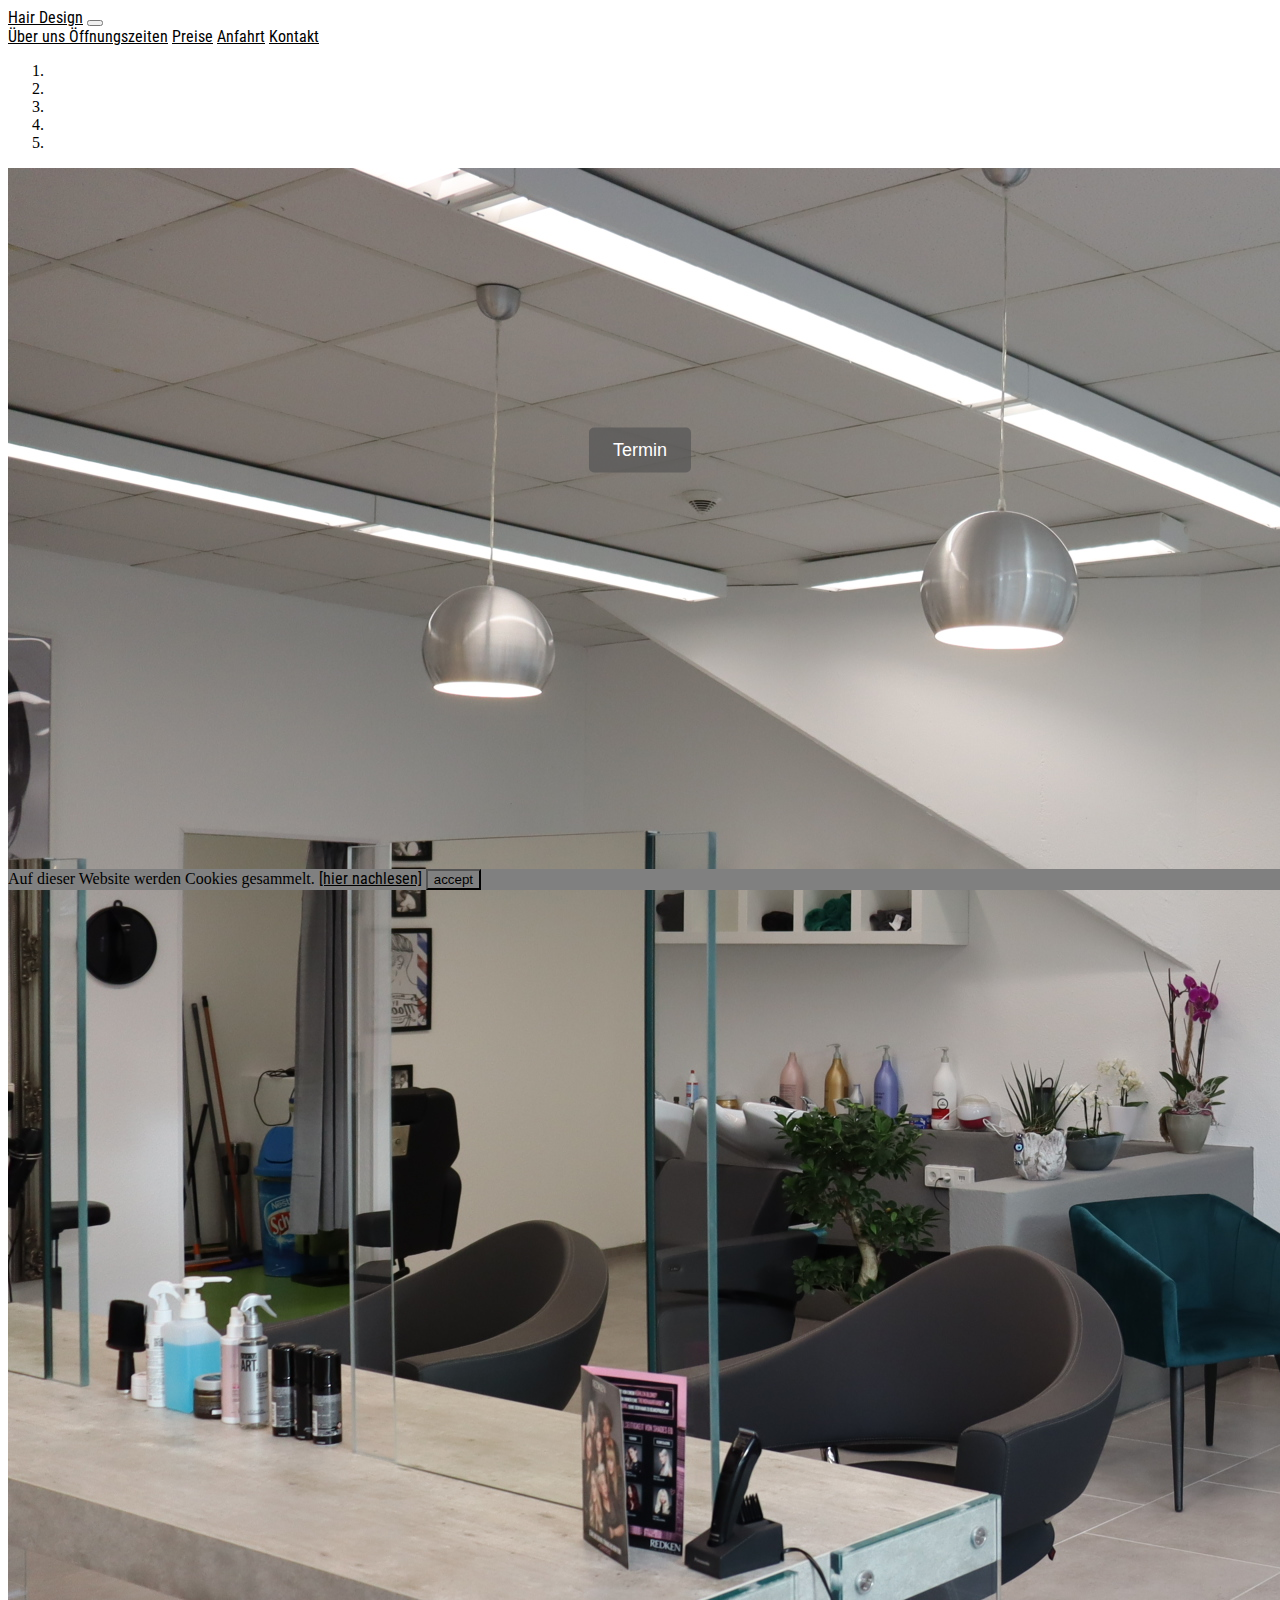
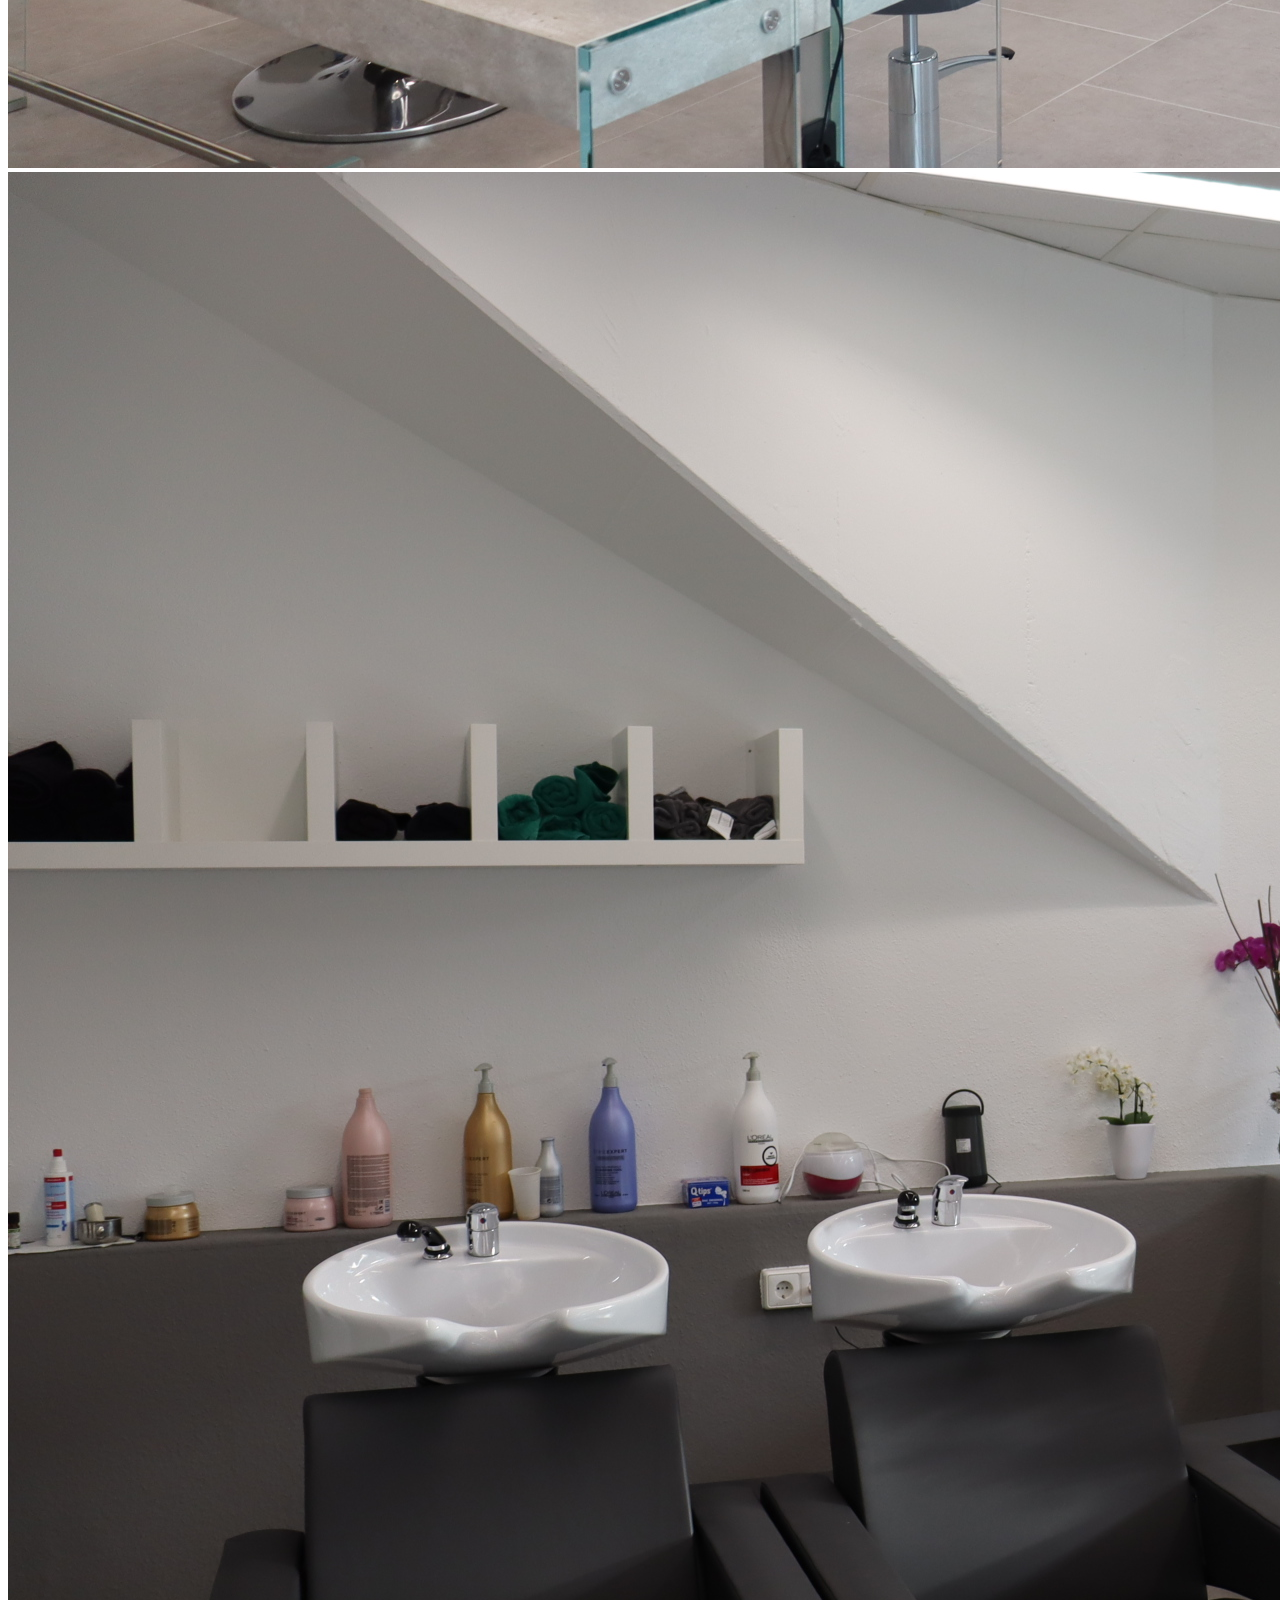
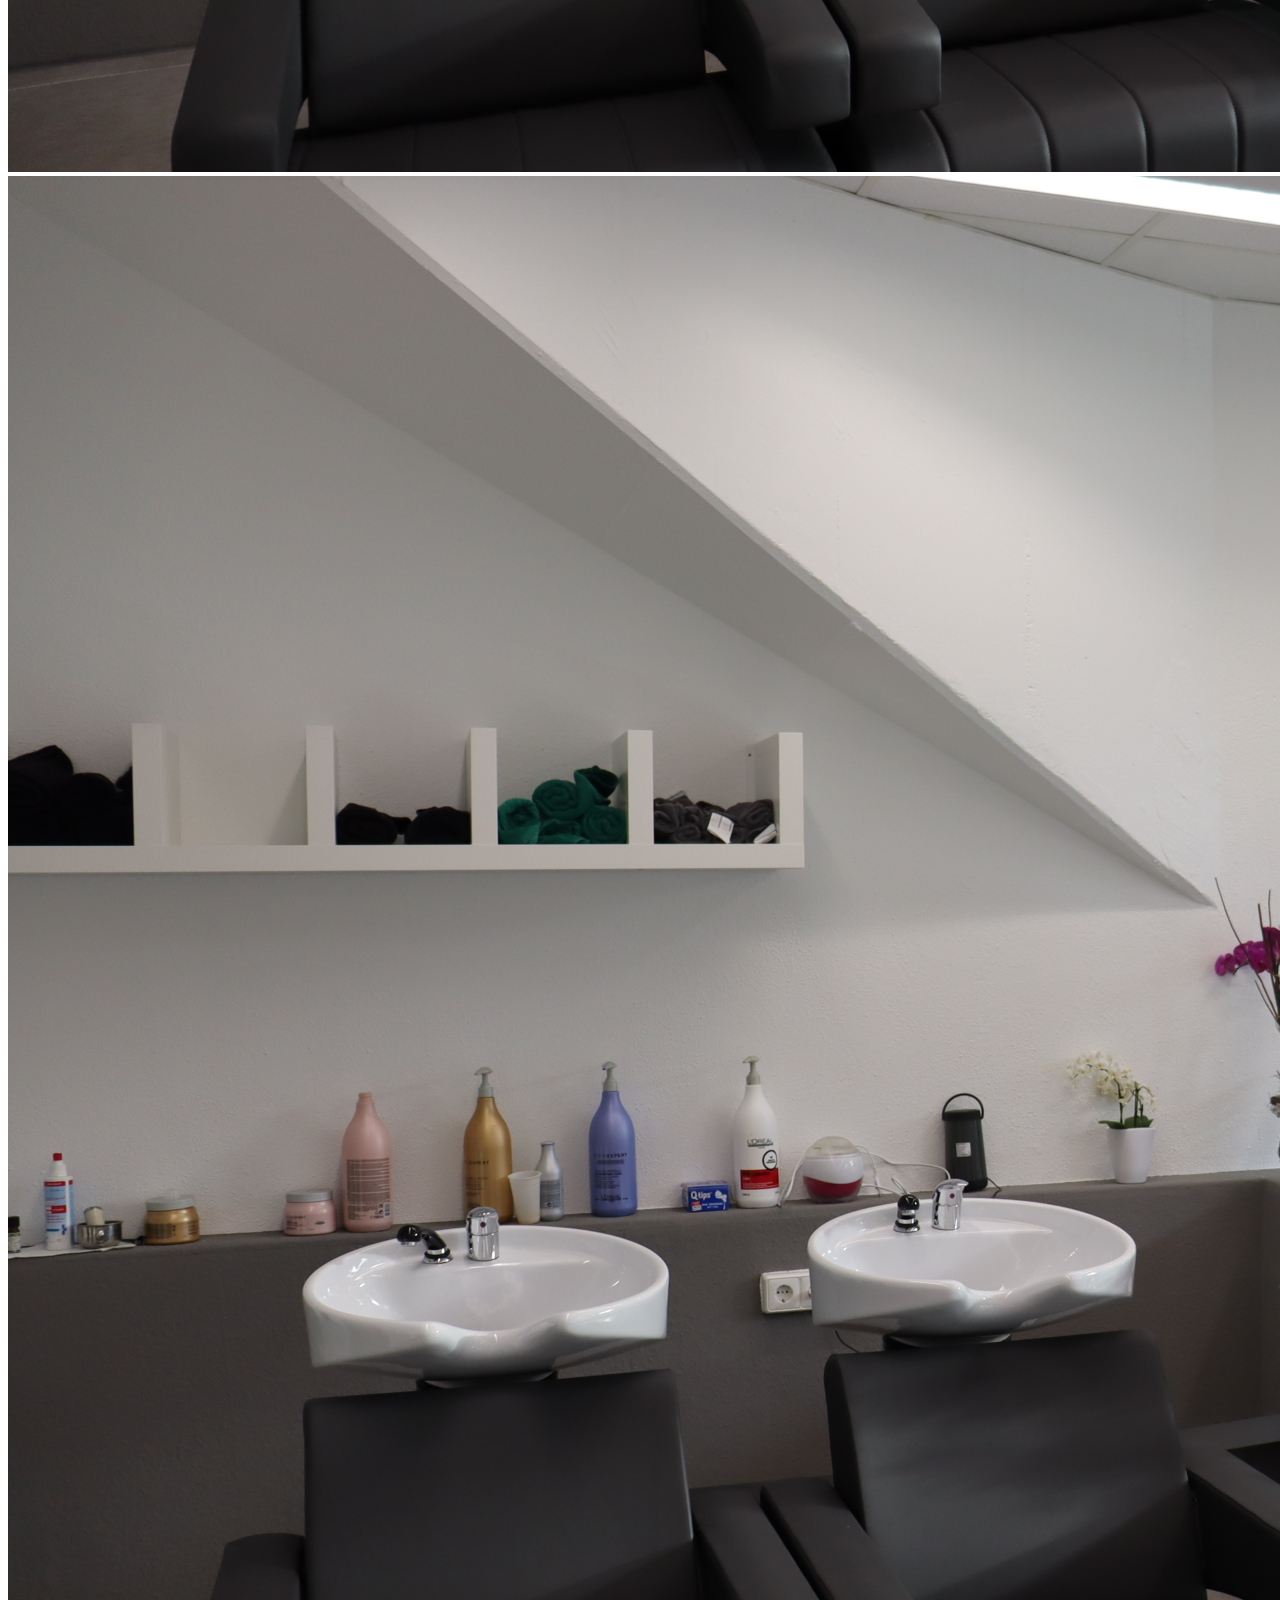
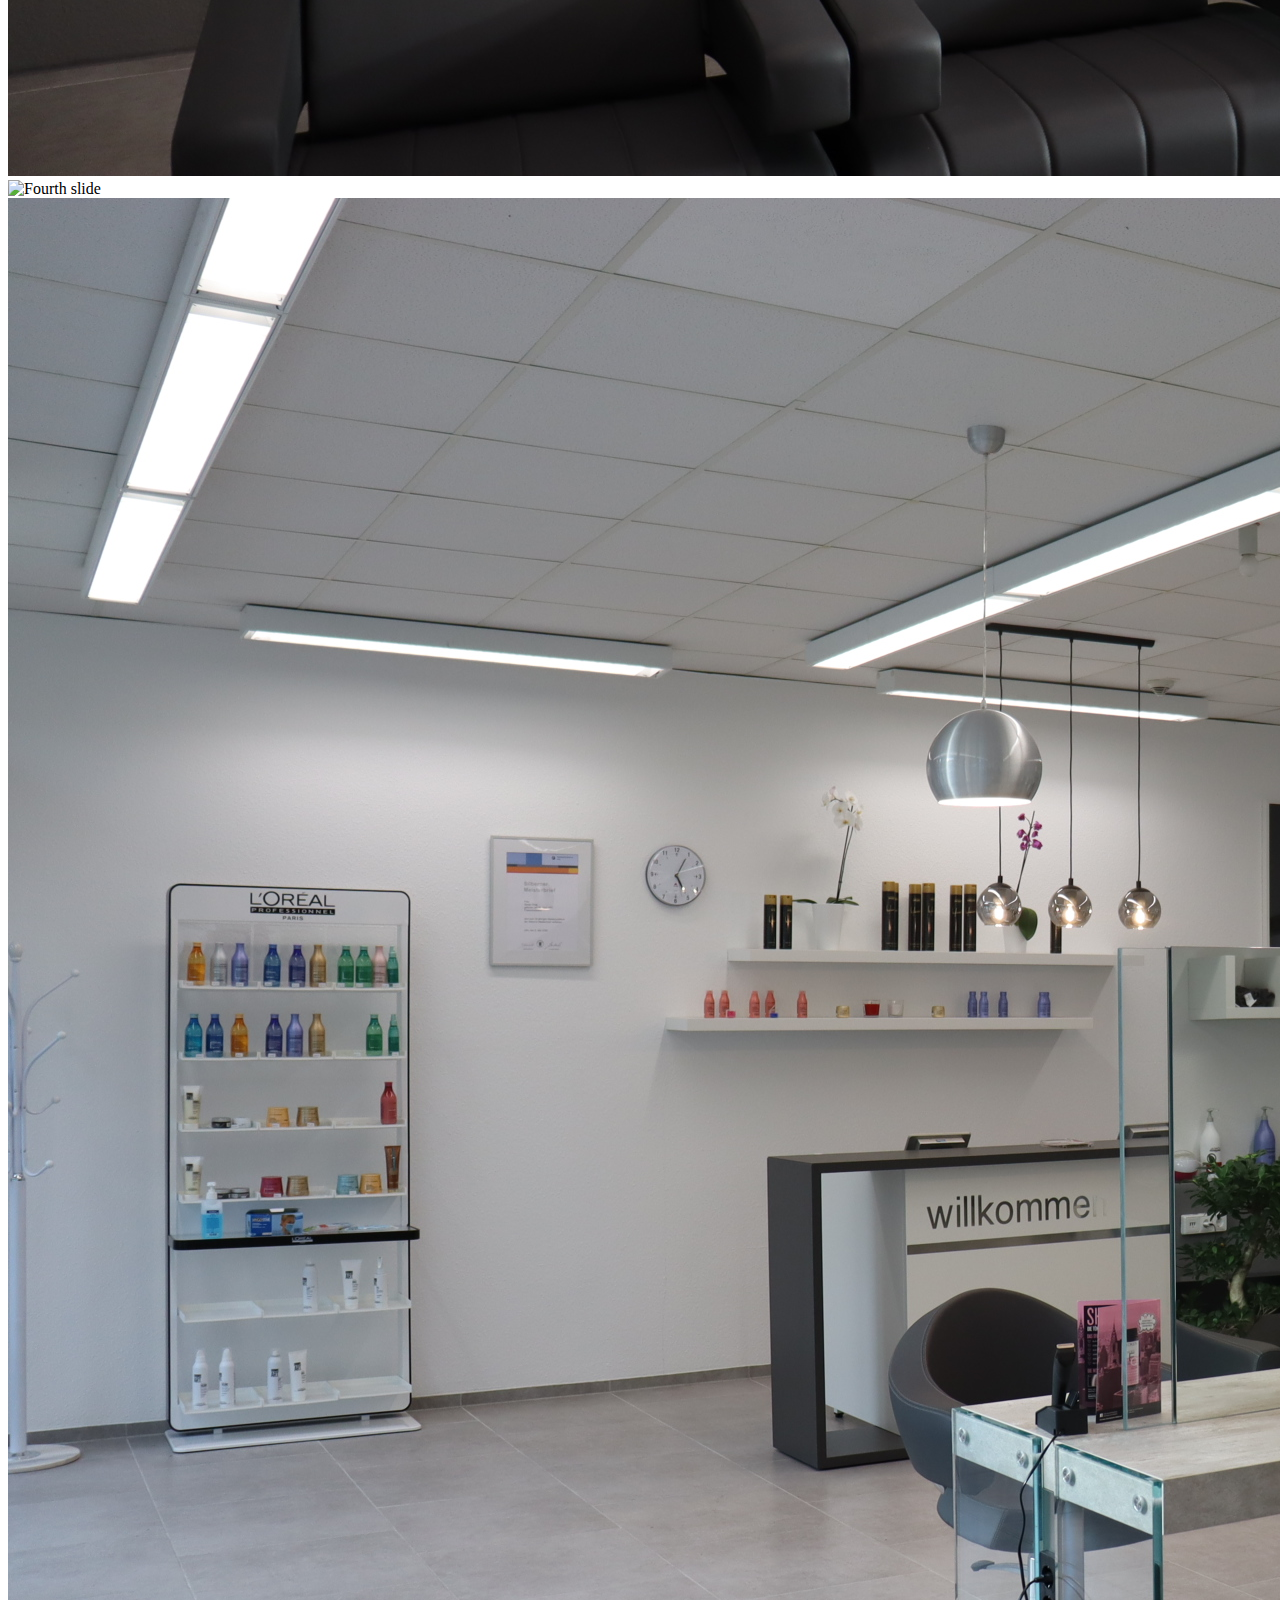
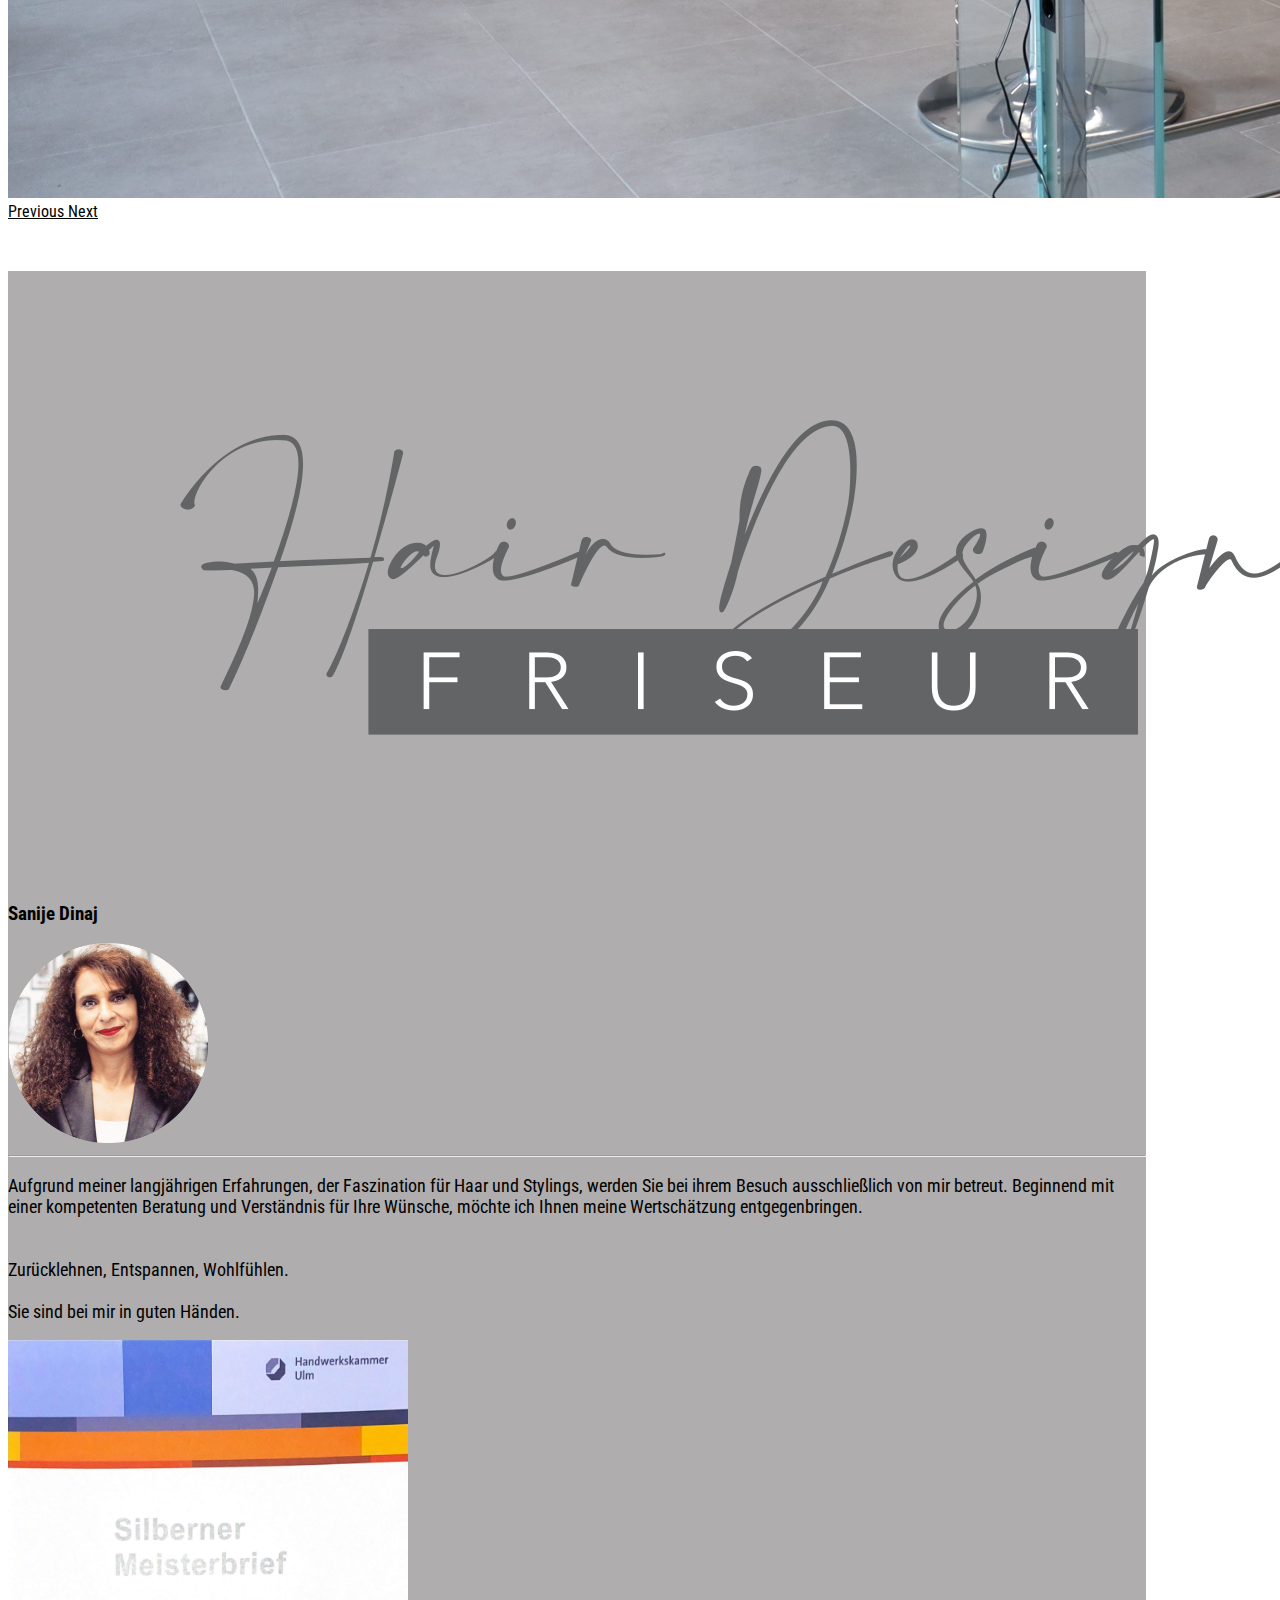
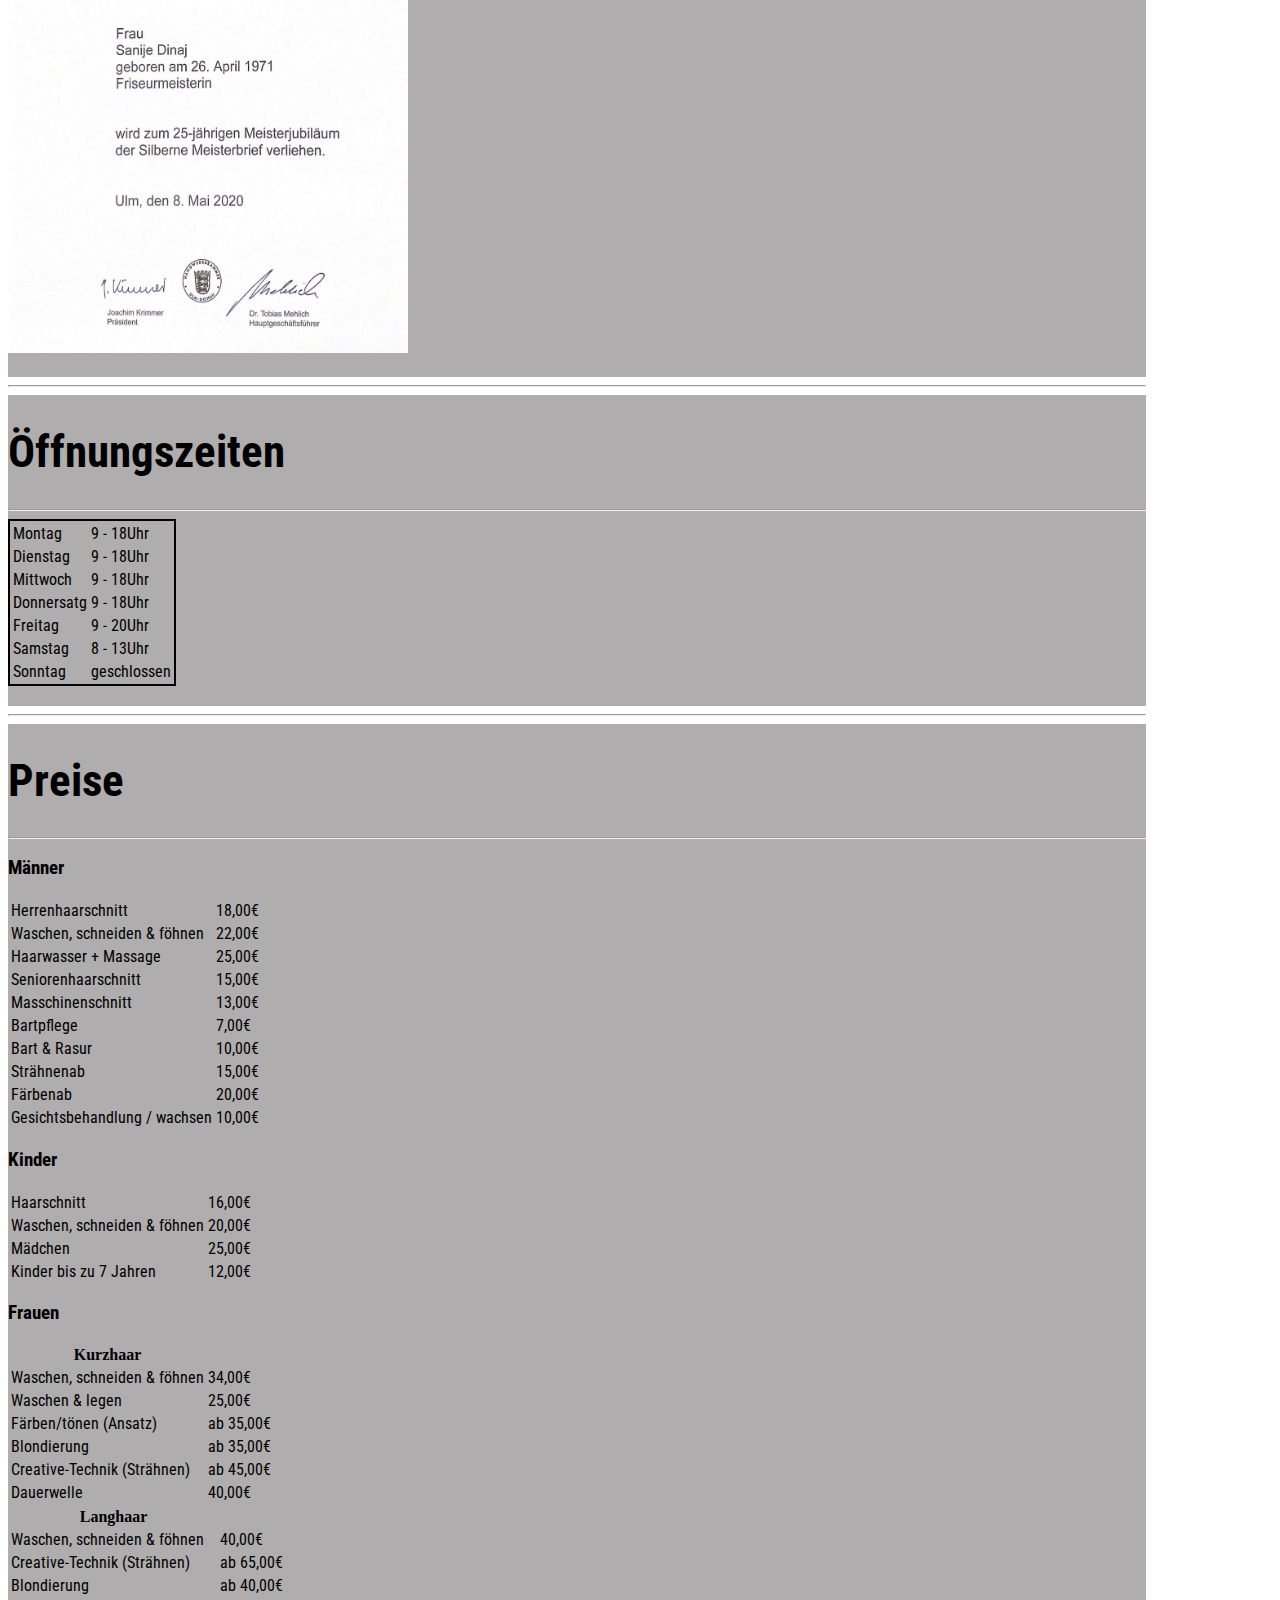
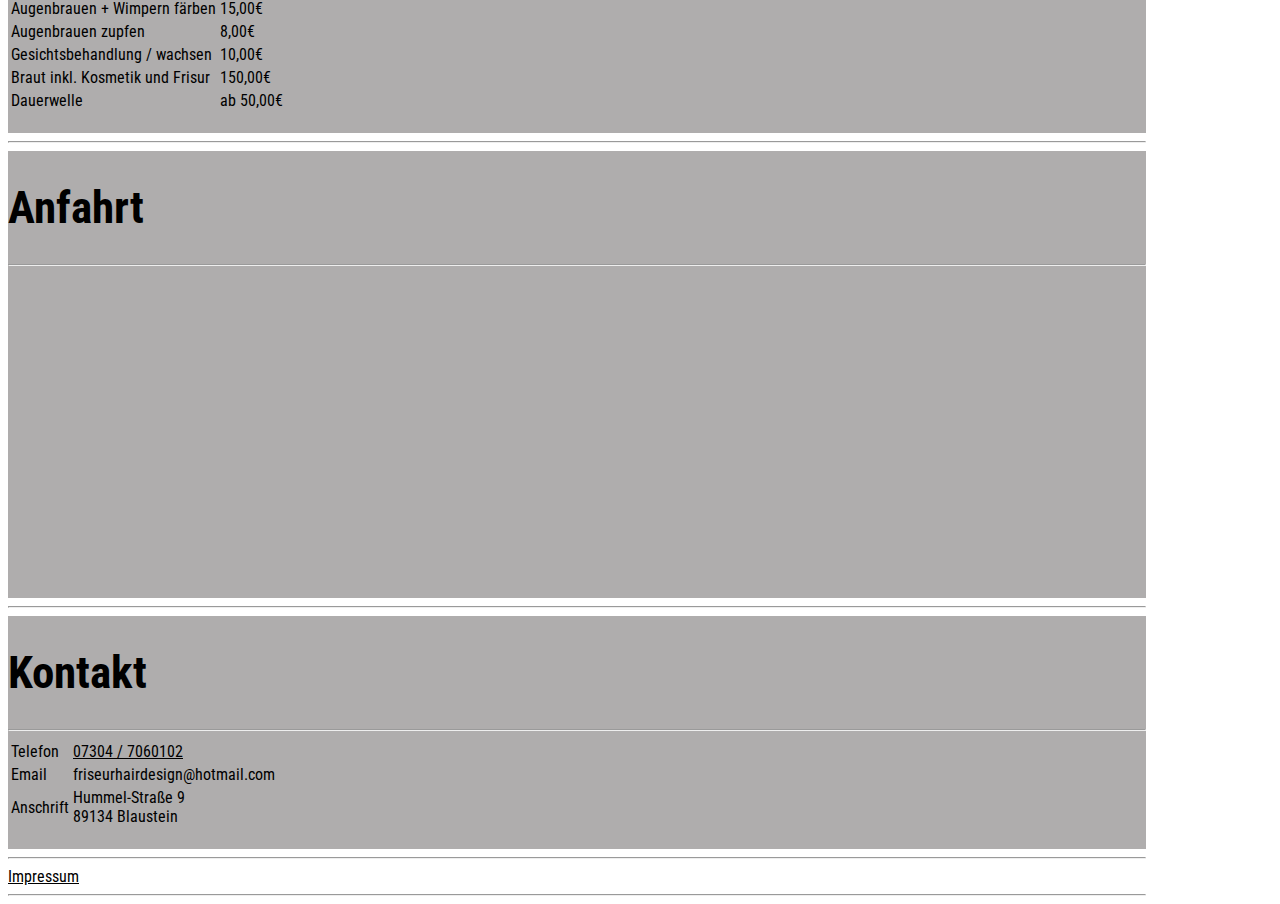
==== index.html @ 825c8ca1 "Mit Bootstrap!" ====
<!DOCTYPE html>
<html lang="de">

<head>
  <meta charset="UTF-8">
  <meta name="viewport" content="width=device-width, initial-scale=1.0">
  <title>Hair Design</title>
  <link rel="stylesheet" href="https://cdn.jsdelivr.net/npm/bootstrap@4.5.3/dist/css/bootstrap.min.css"
    integrity="sha384-TX8t27EcRE3e/ihU7zmQxVncDAy5uIKz4rEkgIXeMed4M0jlfIDPvg6uqKI2xXr2" crossorigin="anonymous">
  <script src="https://code.jquery.com/jquery-3.5.1.slim.min.js"
    integrity="sha384-DfXdz2htPH0lsSSs5nCTpuj/zy4C+OGpamoFVy38MVBnE+IbbVYUew+OrCXaRkfj"
    crossorigin="anonymous"></script>
  <script src="https://cdn.jsdelivr.net/npm/bootstrap@4.5.3/dist/js/bootstrap.bundle.min.js"
    integrity="sha384-ho+j7jyWK8fNQe+A12Hb8AhRq26LrZ/JpcUGGOn+Y7RsweNrtN/tE3MoK7ZeZDyx"
    crossorigin="anonymous"></script>
  <link rel="stylesheet" href="style.css">
  <link rel="preconnect" href="https://fonts.gstatic.com">
  <link href="https://fonts.googleapis.com/css2?family=Roboto+Condensed&display=swap" rel="stylesheet">
  <script src="script.js" defer></script>
</head>

<body>
  <!--Navigation-->
  <nav class="navbar navbar-expand-md navbar-light bg-light fixed-top">
    <a class="navbar-brand" href="#">Hair Design</a>
    <button class="navbar-toggler" type="button" data-toggle="collapse" data-target="#navbarNavAltMarkup"
      aria-controls="navbarNavAltMarkup" aria-expanded="false" aria-label="Toggle navigation">
      <span class="navbar-toggler-icon"></span>
    </button>
    <div class="collapse navbar-collapse" id="navbarNavAltMarkup">
      <div class="navbar-nav">
        <a class="nav-link" href="#about_us">Über uns
          <a class="nav-link" href="#oefnungszeiten">Öffnungszeiten</a>
          <a class="nav-link" href="#preise">Preise</a>
          <a class="nav-link" href="#anfahrt">Anfahrt</a>
          <a class="nav-link" href="#kontakt">Kontakt</a>
      </div>
    </div>
  </nav>



  <!--Cookies button-->
  <div id="cookies" class="mx-auto" style="width: 100%; position: fixed; bottom: 10px; z-index: 1; ">
    <div class="row text-center">
      <div class="col-lg-6 mx-auto py-1" style="background-color: gray;">
        Auf dieser Website werden Cookies gesammelt. <a href="https://html-online.com/privacy-terms-and-conditions/"
          style="color:black;">[hier nachlesen]</a>
        <button id="cookies_accept" class="border border-dark"
          style=" background-color: rgba(128, 128, 128, 0);">accept</button>
      </div>
    </div>
  </div>
  <!--Bilder show-->
  <div id="home" class="row mx-auto" style="width: 90%;">
    <div class="col" id="container_col_carousel">

      <div id="carouselExampleIndicators" class="carousel slide" data-ride="carousel">
        <ol class="carousel-indicators">
          <li data-target="#carouselExampleIndicators" data-slide-to="0" class="active"></li>
          <li data-target="#carouselExampleIndicators" data-slide-to="1"></li>
          <li data-target="#carouselExampleIndicators" data-slide-to="2"></li>
          <li data-target="#carouselExampleIndicators" data-slide-to="3"></li>
          <li data-target="#carouselExampleIndicators" data-slide-to="4"></li>
        </ol>
        <div class="carousel-inner">
          <div class="carousel-item active">
            <img class="d-block w-100" src="pictures/friseur.jpg" alt="First slide">
          </div>
          <div class="carousel-item">
            <img class="d-block w-100" src="pictures/salon_zwischenbild.JPG" alt="Second slide">
          </div>
          <div class="carousel-item">
            <img class="d-block w-100" src="pictures/salon_zwischenbild.JPG" alt="Third slide">
          </div>
          <div class="carousel-item">
            <img class="d-block w-100" src="pictures/Theke.JPG" alt="Fourth slide">
          </div>
          <div class="carousel-item">
            <img class="d-block w-100" src="pictures/friseur2.JPG" alt="Fifth slide">
          </div>

        </div>
        <a class="carousel-control-prev" href="#carouselExampleIndicators" role="button" data-slide="prev">
          <span class="carousel-control-prev-icon" aria-hidden="true"></span>
          <span class="sr-only">Previous</span>
        </a>
        <a class="carousel-control-next" href="#carouselExampleIndicators" role="button" data-slide="next">
          <span class="carousel-control-next-icon" aria-hidden="true"></span>
          <span class="sr-only">Next</span>
        </a>
      </div>
      <!-- <button id="btn_carousel" type="button" class="btn btn-outline-secondary">Secondary</button>-->
      <div>
        <a href="#kontakt">
          <button class="btn_carousel d-block">Termin</button>
        </a>
      </div>
    </div>
  </div>
  <!--About us-->
  <div id="about_us" class="mx-auto colored_gray" style=" width: 90%; margin-top: 50px;">
    <div class="row mx-auto " style="width: 40vw; min-width: 300px; max-width: 500px;">
      <img src="pictures/logo_geschnitten.png" class="img-fluid" alt="Responsive image">
    </div>

    <div class="row mx-auto " style="width: fit-content;">
      <h3>Sanije Dinaj</h3>
    </div>
    <div id="div_Sani" class="row mx-auto " >
      <img src="pictures/Sani_Rund.png" alt="" class="img-fluid rounded" style="width: 100%;">
    </div>
    <div class="row">
      <div class="col">
        <hr class="featurette-divider m-5">
      </div>
    </div>
    <div class="row mx-auto">
      <div class="col-lg-6 text-center ">
        <p>
          Aufgrund meiner langjährigen Erfahrungen, der Faszination für Haar und Stylings, werden Sie bei ihrem Besuch
          ausschließlich von mir betreut.
          Beginnend mit einer kompetenten Beratung und Verständnis für Ihre Wünsche, möchte ich Ihnen meine
          Wertschätzung entgegenbringen.
          <br>
          <br>
          <br>
          Zurücklehnen, Entspannen, Wohlfühlen.
          <br>
          <br>
          Sie sind bei mir in guten Händen.
        </p>
      </div>
      <div class="col-lg-4 mx-auto text-center">

        <img src="pictures/Meisterbrief.jpg" alt="" class="img-fluid rounded border border-dark"
          style=" width: 100%; max-width: 400px;">

      </div>
    </div>

  </div>

  <!--Space-->
  <div class="row mx-auto" style="width: 90%;">
    <div class="col">
      <hr class="featurette-divider m-5">
    </div>
  </div>

  <!--Öffnungszeiten-->
  <div id="oefnungszeiten" class="mx-auto colored_gray" style="width: 90%;">
    <div class="row mx-auto" style="width: fit-content;">
      <h1>Öffnungszeiten</h1>
    </div>
    <div class="row">
      <div class="col-lg-2 mx-auto">
        <hr class="featurette-divider m-3">
      </div>
    </div>
    <div class="row">
      <div class="col-lg-3 mx-auto">

        <table class="table " style="border: 2px solid black;">

          <tbody>
            <tr>
              <td>Montag</td>
              <td>9 - 18Uhr</td>
            </tr>
            <tr>
              <td>Dienstag</td>
              <td>9 - 18Uhr</td>
            </tr>
            <tr>
              <td>Mittwoch</td>
              <td>9 - 18Uhr</td>
            </tr>
            <tr>
              <td>Donnersatg</td>
              <td>9 - 18Uhr</td>
            </tr>
            <tr>
              <td>Freitag</td>
              <td>9 - 20Uhr</td>
            </tr>
            <tr>
              <td>Samstag</td>
              <td>8 - 13Uhr</td>
            </tr>
            <tr>
              <td>Sonntag</td>
              <td>geschlossen</td>
            </tr>
          </tbody>
        </table>


      </div>
    </div>
  </div>

  <!--Space-->
  <div class="row mx-auto" style="width: 90%;">
    <div class="col">
      <hr class="featurette-divider m-5">
    </div>
  </div>

  <!--Preise-->
  <div id="preise" class="mx-auto colored_gray" style="width: 90%;">
    <div class="row mx-auto" style="width: fit-content;">
      <h1>Preise</h1>
    </div>
    <div class="row">
      <div class="col-lg-2 mx-auto">
        <hr class="featurette-divider m-3">
      </div>
    </div>
    <div class="row">
      <div class="col-lg-6 mx-auto">
        <div class="text-center">
          <h3>Männer</h3>
        </div>
        <table class="table table-striped">

          <tbody>
            <tr>
              <td>Herrenhaarschnitt</td>
              <td>18,00€</td>
            </tr>
            <tr>
              <td>Waschen, schneiden & föhnen</td>
              <td>22,00€</td>
            </tr>
            <tr>
              <td>Haarwasser + Massage</td>
              <td>25,00€</td>
            </tr>
            <tr>
              <td>Seniorenhaarschnitt</td>
              <td>15,00€</td>
            </tr>
            <tr>
              <td>Masschinenschnitt</td>
              <td>13,00€</td>
            </tr>
            <tr>
              <td>Bartpflege</td>
              <td>7,00€</td>
            </tr>
            <tr>
              <td>Bart & Rasur</td>
              <td>10,00€</td>
            </tr>
            <tr>
              <td>Strähnenab</td>
              <td>15,00€</td>
            </tr>
            <tr>
              <td>Färbenab</td>
              <td>20,00€</td>
            </tr>
            <tr>
              <td>Gesichtsbehandlung / wachsen</td>
              <td>10,00€</td>
            </tr>
          </tbody>
        </table>
        <div class="text-center">
          <h3>Kinder</h3>
        </div>
        <table class="table table-striped">

          <tbody>
            <tr>
              <td>Haarschnitt</td>
              <td>16,00€</td>
            </tr>
            <tr>
              <td>Waschen, schneiden & föhnen</td>
              <td>20,00€</td>
            </tr>
            <tr>
              <td>Mädchen</td>
              <td>25,00€</td>
            </tr>
            <tr>
              <td>Kinder bis zu 7 Jahren</td>
              <td>12,00€</td>
            </tr>
          </tbody>
        </table>
      </div>

      <div class="col-lg-6 mx-auto">
        <div class="text-center">
          <h3>Frauen</h3>
        </div>
        <table class="table table-striped">
          <thead>
            <tr>
              <th scope="col">Kurzhaar</th>
              <th scope="col"></th>
            </tr>
          </thead>
          <tbody>
            <tr>
              <td>Waschen, schneiden & föhnen</td>
              <td>34,00€</td>
            </tr>
            <tr>
              <td>Waschen & legen</td>
              <td>25,00€</td>
            </tr>
            <tr>
              <td>Färben/tönen (Ansatz)</td>
              <td>ab 35,00€</td>
            </tr>
            <tr>
              <td>Blondierung</td>
              <td>ab 35,00€</td>
            </tr>
            <tr>
              <td>Creative-Technik (Strähnen)</td>
              <td>ab 45,00€</td>
            </tr>
            <tr>
              <td>Dauerwelle</td>
              <td>40,00€</td>
            </tr>



          </tbody>
        </table>
        <table class="table table-striped">
          <thead>
            <tr>
              <th scope="col">Langhaar</th>
              <th scope="col"></th>
            </tr>
          </thead>
          <tbody>
            <tr>
              <td>Waschen, schneiden & föhnen</td>
              <td>40,00€</td>
            </tr>
            <tr>
              <td>Creative-Technik (Strähnen)</td>
              <td>ab 65,00€</td>
            </tr>
            <tr>
              <td>Blondierung</td>
              <td>ab 40,00€</td>
            </tr>
            <tr>
              <td>Augenbrauen + Wimpern färben</td>
              <td>15,00€</td>
            </tr>
            <tr>
              <td>Augenbrauen zupfen</td>
              <td>8,00€</td>
            </tr>
            <tr>
              <td>Gesichtsbehandlung / wachsen</td>
              <td>10,00€</td>
            </tr>
            <tr>
              <td>Braut inkl. Kosmetik und Frisur</td>
              <td>150,00€</td>
            </tr>
            <tr>
              <td>Dauerwelle</td>
              <td>ab 50,00€</td>
            </tr>
          </tbody>
        </table>
      </div>


    </div>

  </div>
  <!--Space-->
  <div class="row mx-auto" style="width: 90%;">
    <div class="col">
      <hr class="featurette-divider m-5">
    </div>
  </div>

  <!--Anfahrt-->
  <div id="anfahrt" class="mx-auto colored_gray" style="width: 90%;">
    <div class="row mx-auto" style="width: fit-content;">
      <h1>Anfahrt</h1>
    </div>
    <div class="row">
      <div class="col-lg-2 mx-auto">
        <hr class="featurette-divider m-3">
      </div>
    </div>
    <div class="row" style="height: fit-content;">
      <div class="col-lg-10 mx-auto">
          <iframe
          src="https://www.google.com/maps/embed?pb=!1m18!1m12!1m3!1d165.5125500696966!2d9.920906622735266!3d48.41428915697648!2m3!1f0!2f0!3f0!3m2!1i1024!2i768!4f13.1!3m3!1m2!1s0x4799655e5e4c27bf%3A0x64b57a60461dbae9!2sFriseurhairdesign!5e0!3m2!1sde!2sde!4v1606045719502!5m2!1sde!2sde"
          width="100%" height="300vw" frameborder="0" style="border:0;" allowfullscreen="" aria-hidden="false"
          tabindex="0"></iframe>
        </div>
    </div>

  </div>

  <!--Space-->
  <div class="row mx-auto" style="width: 90%;">
    <div class="col">
      <hr class="featurette-divider m-5">
    </div>
  </div>

  <!--Kontakt-->
  <div id="kontakt" class="mx-auto colored_gray" style="width: 90%;">
    <div class="row mx-auto" style="width: fit-content;">
      <h1>Kontakt</h1>
    </div>
    <div class="row">
      <div class="col-lg-2 mx-auto">
        <hr class="featurette-divider m-3">
      </div>
    </div>
    <div class="row">
      <div class="col-lg-4 mx-auto">

        <table class="table border">

          <tbody>
            <tr>
              <td>Telefon</td>
              <td>
                <a href="tel:+4973047060102">07304 / 7060102</a>
              </td>
            </tr>
            <tr>
              <td>Email</td>
              <td>friseurhairdesign@hotmail.com</td>
            </tr>
            <tr>
              <td>Anschrift</td>
              <td>Hummel-Straße 9 <br> 89134 Blaustein</td>
            </tr>

          </tbody>
        </table>


      </div>
    </div>
  </div>
  <!--Space-->
  <div class="row mx-auto" style="width: 90%;">
    <div class="col">
      <hr class="featurette-divider m-5">
    </div>
  </div>
</body>
<footer class="mx-auto" style="width: 90%;">
  <a href="impressum.html">Impressum</a>
</footer>
<!--Space-->
<div class="row mx-auto" style="width: 90%;">
  <div class="col m-2">
    <hr class="featurette-divider m-2">
  </div>
</div>

</html>
---- style.css ----
p, a, h1, h2, h3, td{

    font-family: 'Roboto Condensed', sans-serif;
}
p{
    font-size: 18px;
}
h1{
    font-size: 45px;
    margin-top: 10px;
}
a{
  color: black;
}


.container_col_carousel {
    position: relative;
    width: 50%;
  }
  
  /* Make the image responsive */
  .container_col_carousel img {
    width: 100%;
    height: auto;
  }
  
  /* Style the button and place it in the middle of the container/image */
  .btn_carousel {
    position: absolute;
    top: 50%;
    left: 50%;
    transform: translate(-50%, -50%);
    -ms-transform: translate(-50%, -50%);
    background-color: rgba(85, 85, 85, 0.700);
    color: white;
    font-size: 18px;
    padding: 12px 24px;
    border: none;
    cursor: pointer;
    border-radius: 5px;
  }

  .colored_gray{
    background-color:rgba(138, 136, 136, 0.685) ;
    padding-top: 20px;
    padding-bottom: 20px;
  }

  

  @media screen and (-webkit-min-device-pixel-ratio:0) {
    #div_Sani {
      max-width: 200px;
      height: auto;
      width: auto;
    }
  }
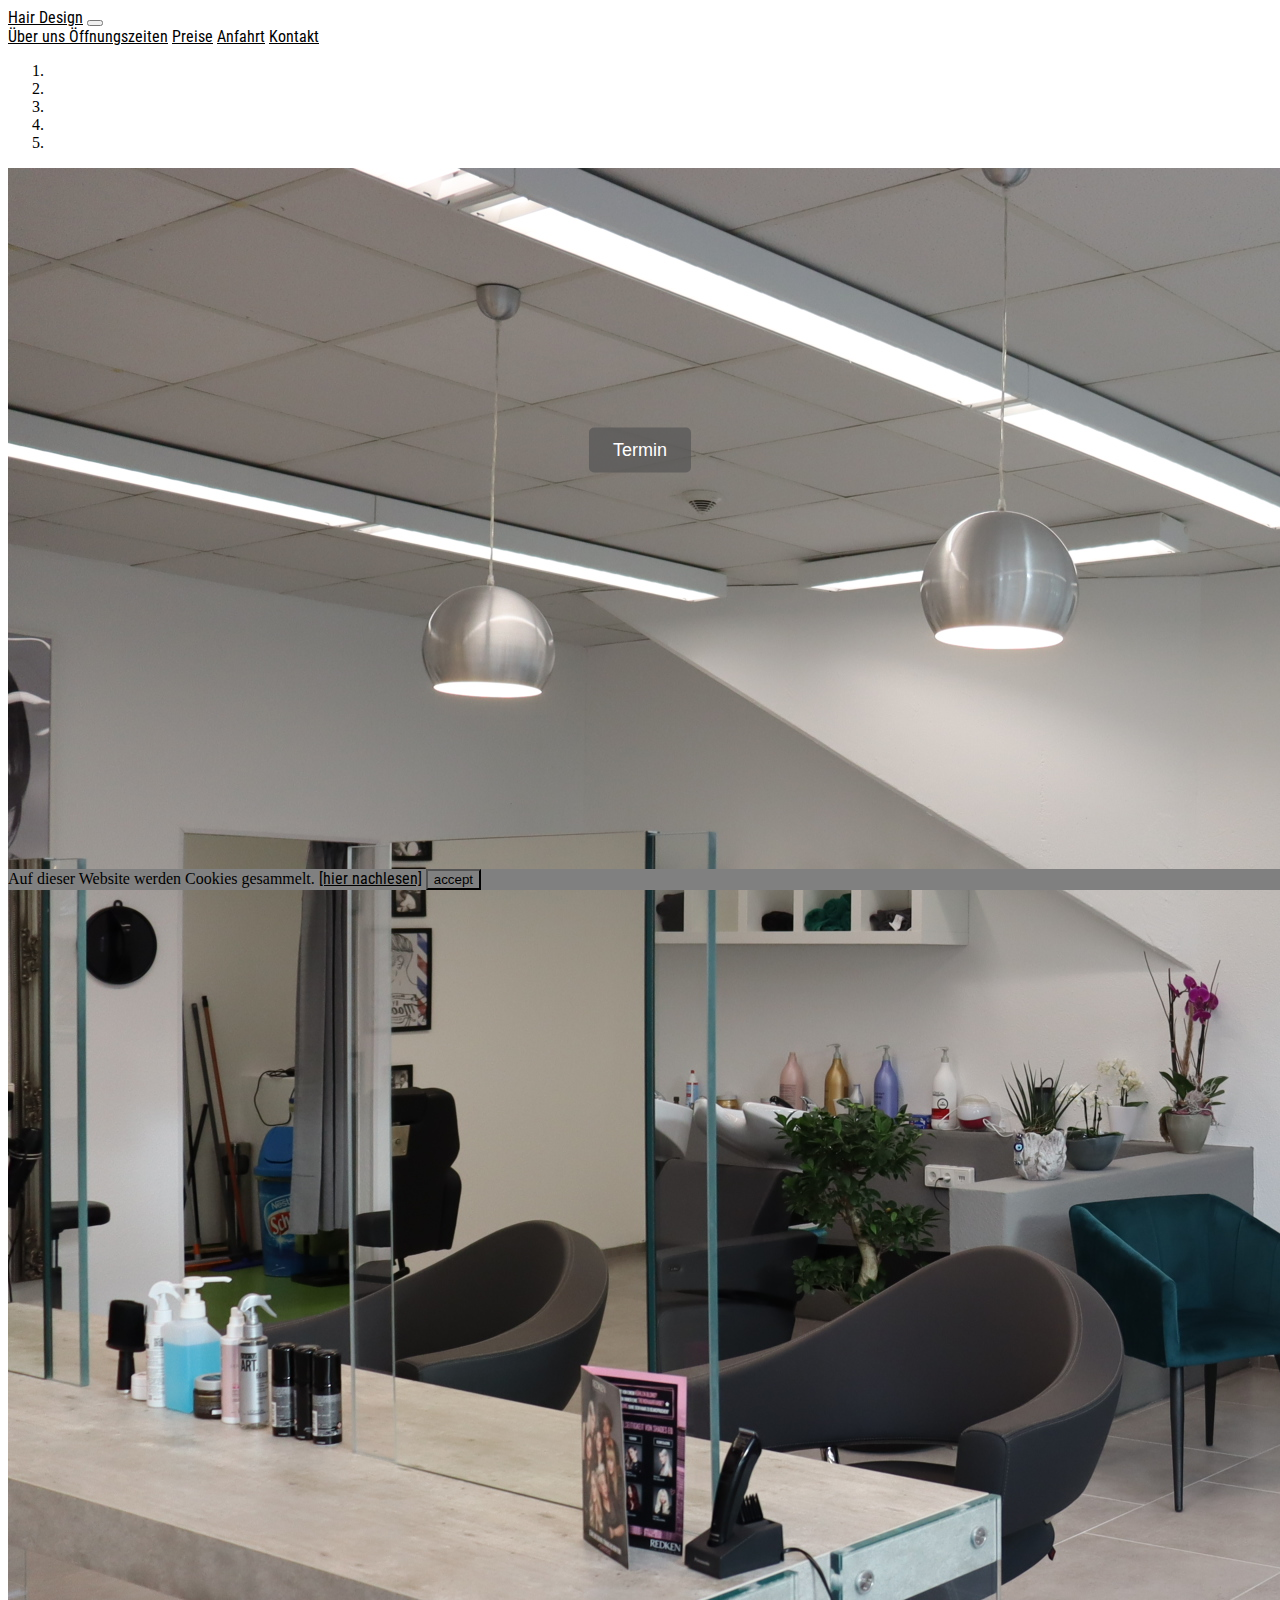
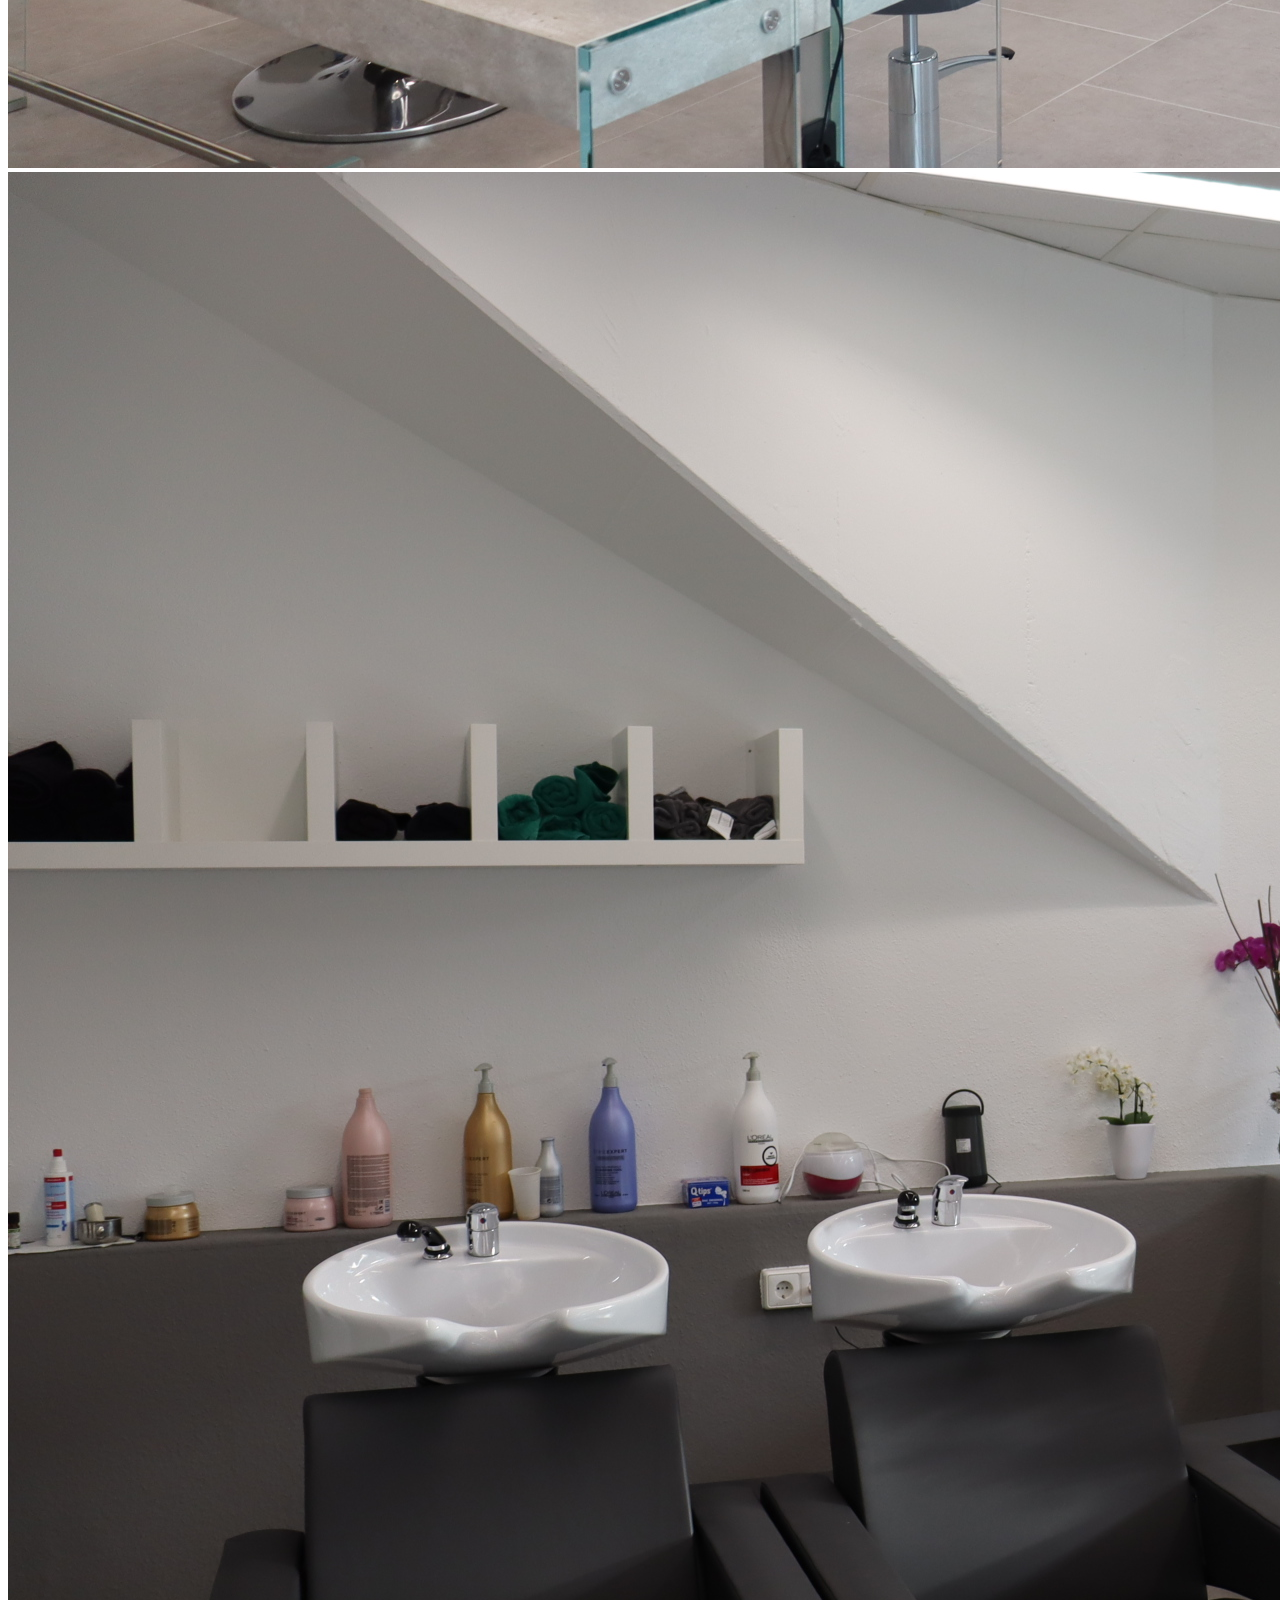
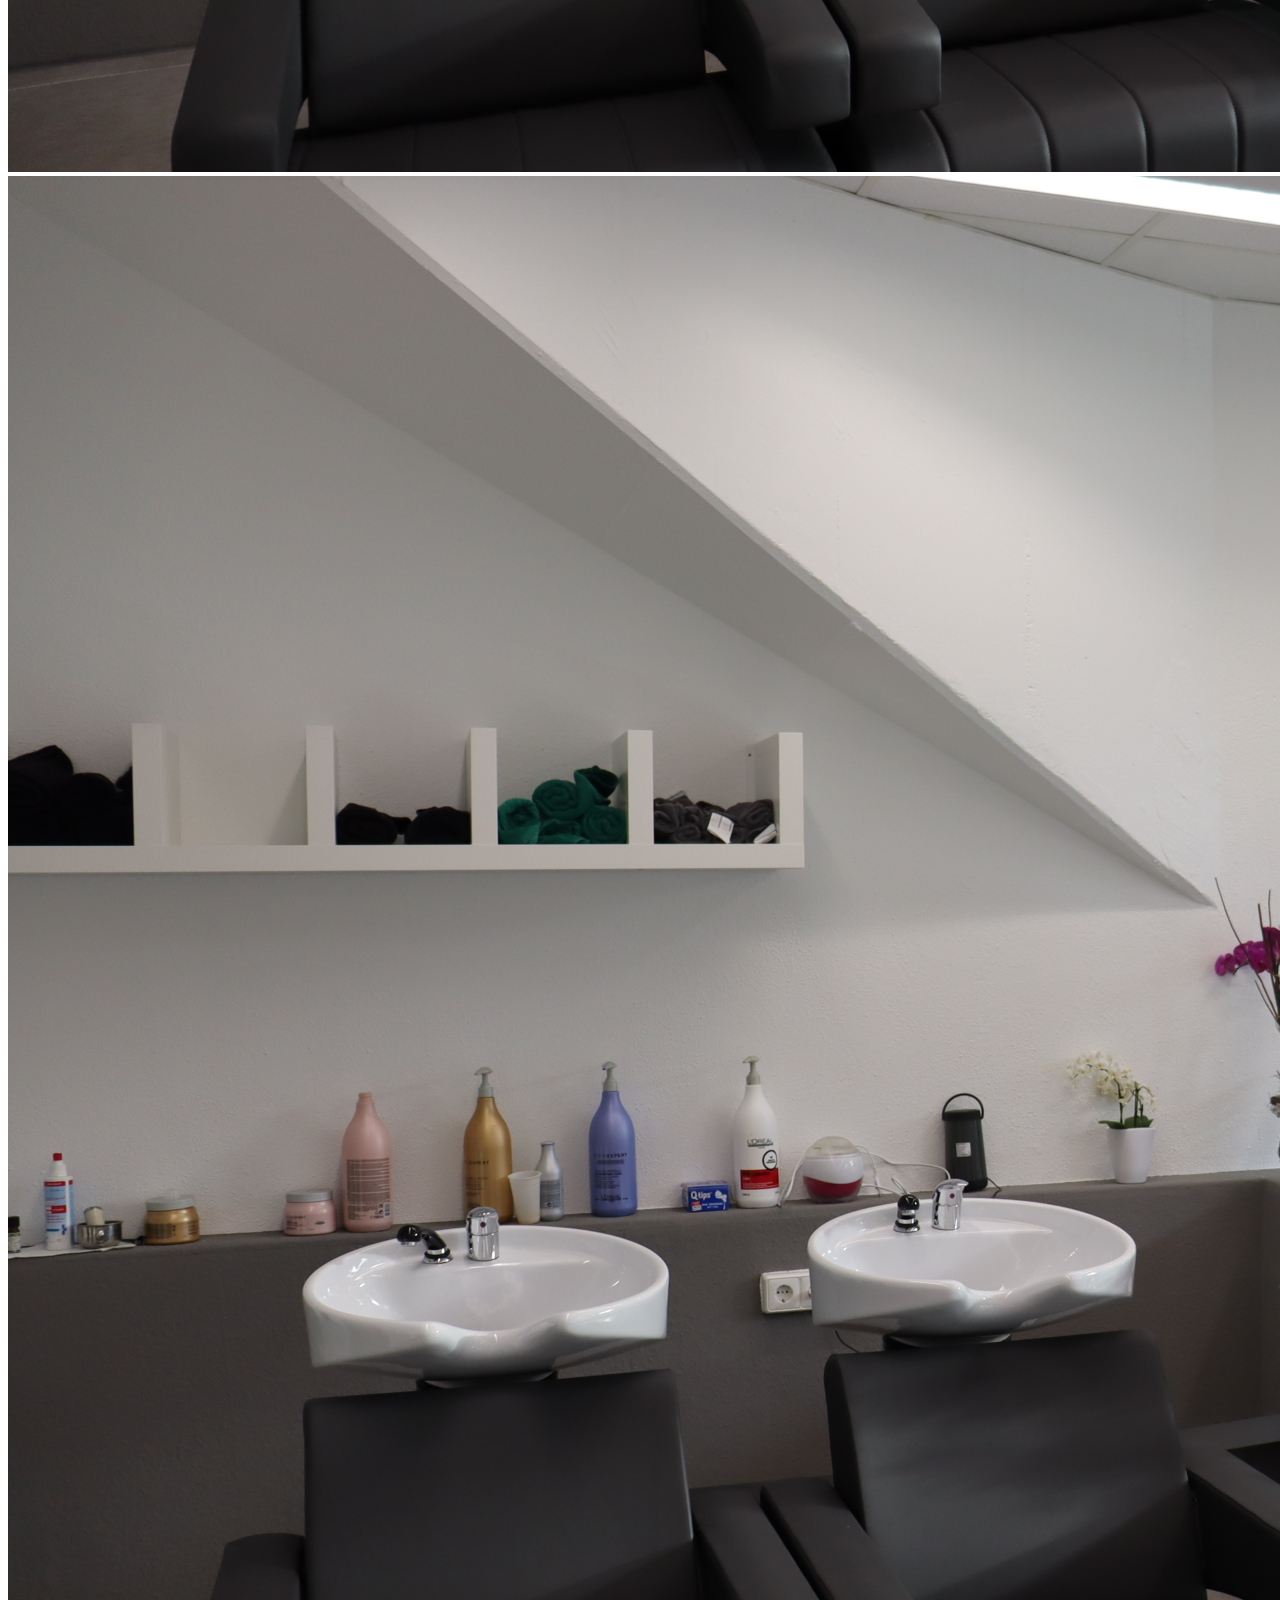
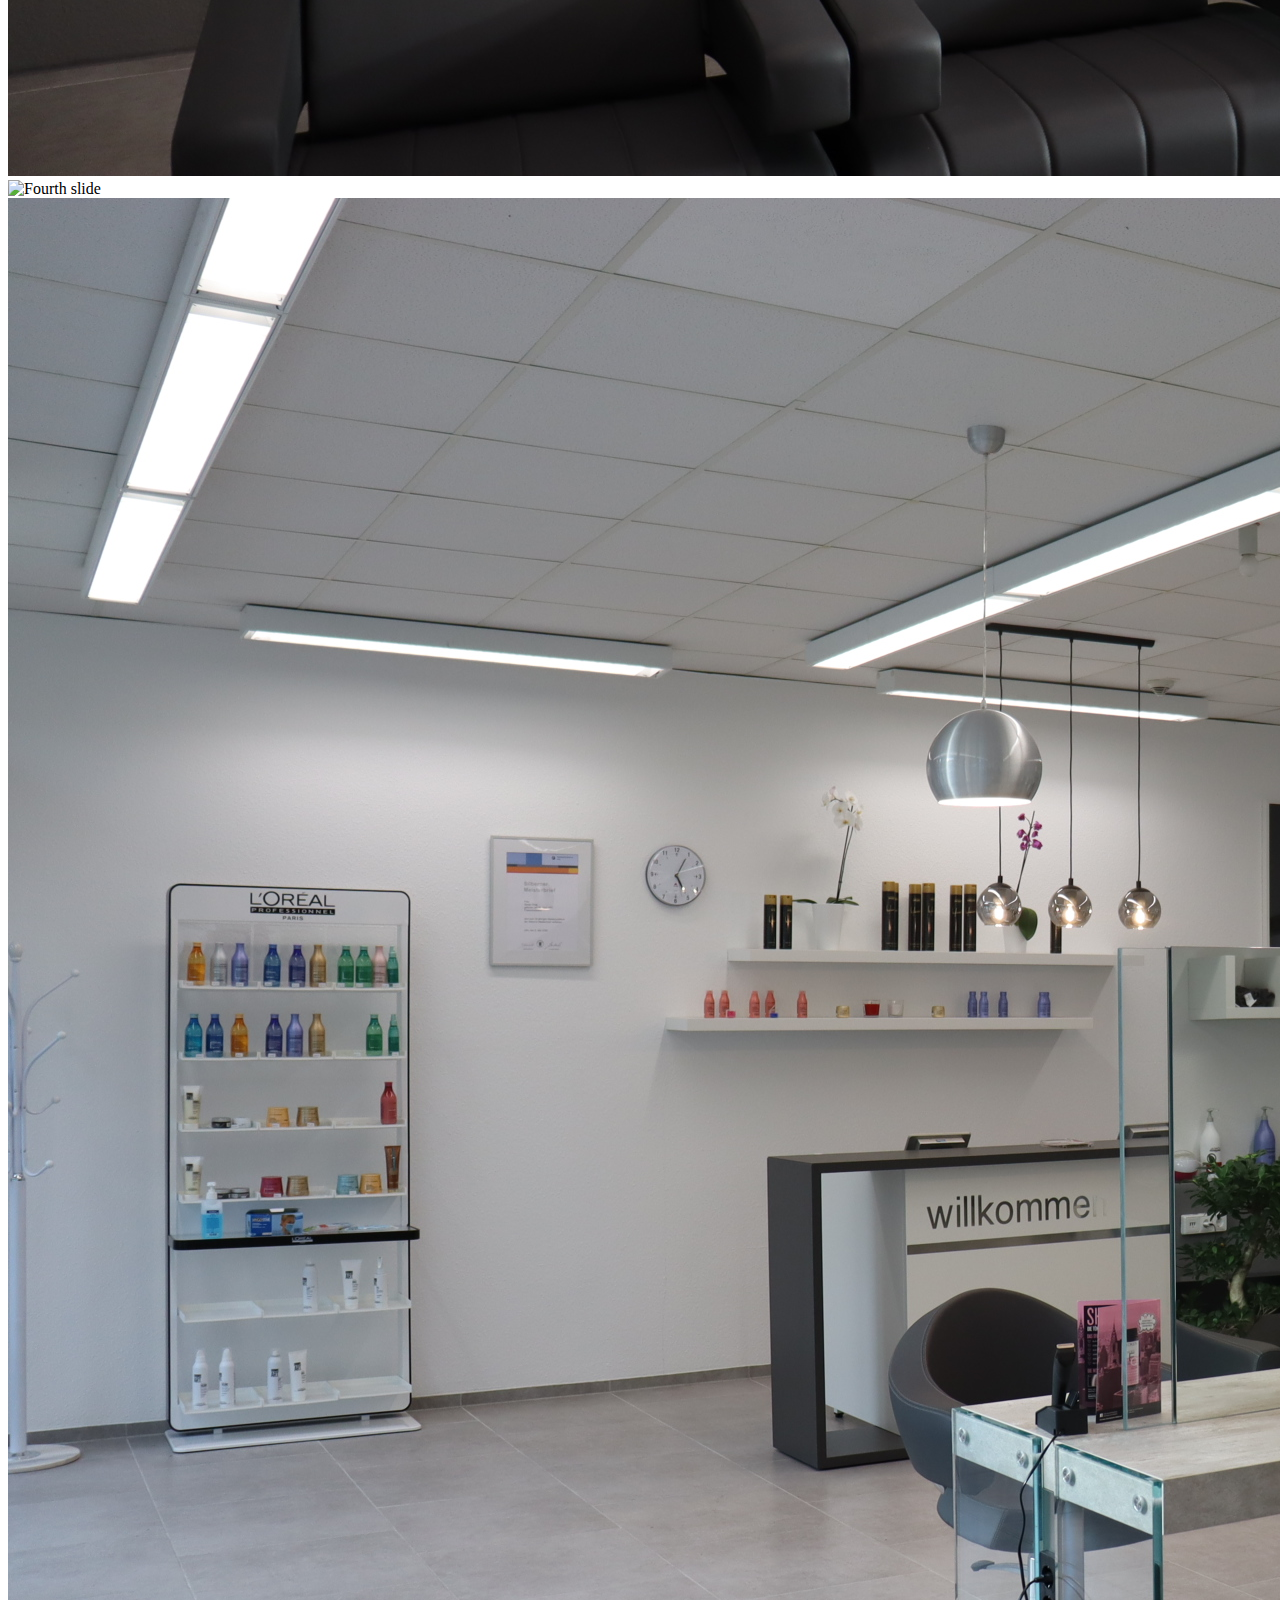
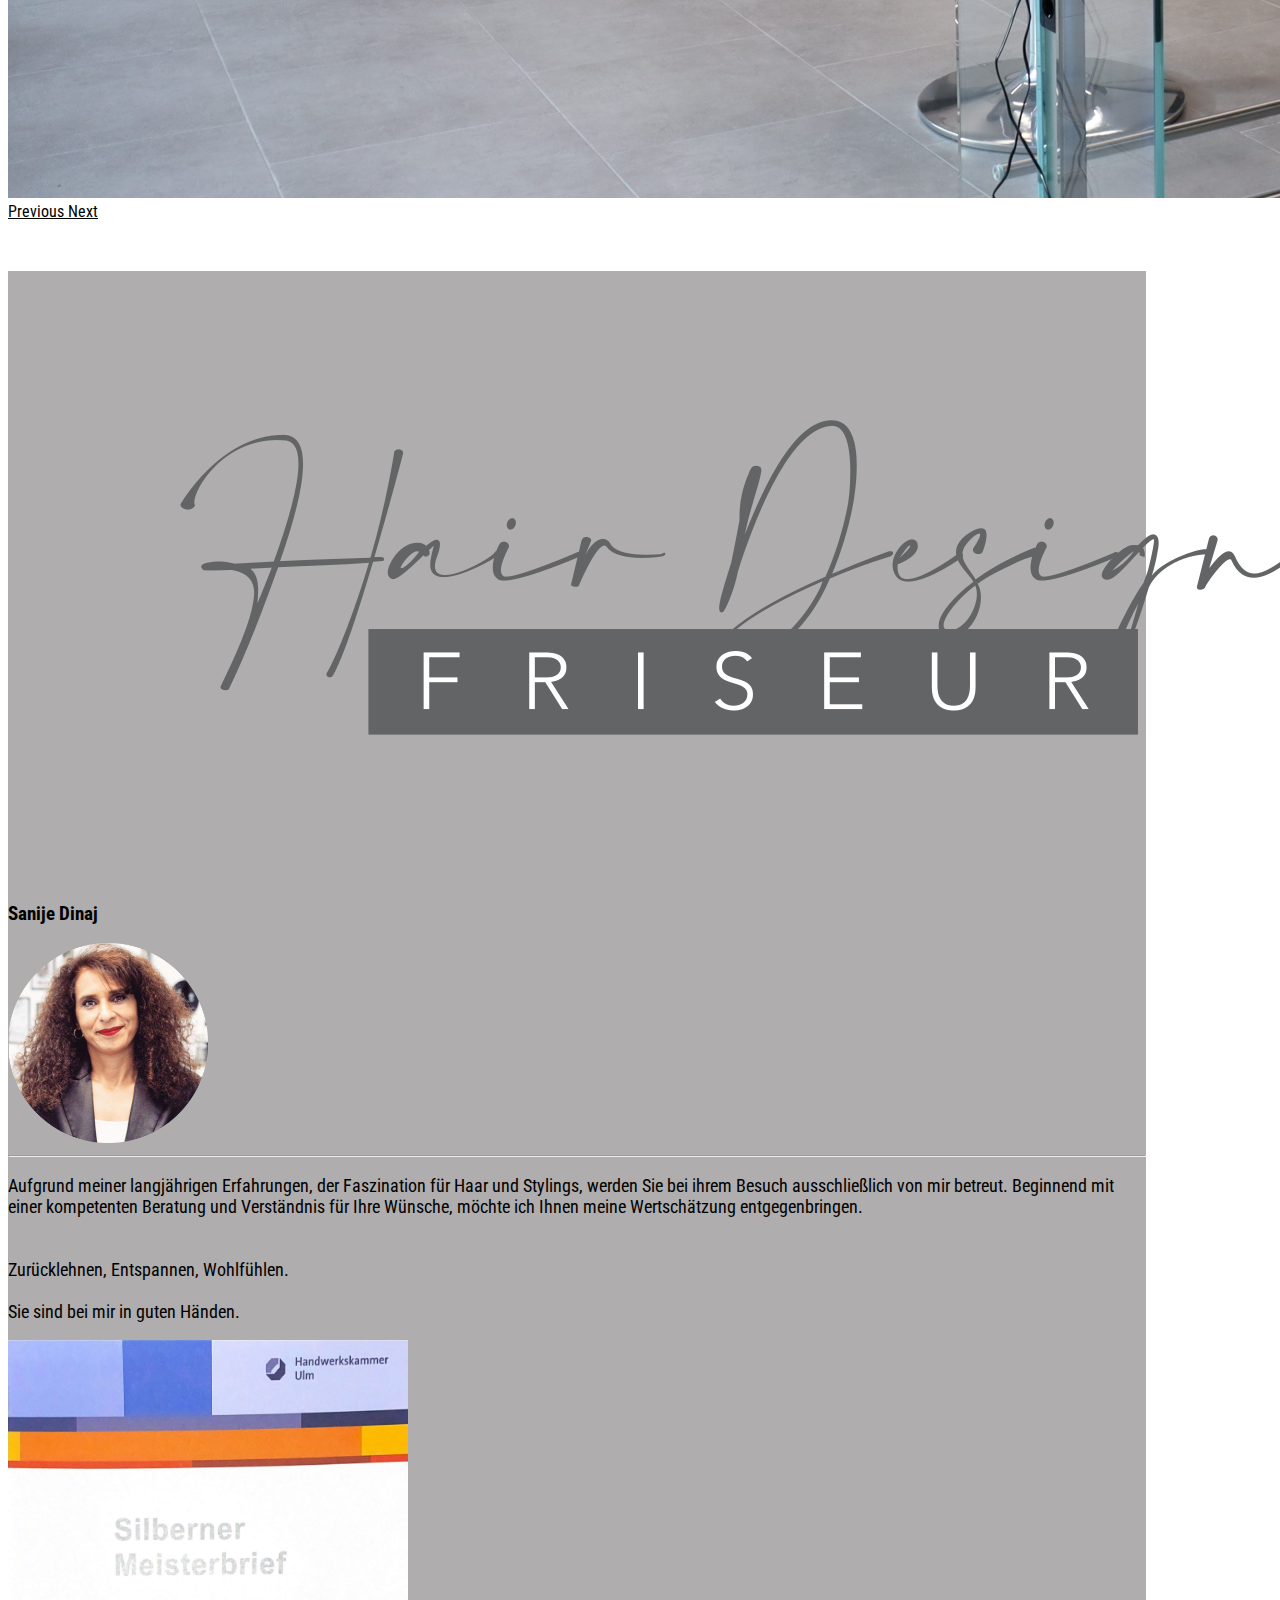
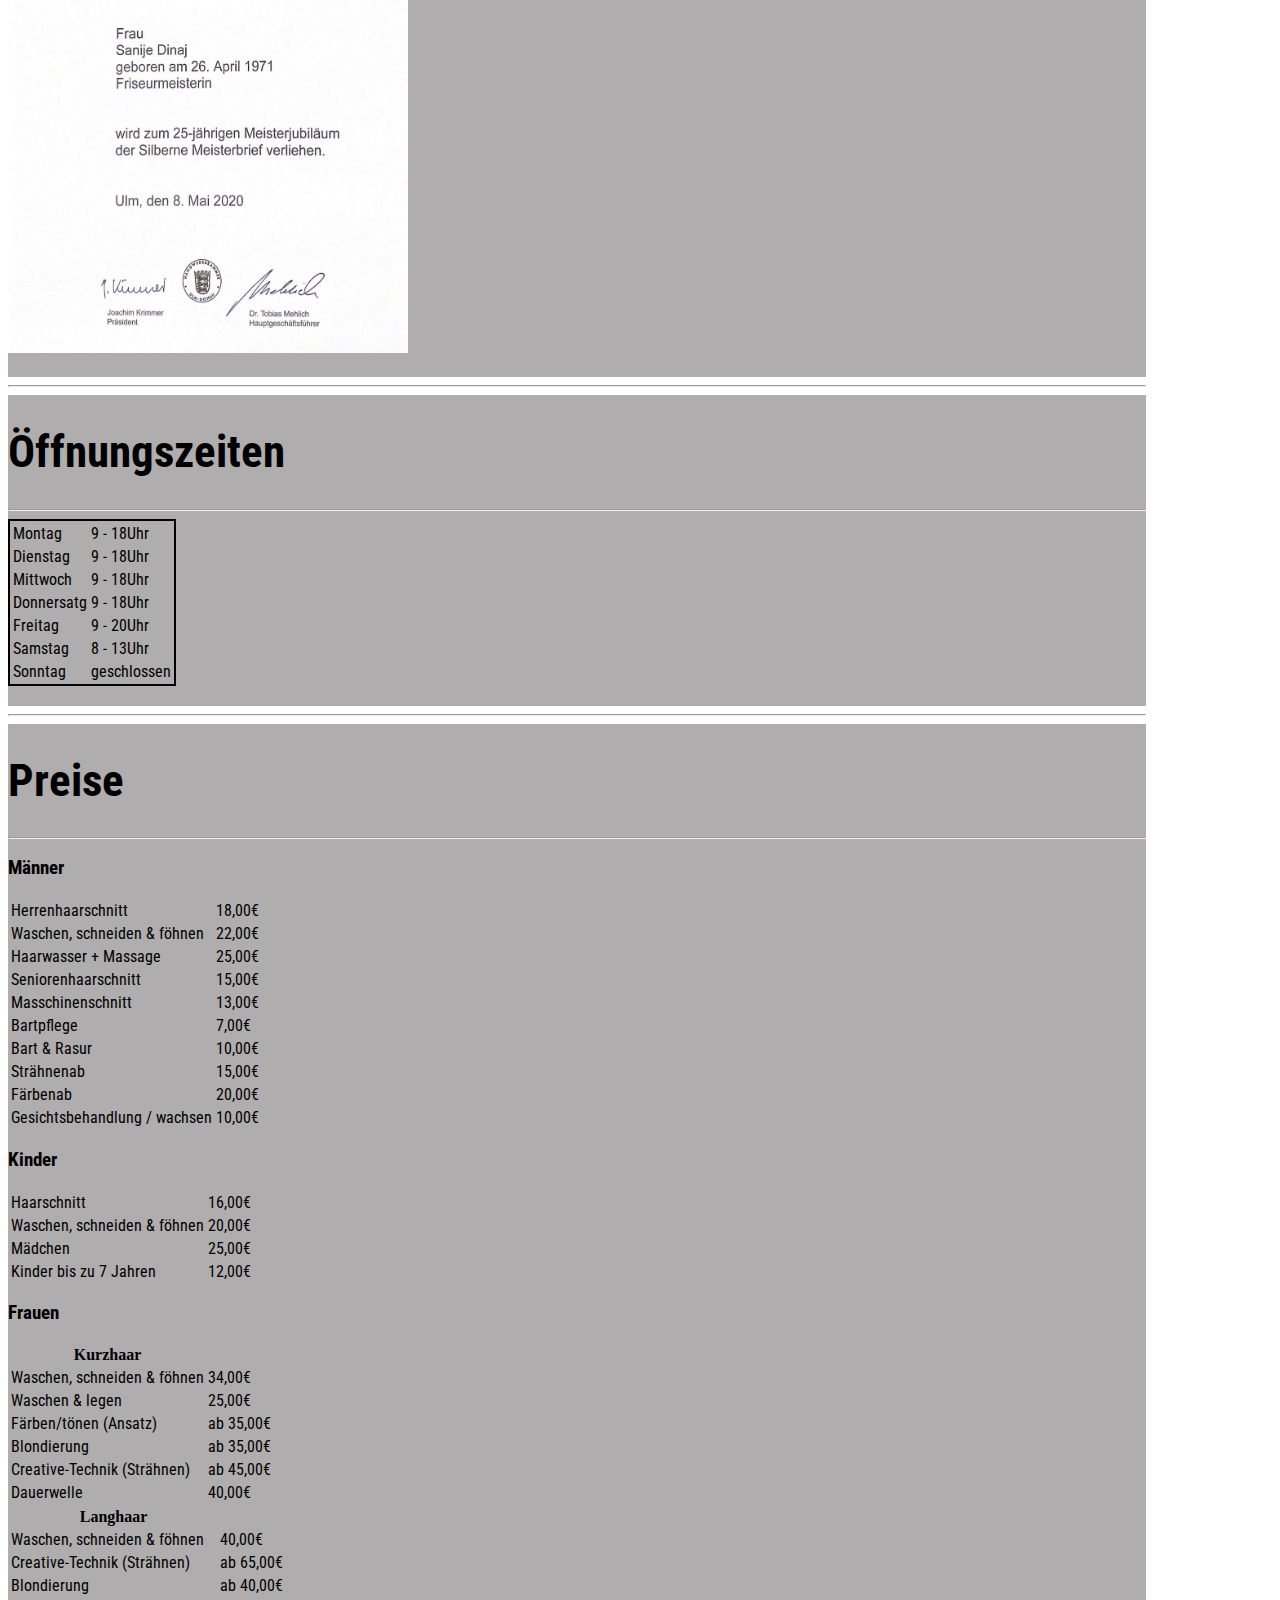
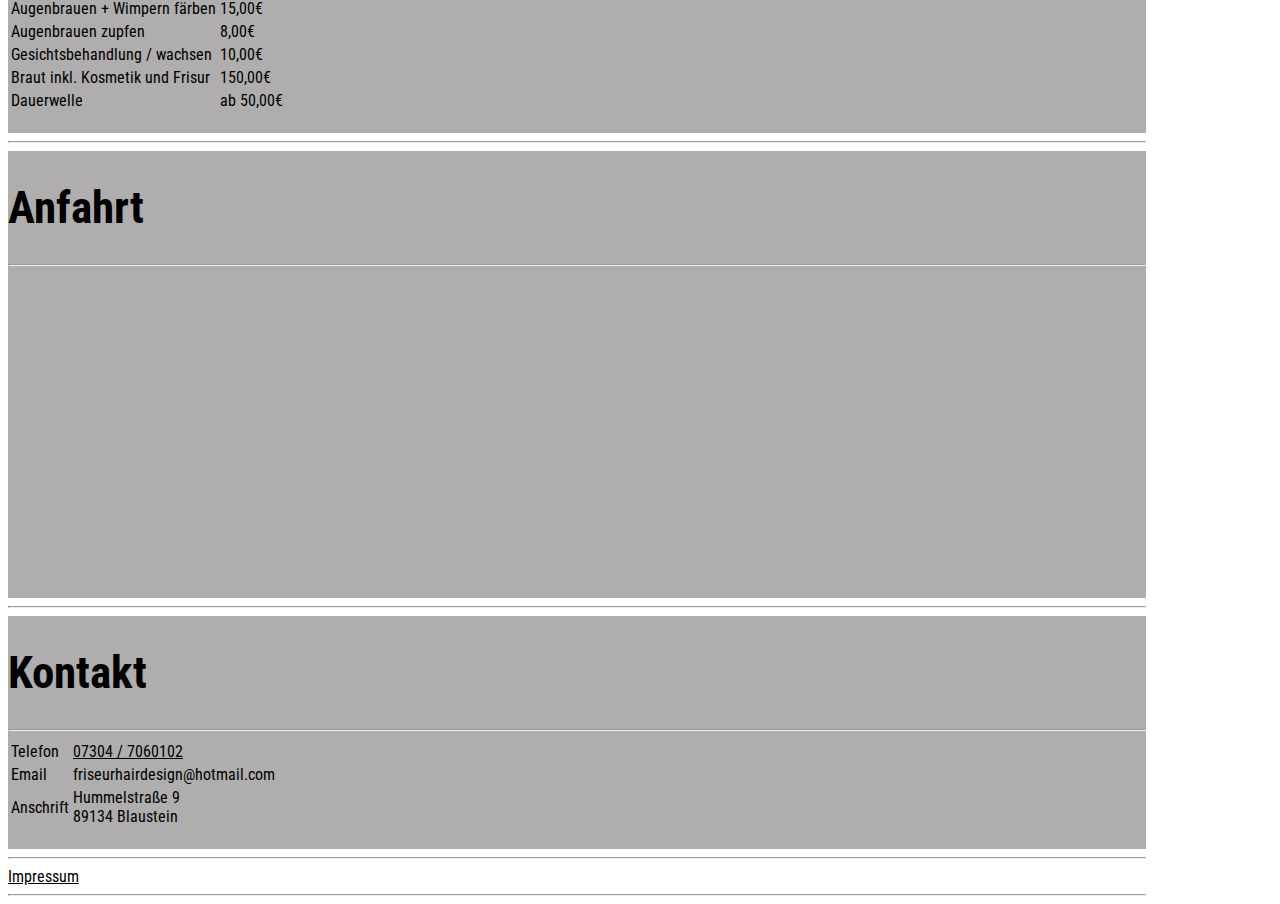
==== commit 8d6f7a7f: "Straße angepasst" ====
--- a/index.html
+++ b/index.html
@@ -445,7 +445,7 @@
             </tr>
             <tr>
               <td>Anschrift</td>
-              <td>Hummel-Straße 9 <br> 89134 Blaustein</td>
+              <td>Hummelstraße 9 <br> 89134 Blaustein</td>
             </tr>
 
           </tbody>
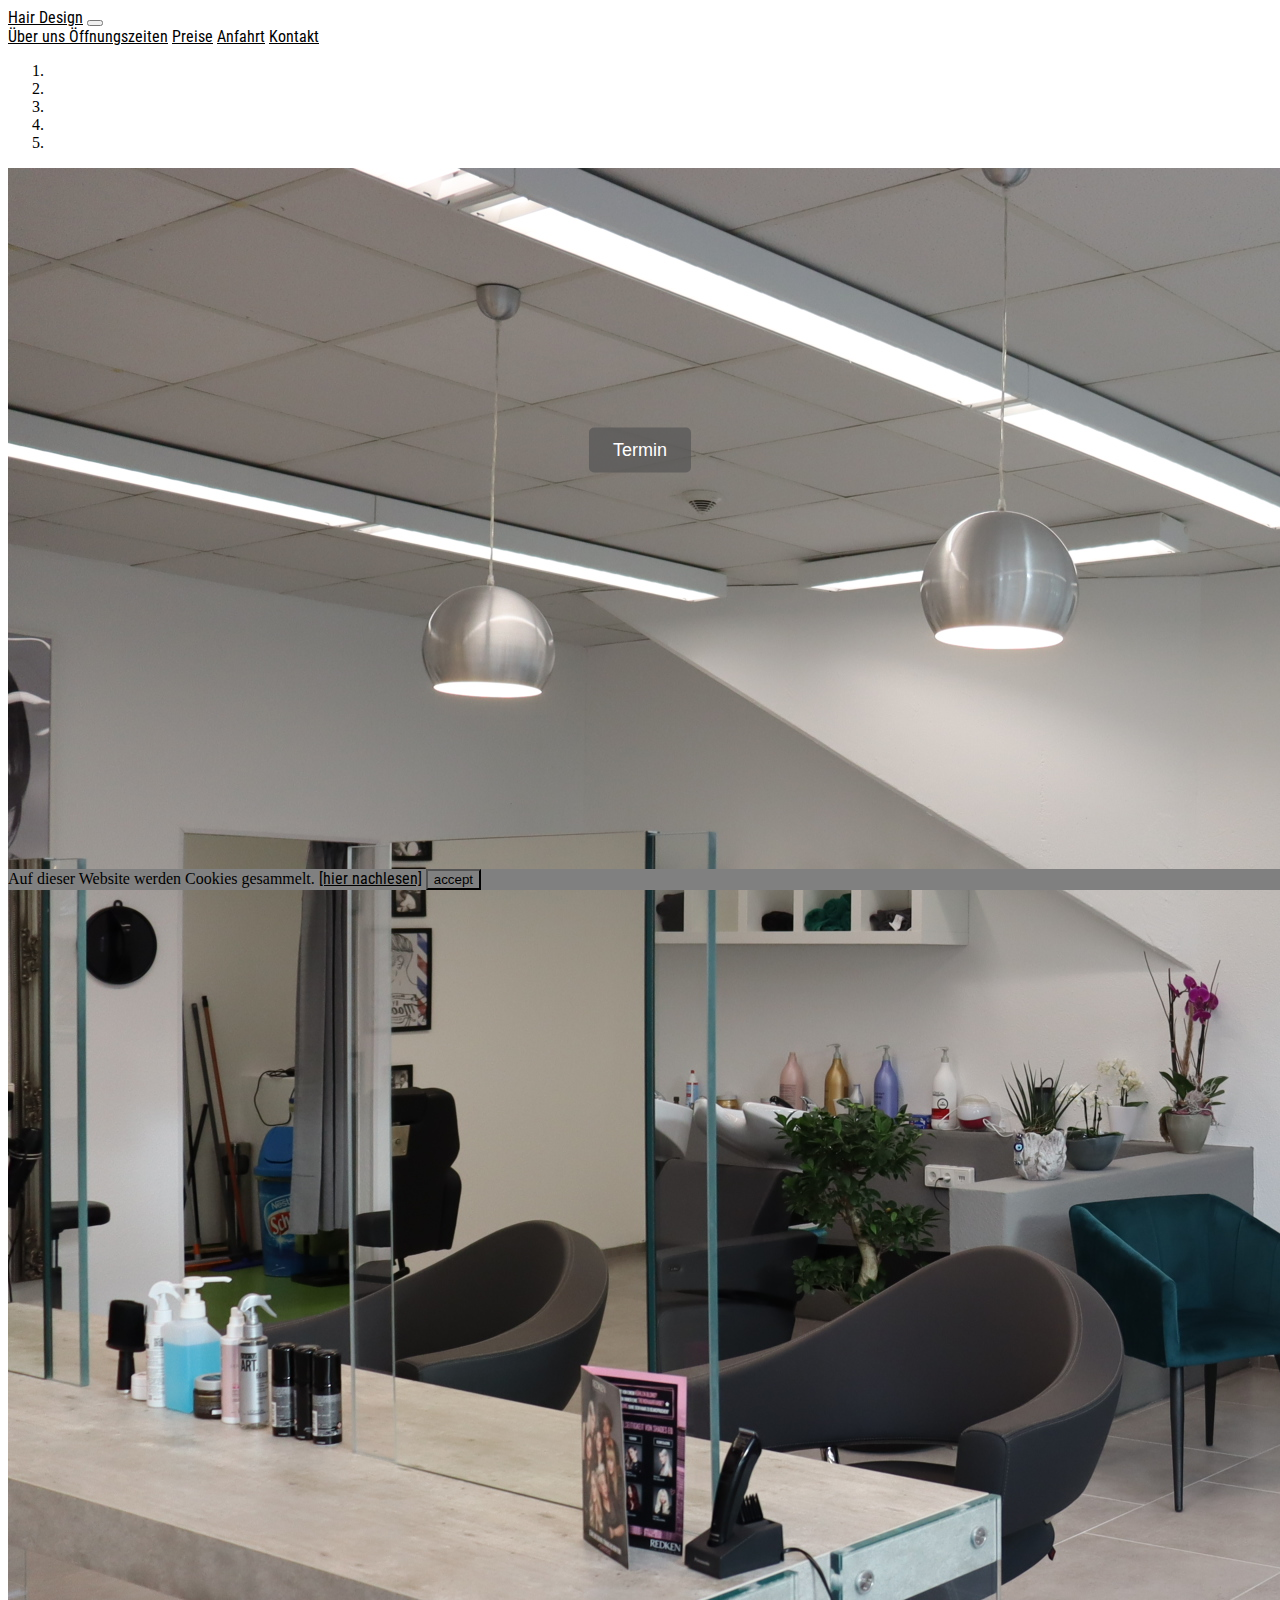
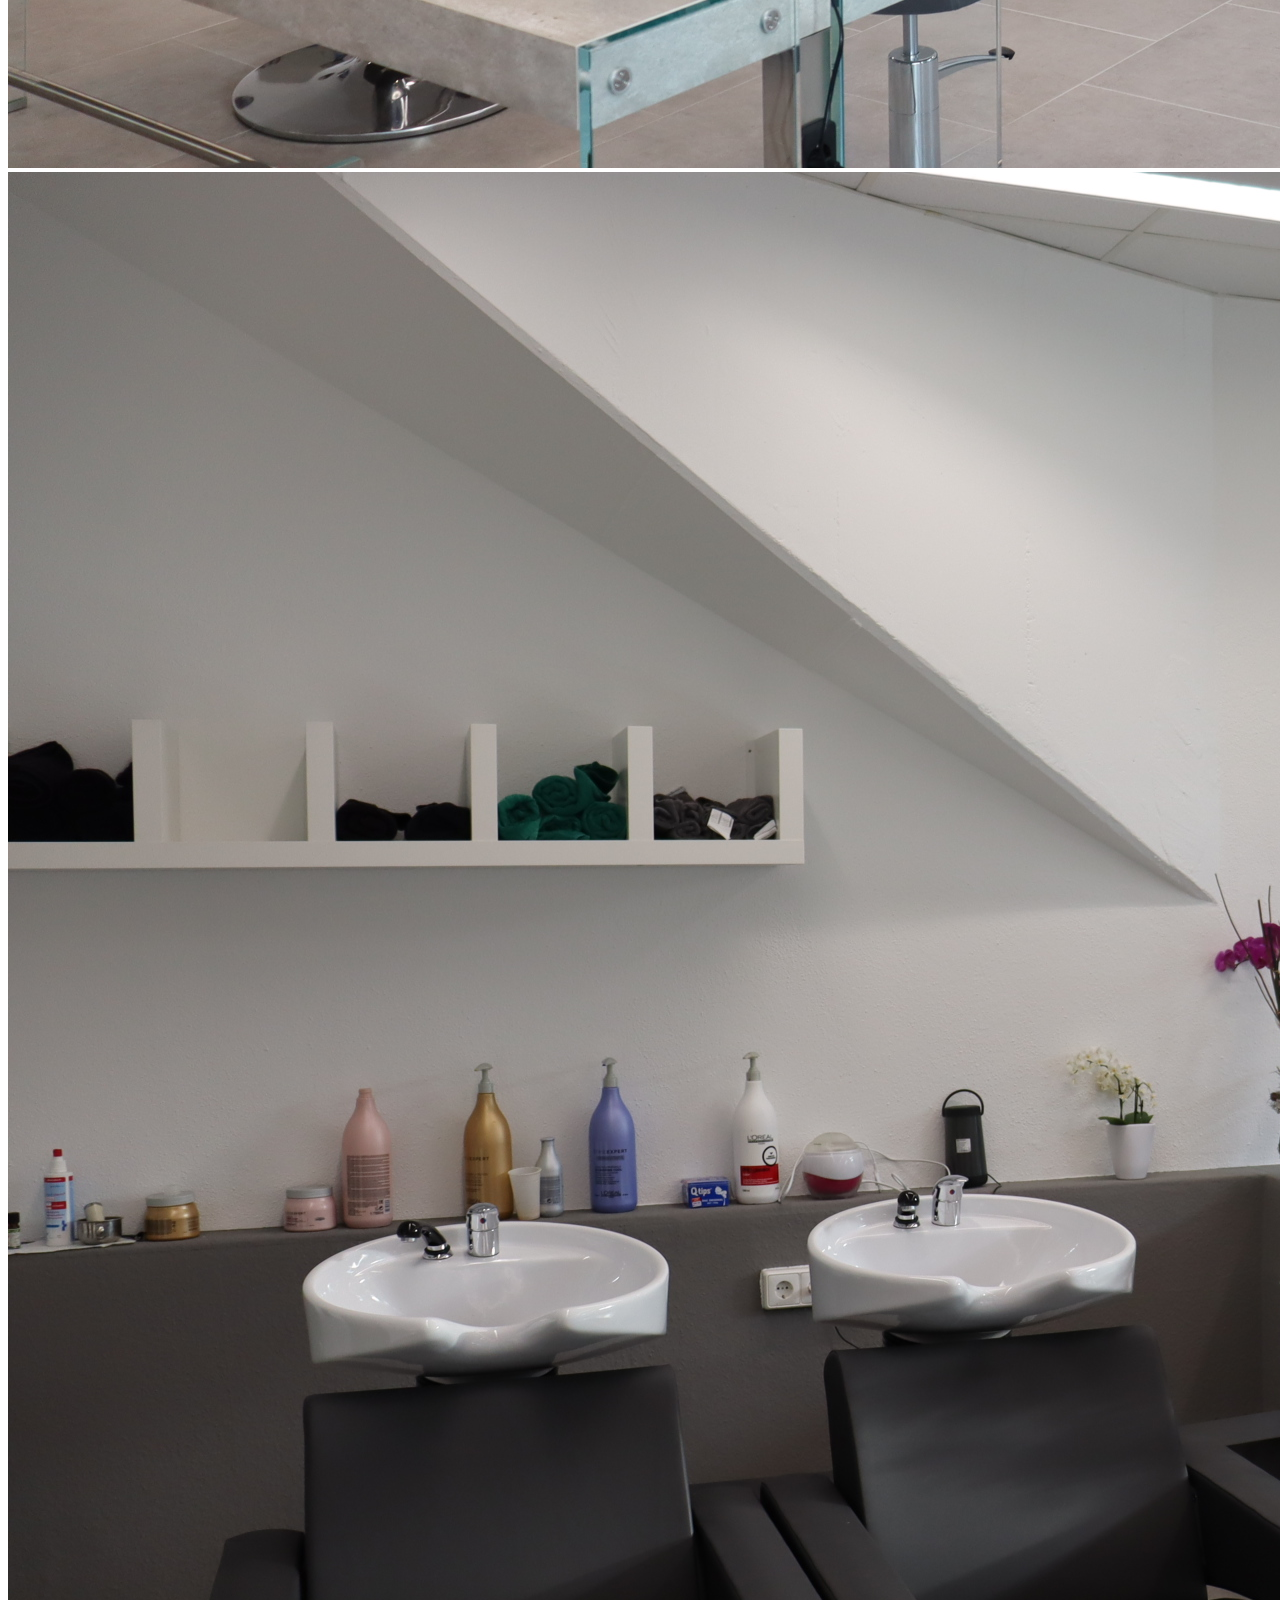
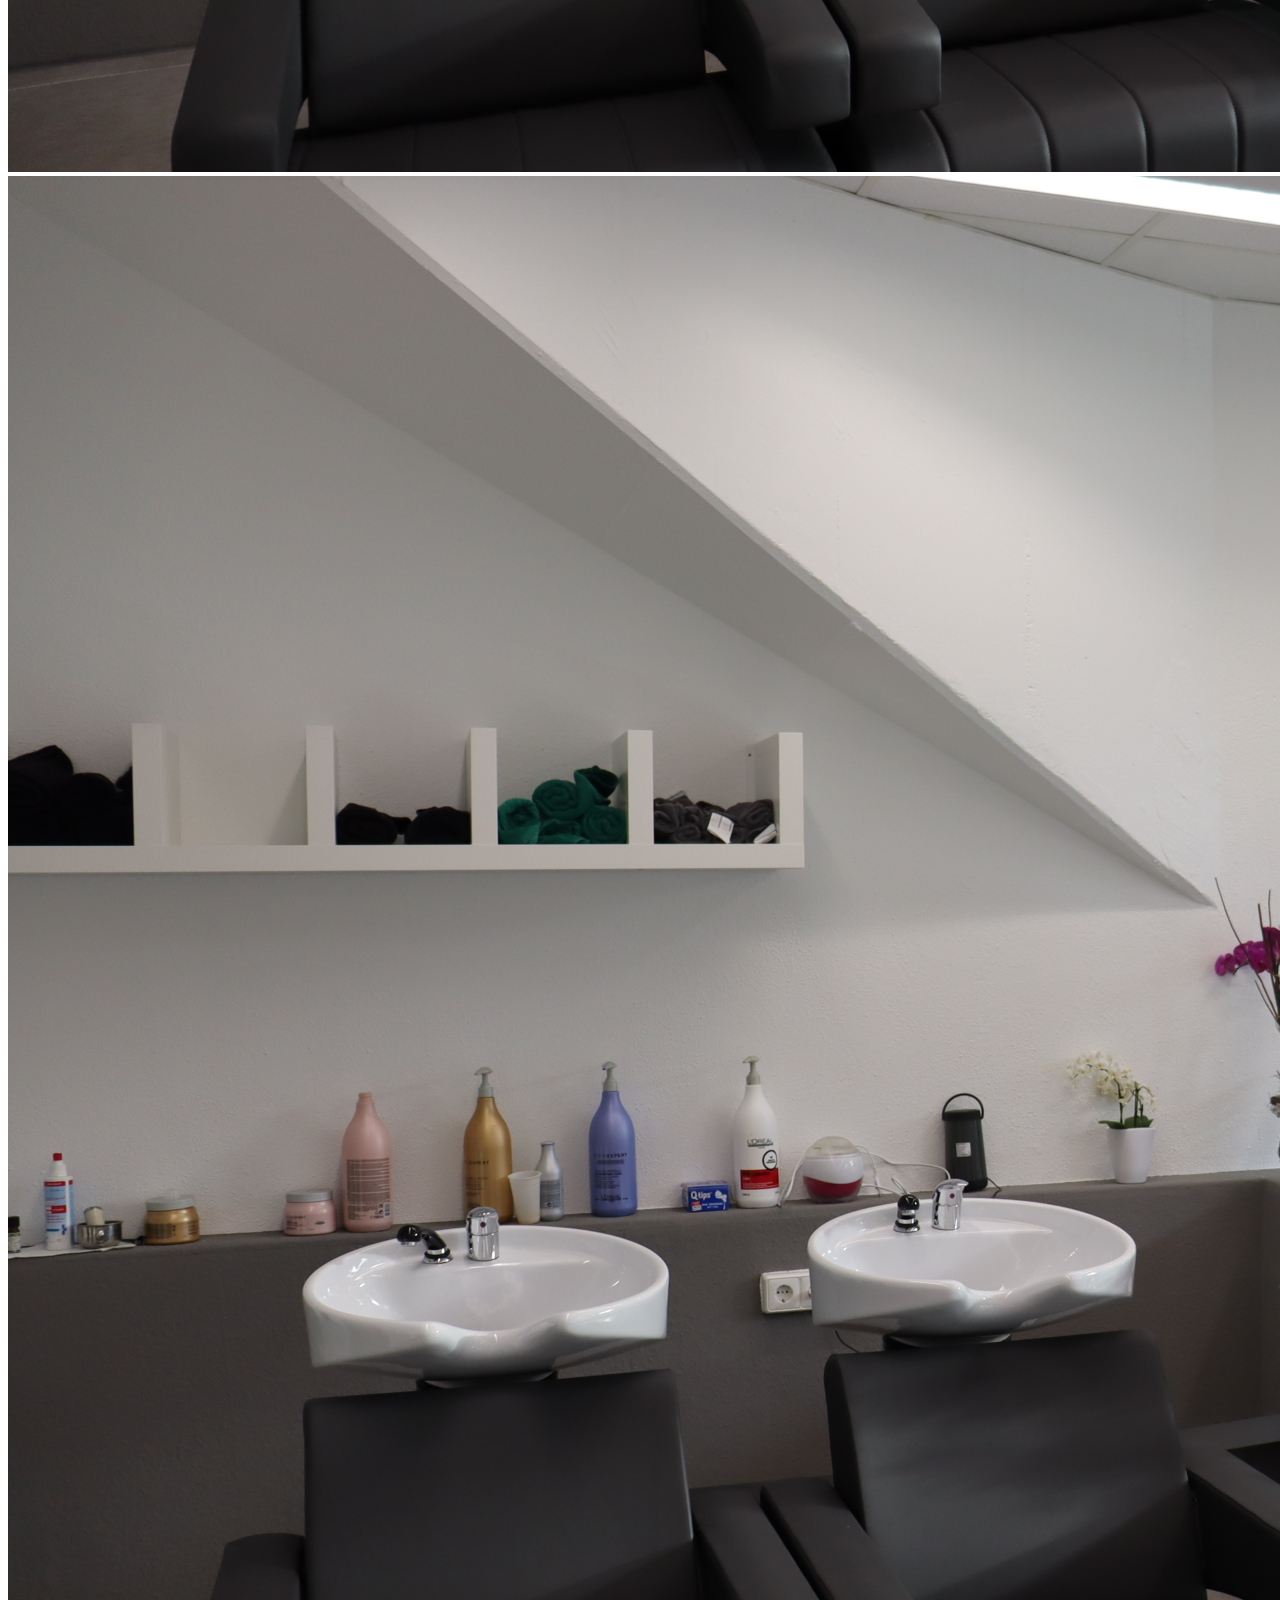
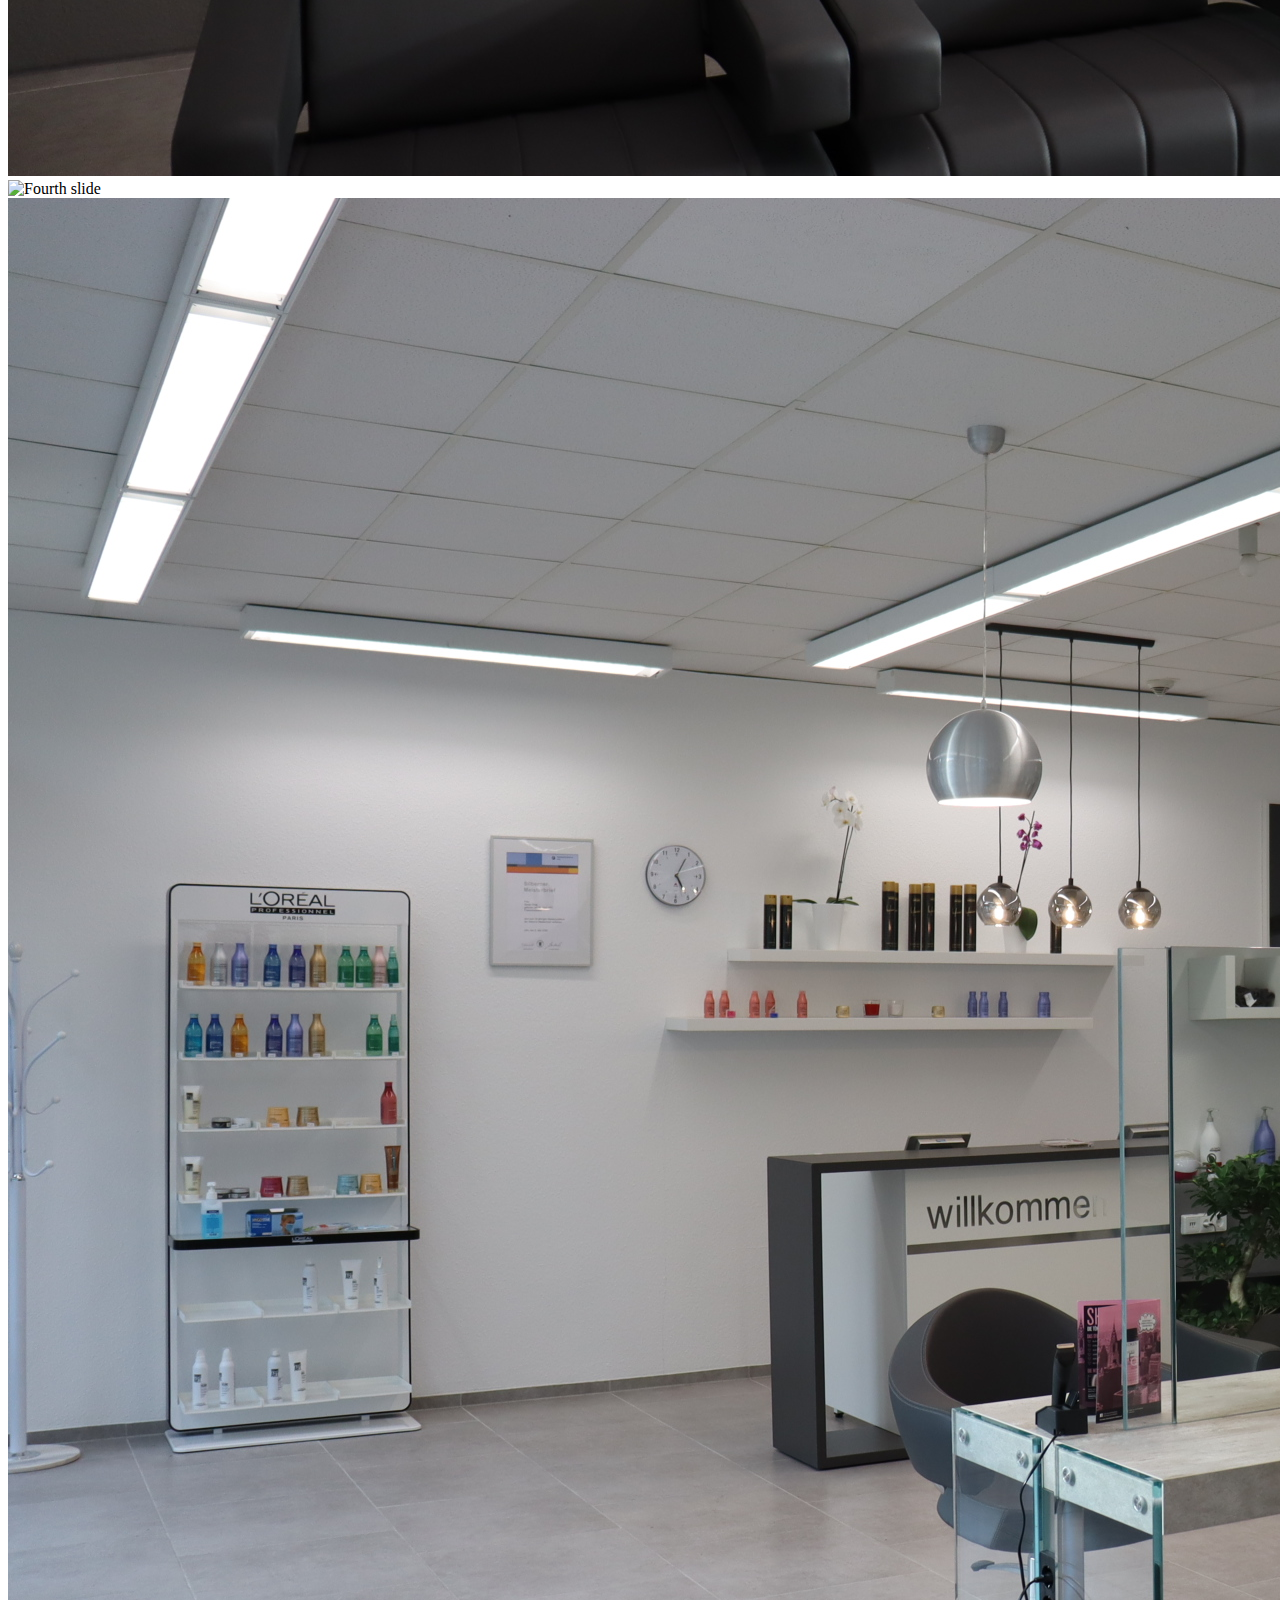
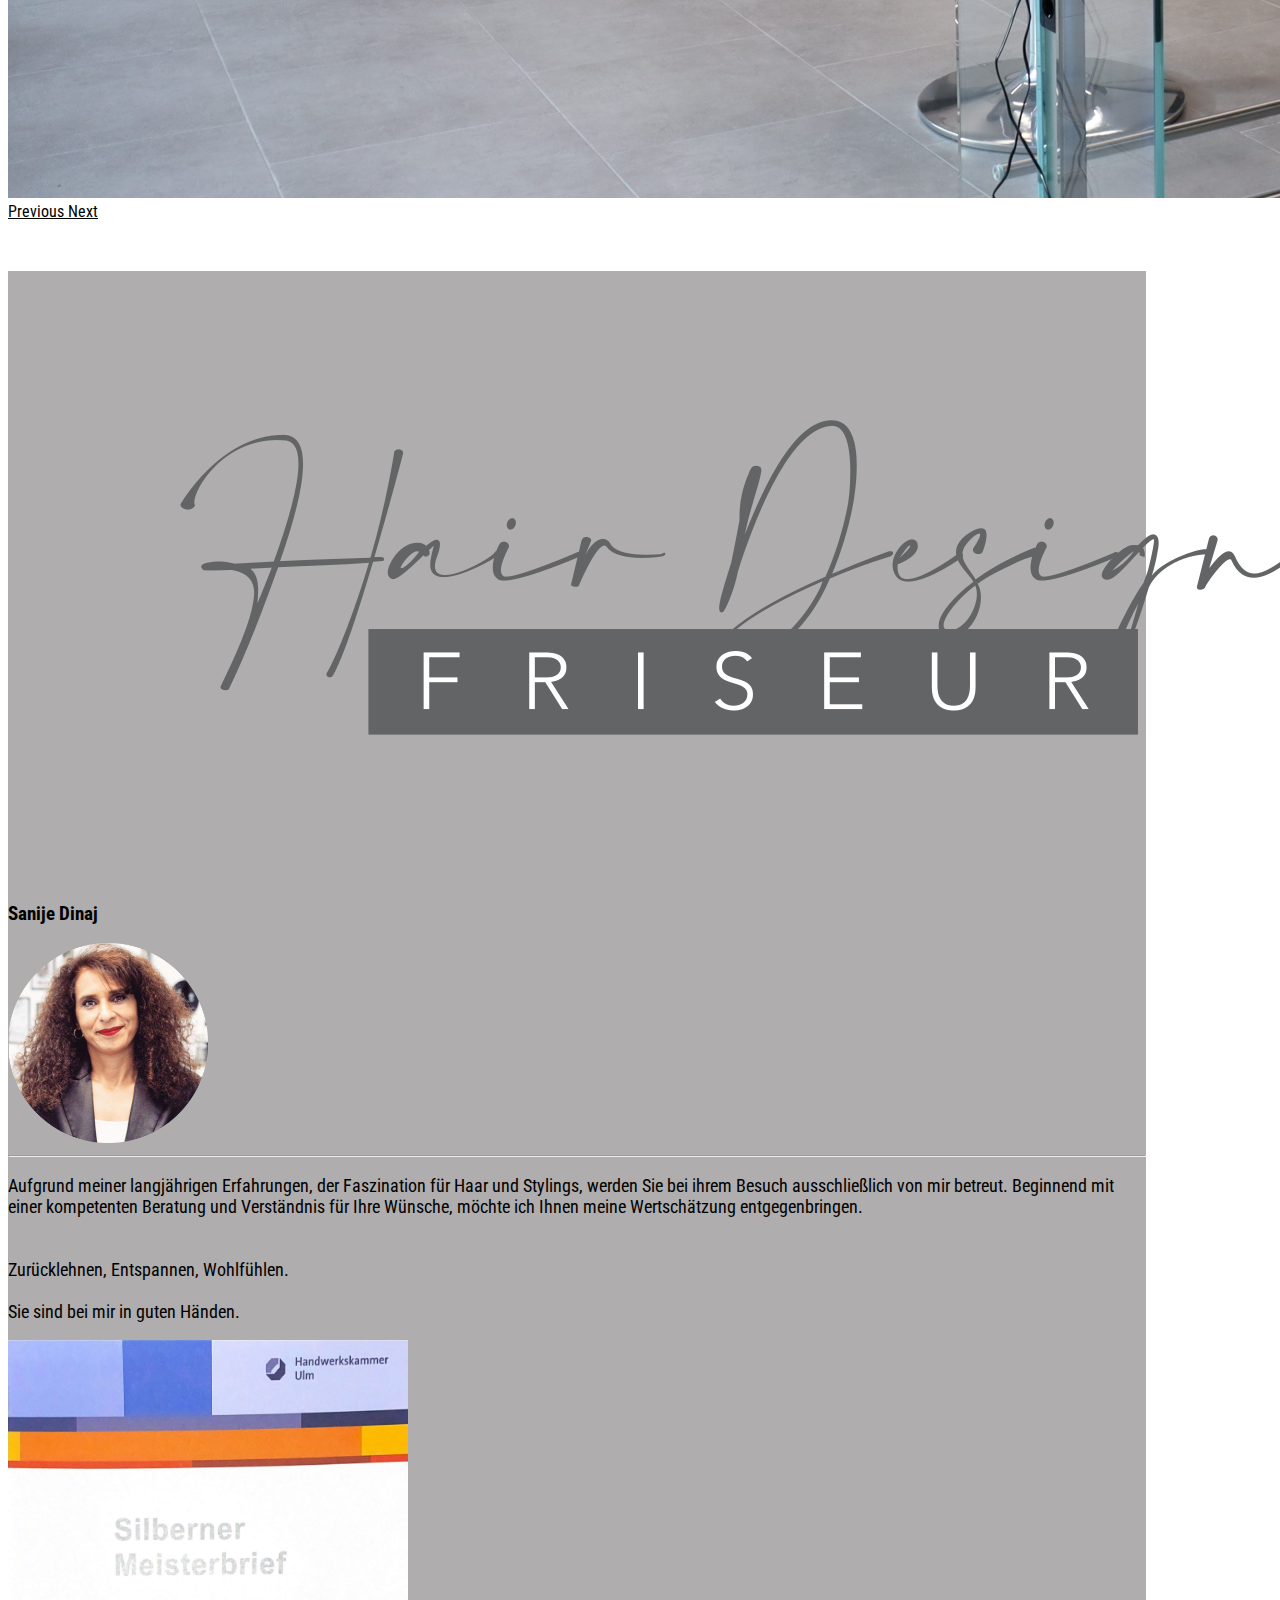
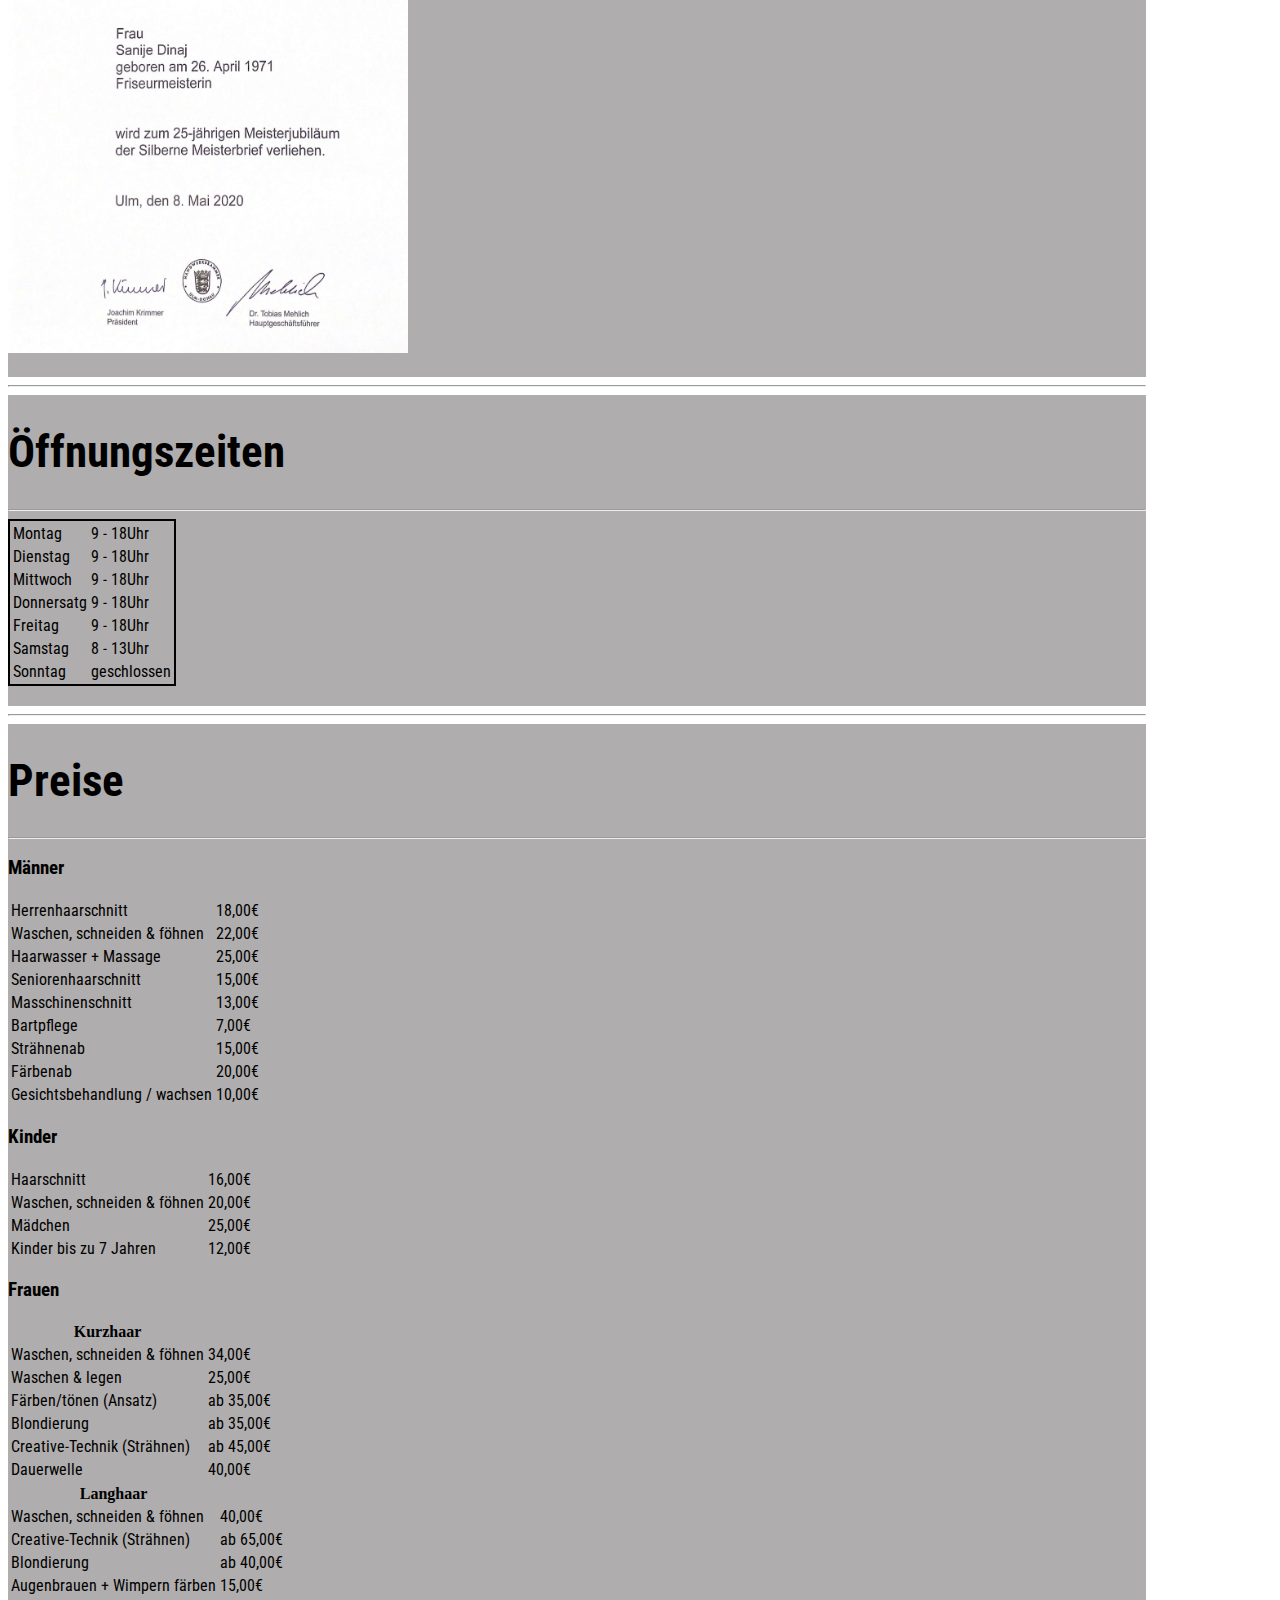
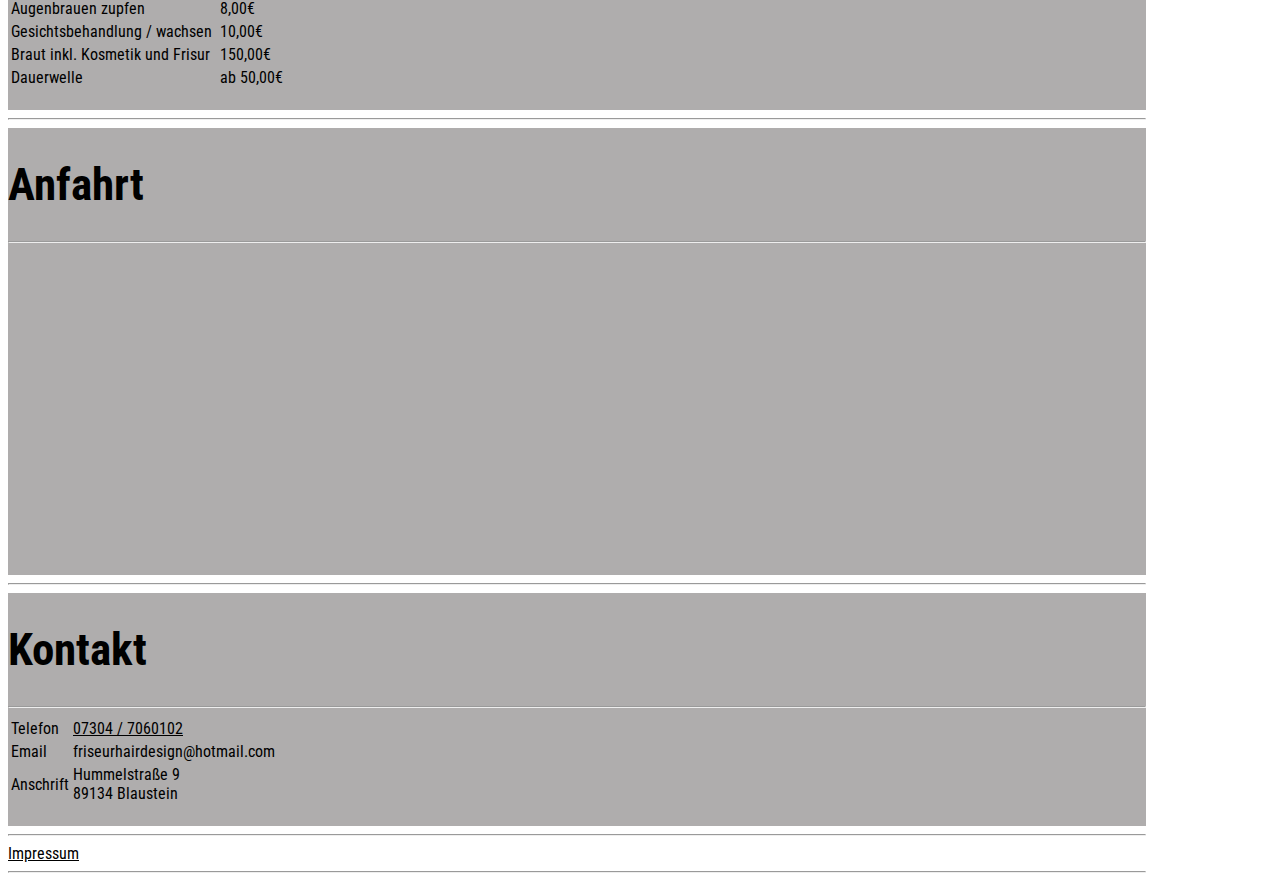
==== commit b9f1ac6e: "Preis & Uhrzeit angepasst" ====
--- a/index.html
+++ b/index.html
@@ -182,7 +182,7 @@
             </tr>
             <tr>
               <td>Freitag</td>
-              <td>9 - 20Uhr</td>
+              <td>9 - 18Uhr</td>
             </tr>
             <tr>
               <td>Samstag</td>
@@ -248,10 +248,6 @@
             <tr>
               <td>Bartpflege</td>
               <td>7,00€</td>
-            </tr>
-            <tr>
-              <td>Bart & Rasur</td>
-              <td>10,00€</td>
             </tr>
             <tr>
               <td>Strähnenab</td>
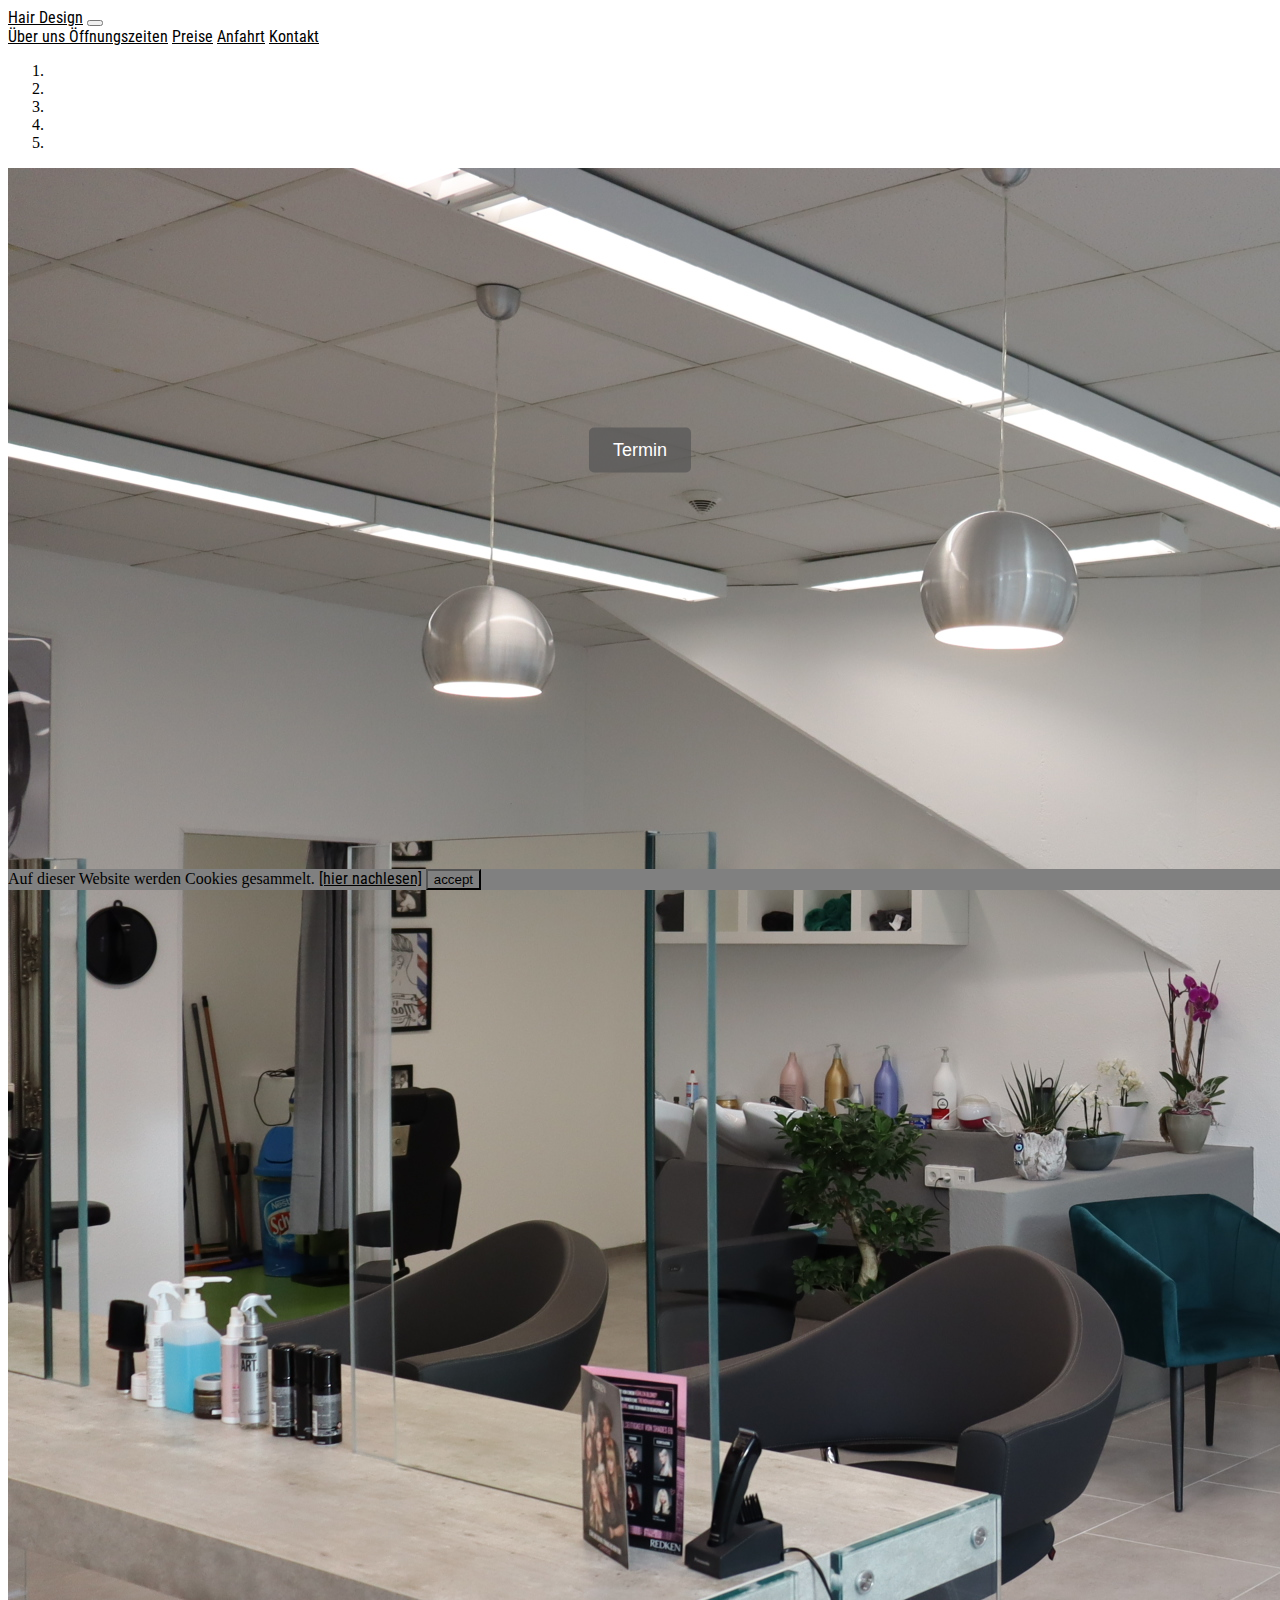
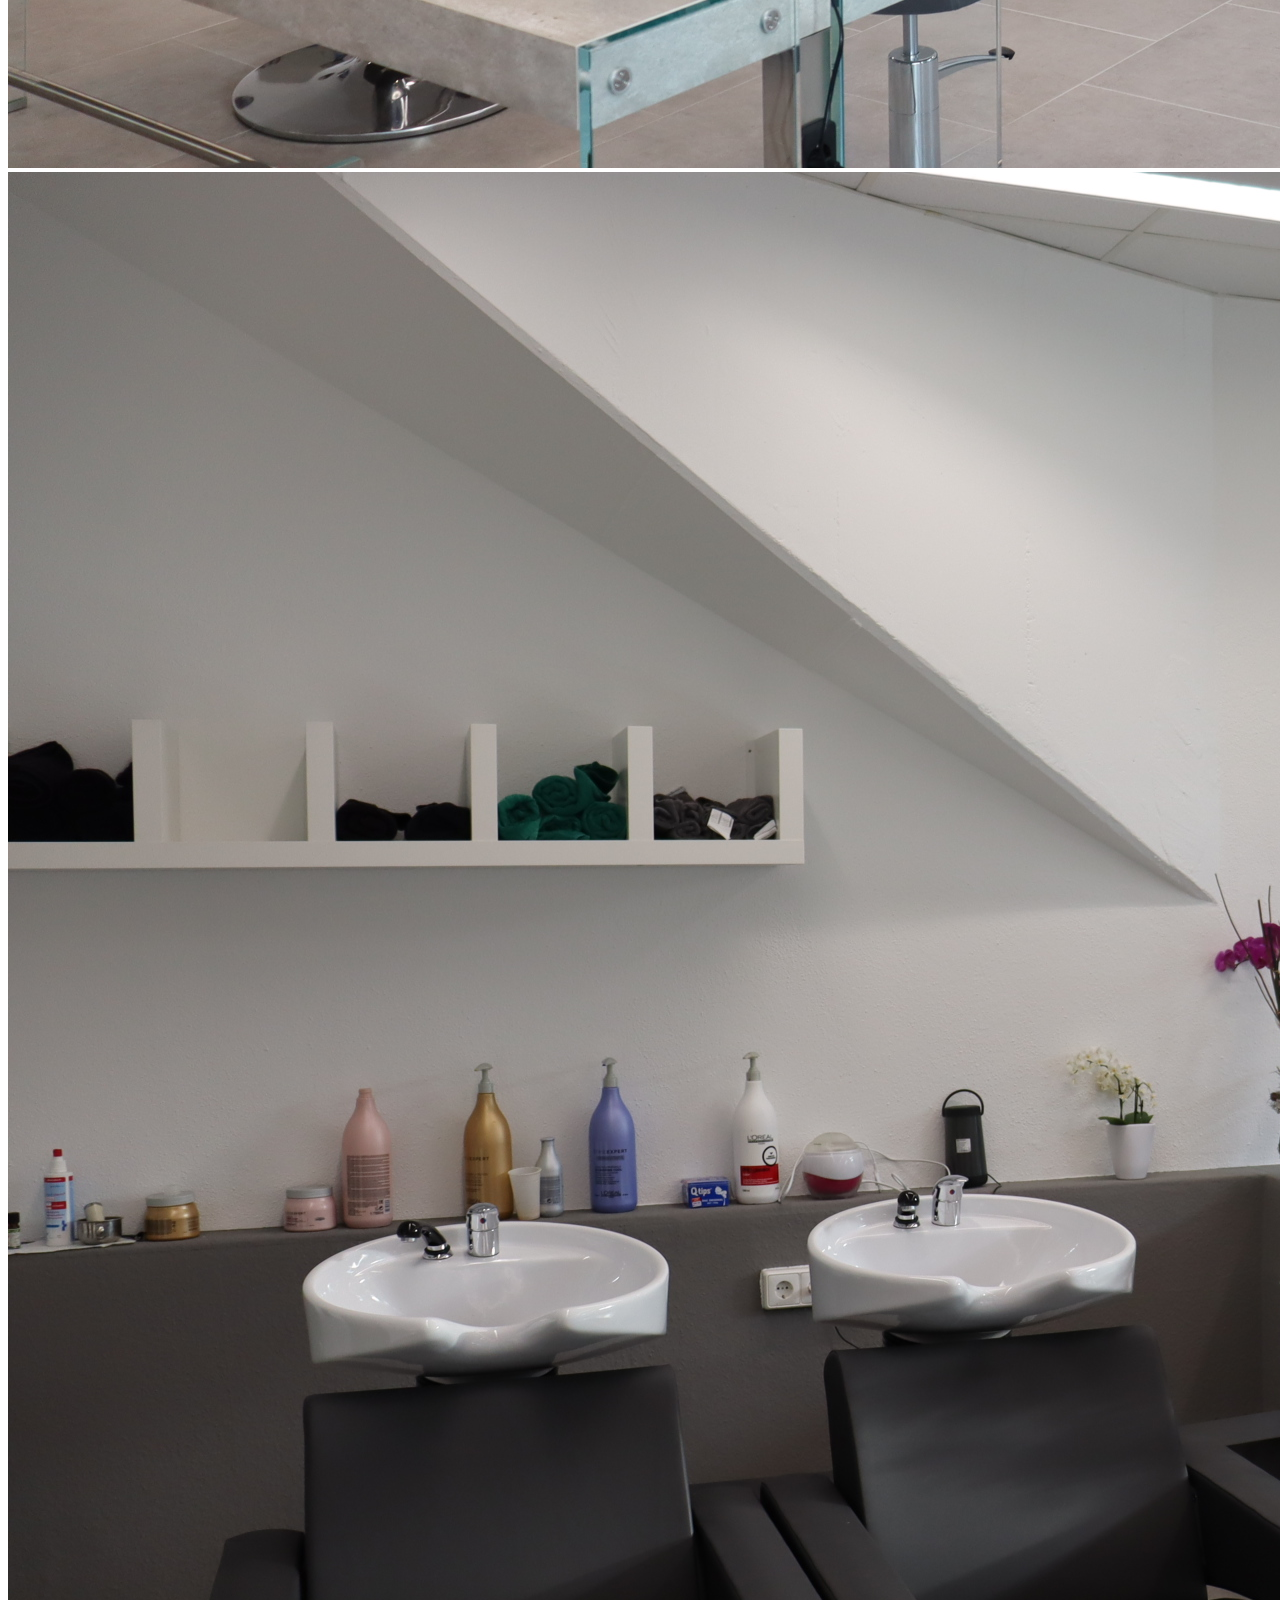
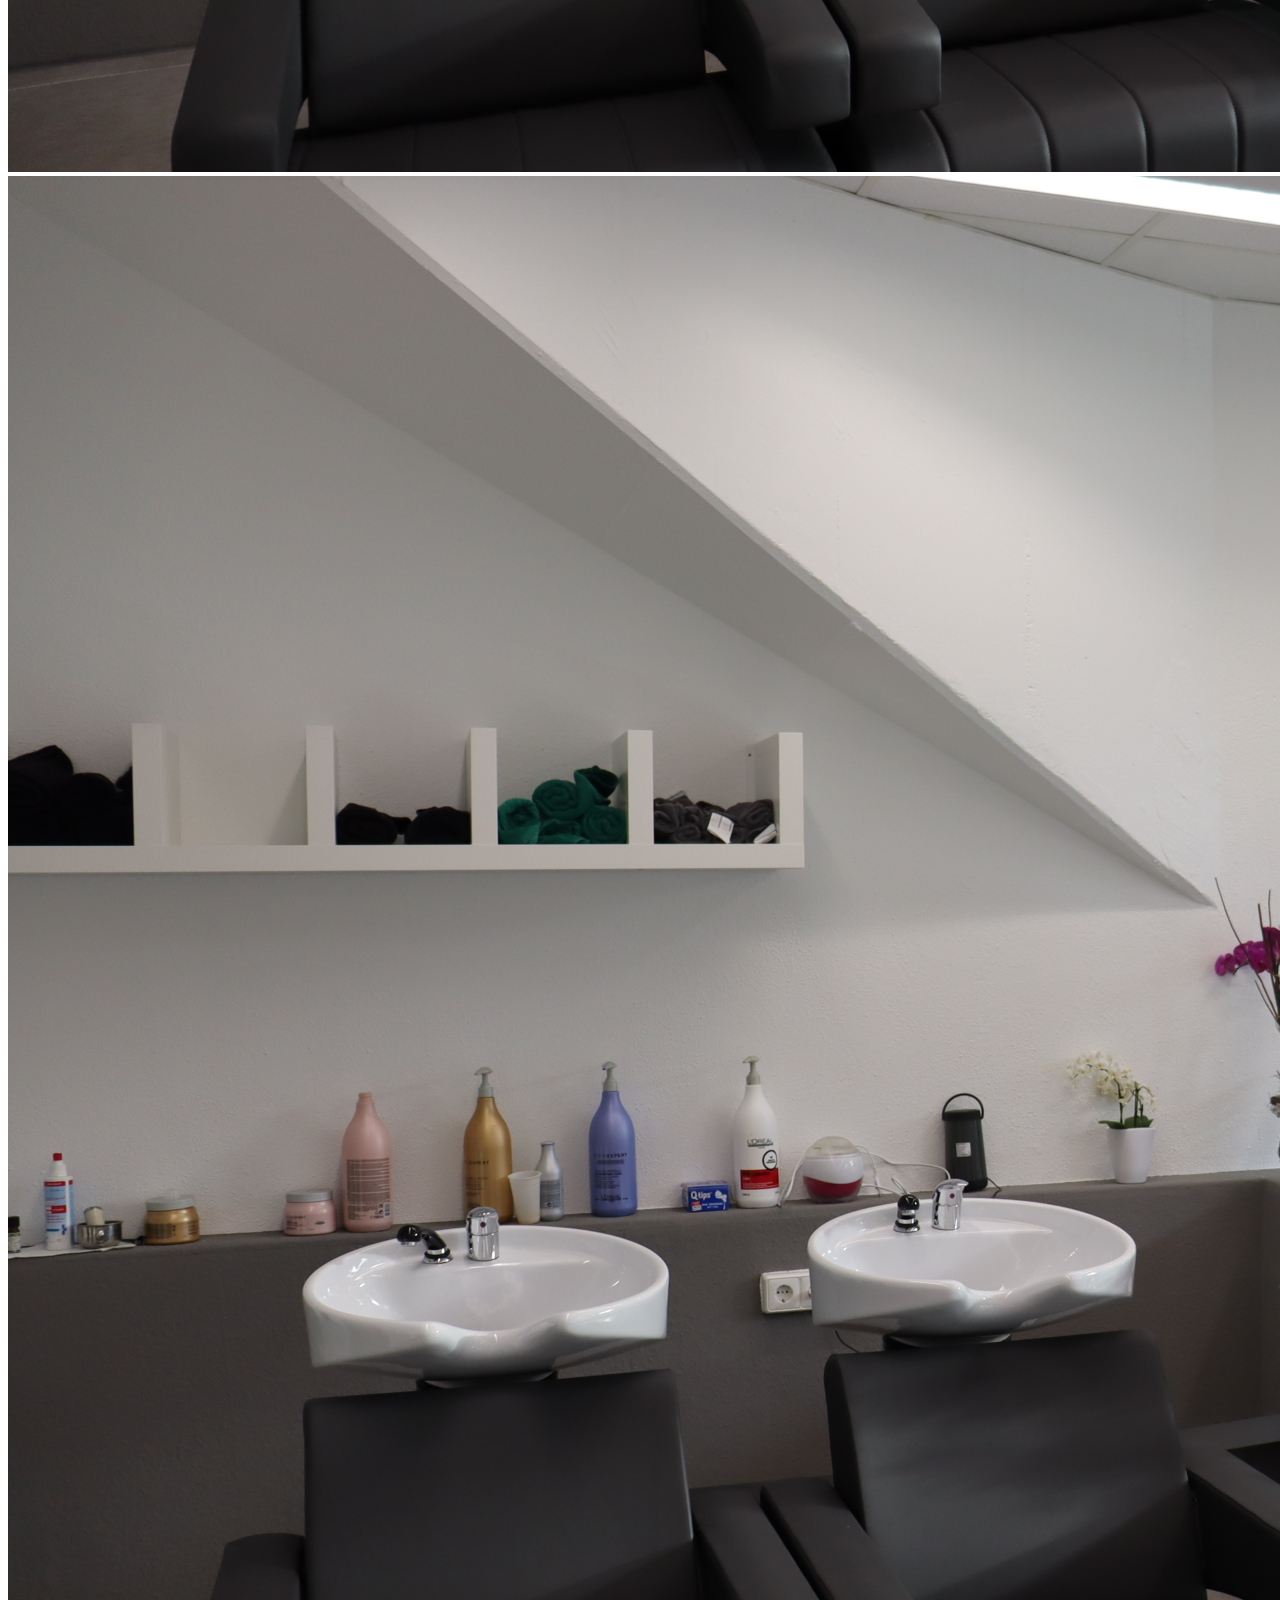
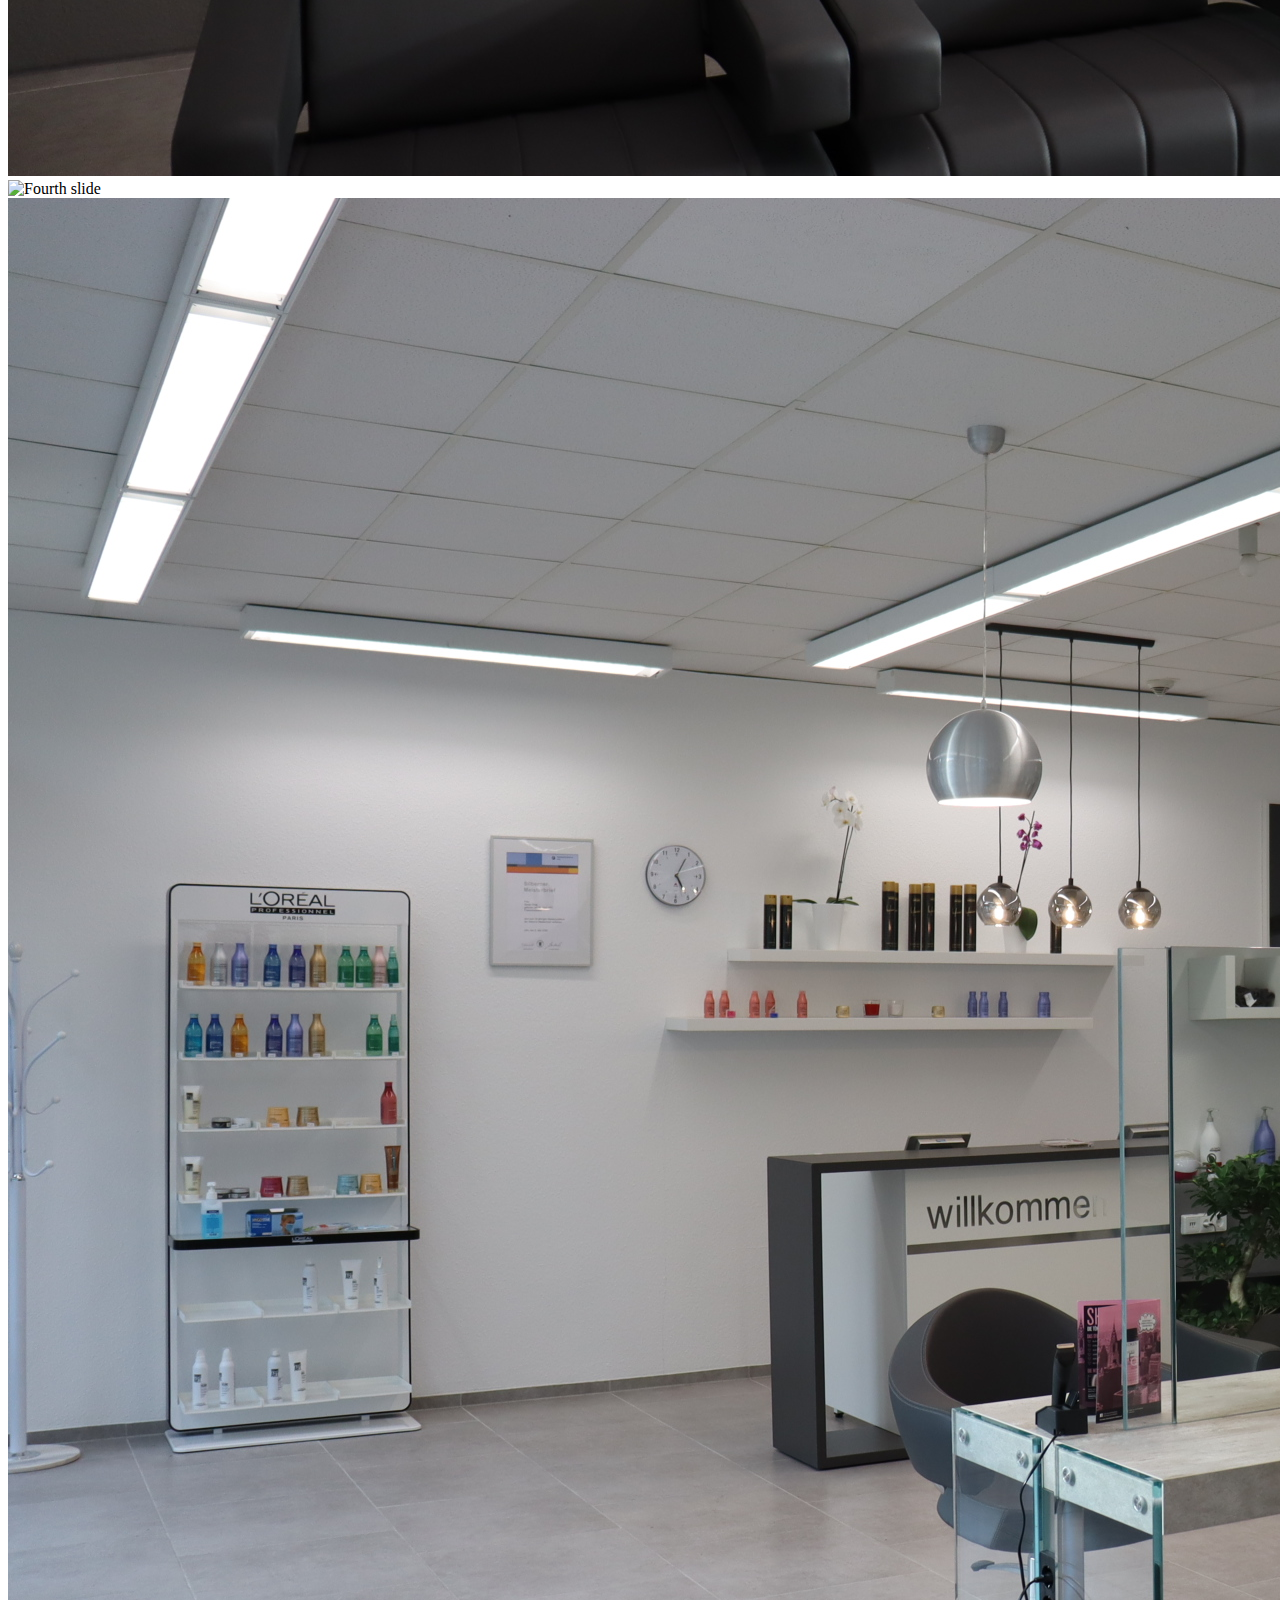
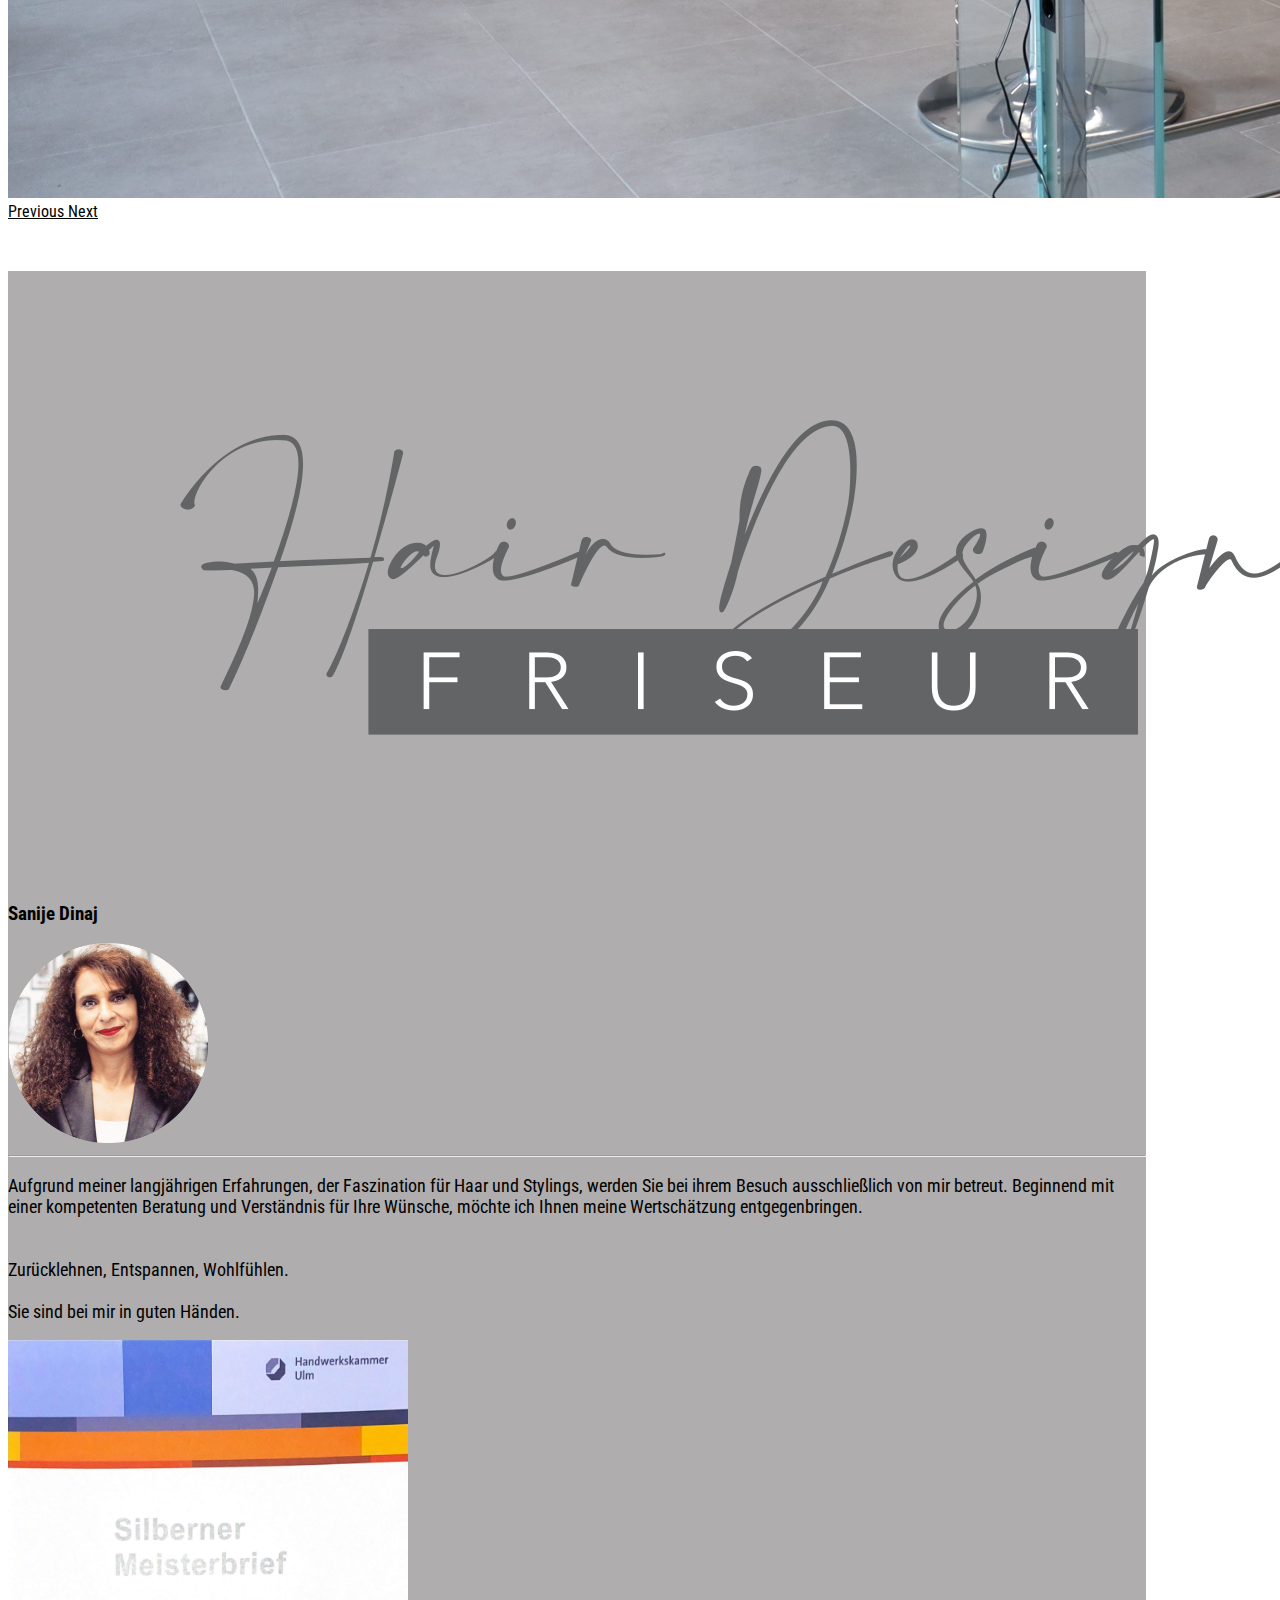
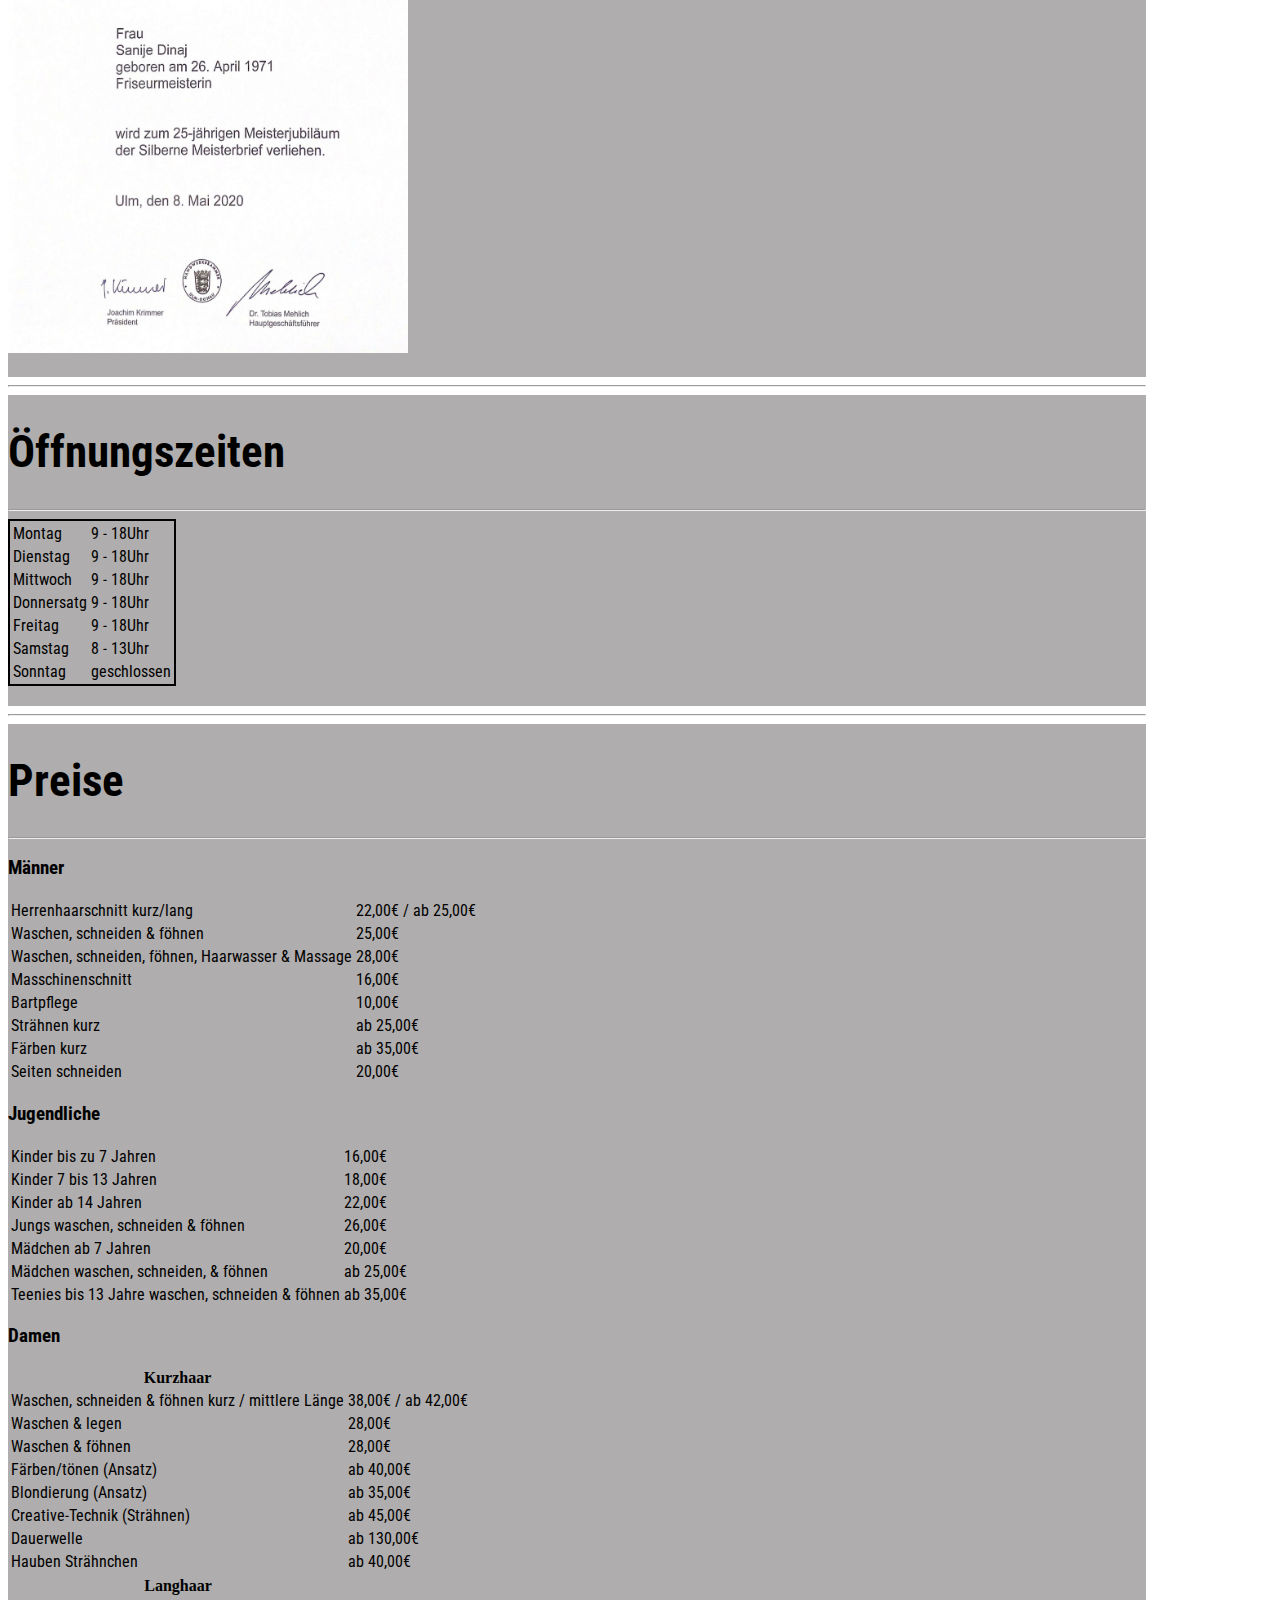
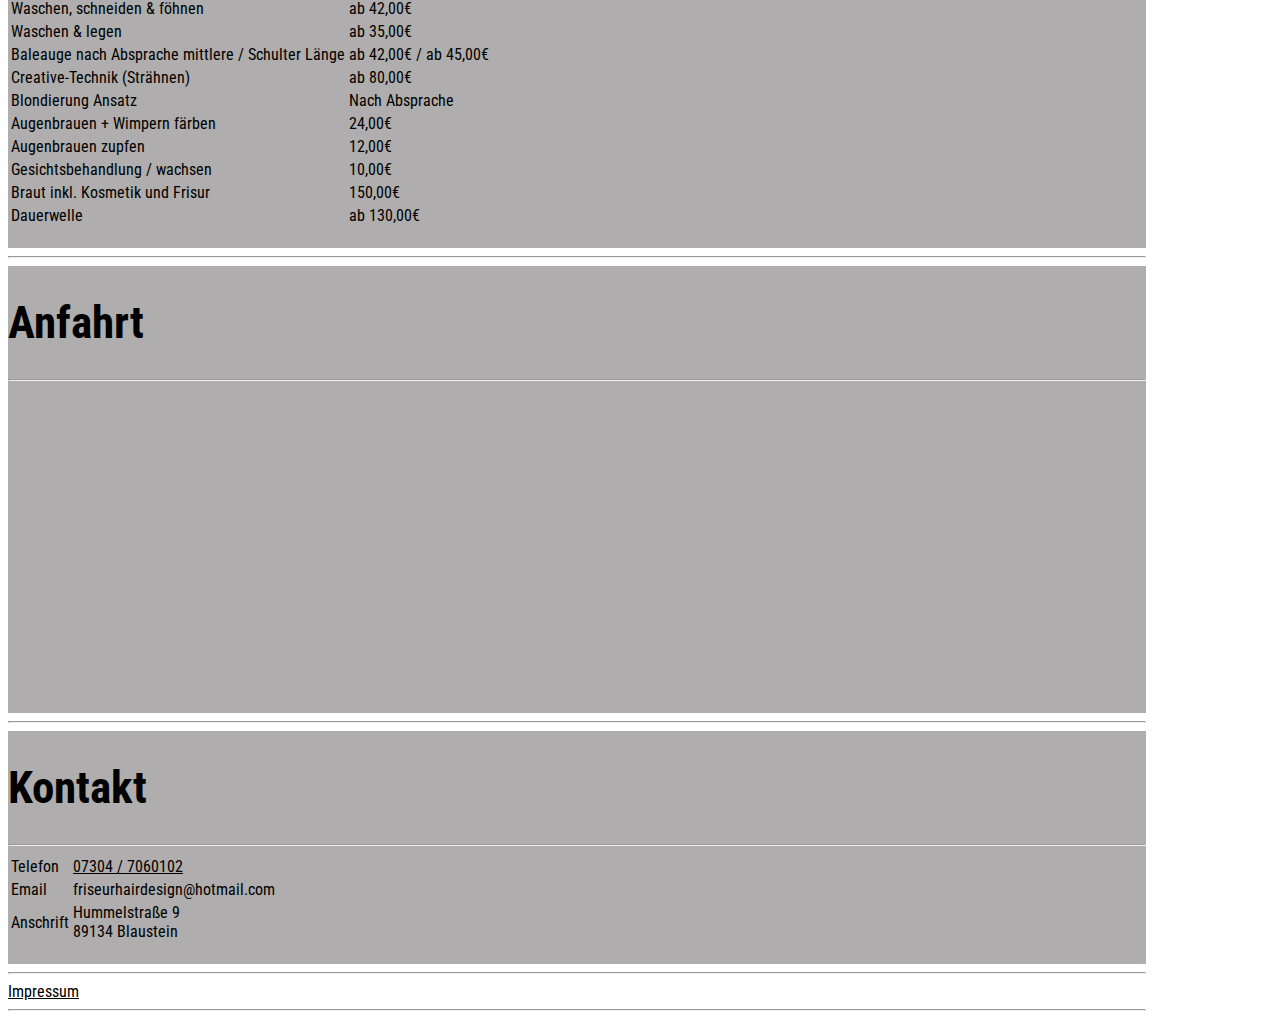
==== commit 0f4bd48a: "Updated Pricelist" ====
--- a/index.html
+++ b/index.html
@@ -226,64 +226,72 @@
 
           <tbody>
             <tr>
-              <td>Herrenhaarschnitt</td>
-              <td>18,00€</td>
+              <td>Herrenhaarschnitt kurz/lang</td>
+              <td>22,00€ / ab 25,00€</td>
             </tr>
             <tr>
               <td>Waschen, schneiden & föhnen</td>
-              <td>22,00€</td>
-            </tr>
-            <tr>
-              <td>Haarwasser + Massage</td>
               <td>25,00€</td>
             </tr>
             <tr>
-              <td>Seniorenhaarschnitt</td>
-              <td>15,00€</td>
+              <td>Waschen, schneiden, föhnen, Haarwasser & Massage</td>
+              <td>28,00€</td>
             </tr>
             <tr>
               <td>Masschinenschnitt</td>
-              <td>13,00€</td>
+              <td>16,00€</td>
             </tr>
             <tr>
               <td>Bartpflege</td>
-              <td>7,00€</td>
-            </tr>
-            <tr>
-              <td>Strähnenab</td>
-              <td>15,00€</td>
-            </tr>
-            <tr>
-              <td>Färbenab</td>
+              <td>10,00€</td>
+            </tr>
+            <tr>
+              <td>Strähnen kurz</td>
+              <td>ab 25,00€</td>
+            </tr>
+            <tr>
+              <td>Färben kurz</td>
+              <td>ab 35,00€</td>
+            </tr>
+            <tr>
+              <td>Seiten schneiden</td>
               <td>20,00€</td>
             </tr>
-            <tr>
-              <td>Gesichtsbehandlung / wachsen</td>
-              <td>10,00€</td>
-            </tr>
           </tbody>
         </table>
         <div class="text-center">
-          <h3>Kinder</h3>
+          <h3>Jugendliche</h3>
         </div>
         <table class="table table-striped">
 
           <tbody>
             <tr>
-              <td>Haarschnitt</td>
+              <td>Kinder bis zu 7 Jahren</td>
               <td>16,00€</td>
             </tr>
             <tr>
-              <td>Waschen, schneiden & föhnen</td>
+              <td>Kinder 7 bis 13 Jahren</td>
+              <td>18,00€</td>
+            </tr>
+            <tr>
+              <td>Kinder ab 14 Jahren</td>
+              <td>22,00€</td>
+            </tr>
+            <tr>
+              <td>Jungs waschen, schneiden & föhnen</td>
+              <td>26,00€</td>
+            </tr>
+            <tr>
+              <td>Mädchen ab 7 Jahren</td>
               <td>20,00€</td>
             </tr>
             <tr>
-              <td>Mädchen</td>
-              <td>25,00€</td>
-            </tr>
-            <tr>
-              <td>Kinder bis zu 7 Jahren</td>
-              <td>12,00€</td>
+              <td>Mädchen waschen, schneiden, & föhnen</td>
+              <td>ab 25,00€</td>
+            </tr>
+            <tr>
+              <td>Teenies bis 13 Jahre waschen, schneiden & föhnen</td>
+              <td>ab 35,00€</td>
             </tr>
           </tbody>
         </table>
@@ -291,7 +299,7 @@
 
       <div class="col-lg-6 mx-auto">
         <div class="text-center">
-          <h3>Frauen</h3>
+          <h3>Damen</h3>
         </div>
         <table class="table table-striped">
           <thead>
@@ -302,19 +310,23 @@
           </thead>
           <tbody>
             <tr>
-              <td>Waschen, schneiden & föhnen</td>
-              <td>34,00€</td>
+              <td>Waschen, schneiden & föhnen kurz / mittlere Länge</td>
+              <td>38,00€ / ab 42,00€</td>
             </tr>
             <tr>
               <td>Waschen & legen</td>
-              <td>25,00€</td>
+              <td>28,00€</td>
+            </tr>
+            <tr>
+              <td>Waschen & föhnen</td>
+              <td>28,00€</td>
             </tr>
             <tr>
               <td>Färben/tönen (Ansatz)</td>
-              <td>ab 35,00€</td>
-            </tr>
-            <tr>
-              <td>Blondierung</td>
+              <td>ab 40,00€</td>
+            </tr>
+            <tr>
+              <td>Blondierung (Ansatz)</td>
               <td>ab 35,00€</td>
             </tr>
             <tr>
@@ -323,9 +335,12 @@
             </tr>
             <tr>
               <td>Dauerwelle</td>
-              <td>40,00€</td>
-            </tr>
-
+              <td>ab 130,00€</td>
+            </tr>
+            <tr>
+              <td>Hauben Strähnchen</td>
+              <td>ab 40,00€</td>
+            </tr>
 
 
           </tbody>
@@ -340,23 +355,31 @@
           <tbody>
             <tr>
               <td>Waschen, schneiden & föhnen</td>
-              <td>40,00€</td>
+              <td>ab 42,00€</td>
+            </tr>
+            <tr>
+              <td>Waschen & legen</td>
+              <td>ab 35,00€</td>
+            </tr>
+            <tr>
+              <td>Baleauge nach Absprache mittlere / Schulter Länge</td>
+              <td>ab 42,00€ / ab 45,00€</td>
             </tr>
             <tr>
               <td>Creative-Technik (Strähnen)</td>
-              <td>ab 65,00€</td>
-            </tr>
-            <tr>
-              <td>Blondierung</td>
-              <td>ab 40,00€</td>
+              <td>ab 80,00€</td>
+            </tr>
+            <tr>
+              <td>Blondierung Ansatz</td>
+              <td>Nach Absprache</td>
             </tr>
             <tr>
               <td>Augenbrauen + Wimpern färben</td>
-              <td>15,00€</td>
+              <td>24,00€</td>
             </tr>
             <tr>
               <td>Augenbrauen zupfen</td>
-              <td>8,00€</td>
+              <td>12,00€</td>
             </tr>
             <tr>
               <td>Gesichtsbehandlung / wachsen</td>
@@ -368,7 +391,7 @@
             </tr>
             <tr>
               <td>Dauerwelle</td>
-              <td>ab 50,00€</td>
+              <td>ab 130,00€</td>
             </tr>
           </tbody>
         </table>
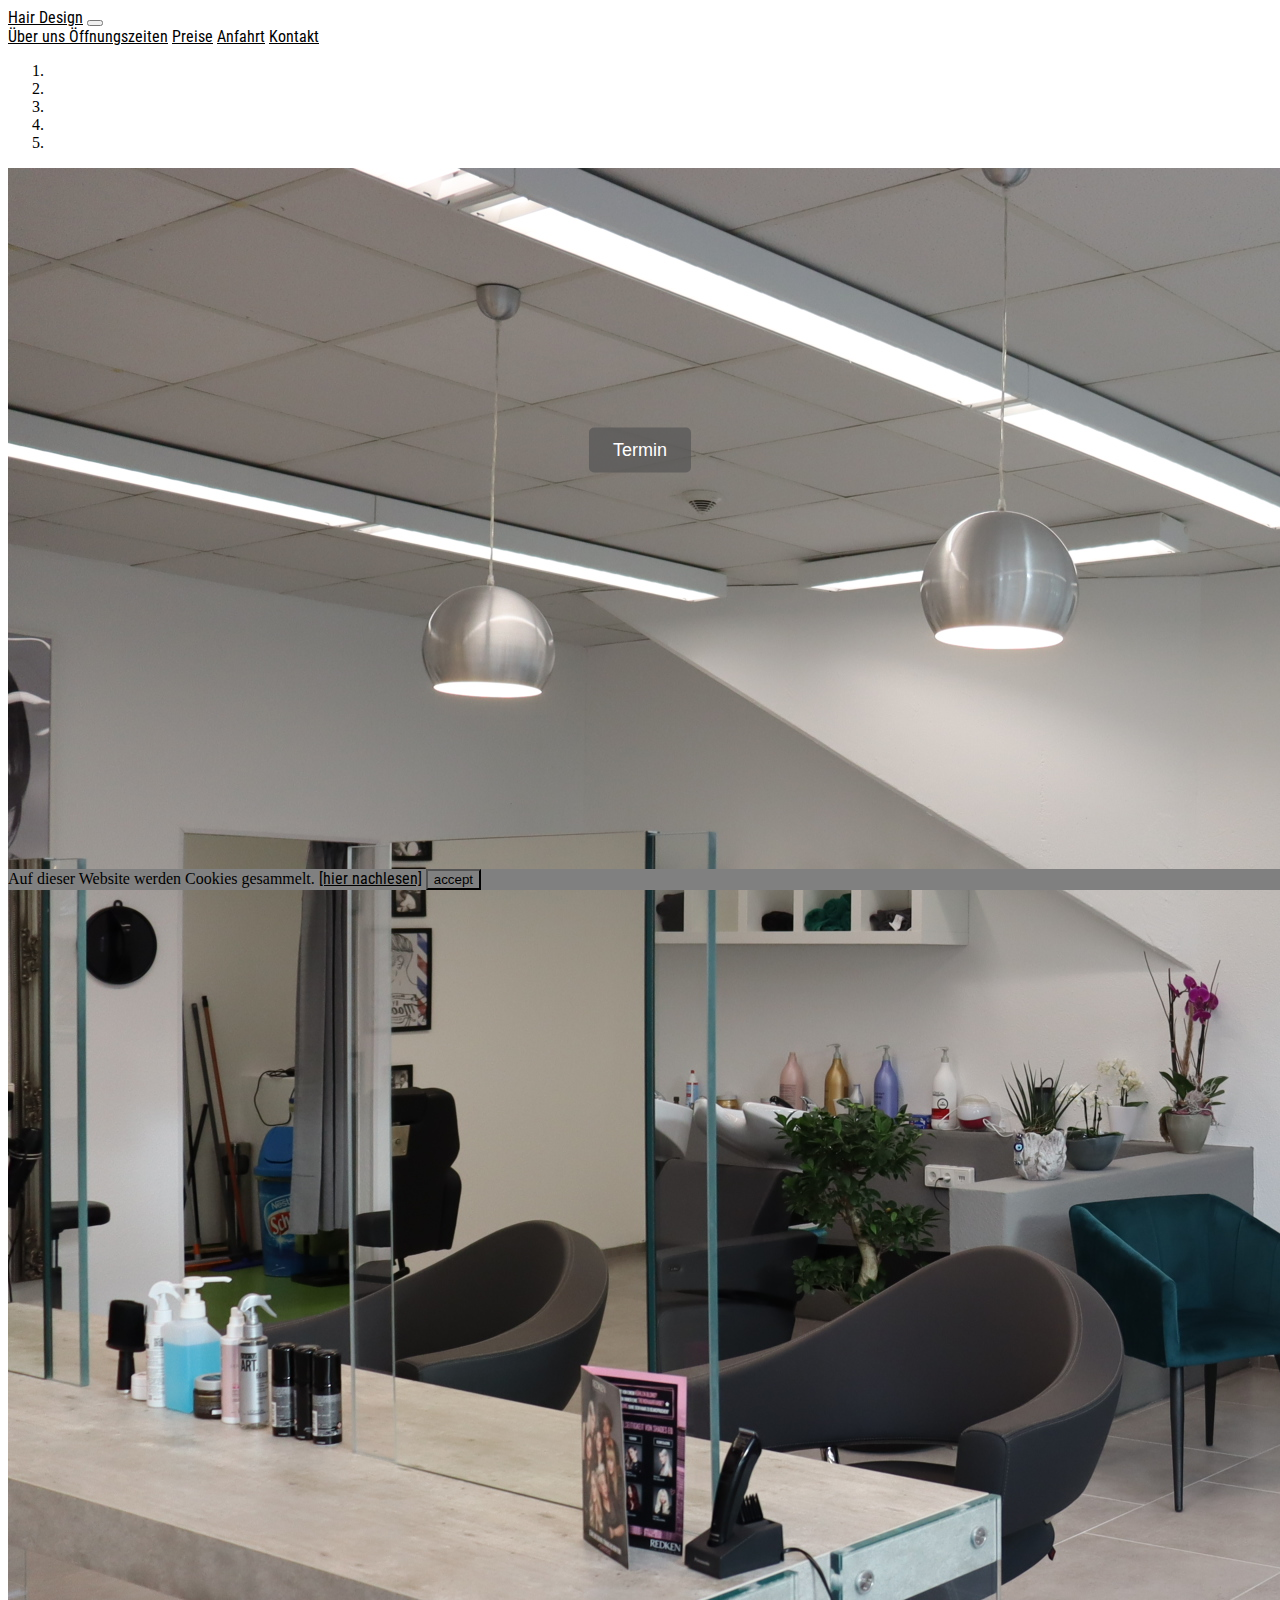
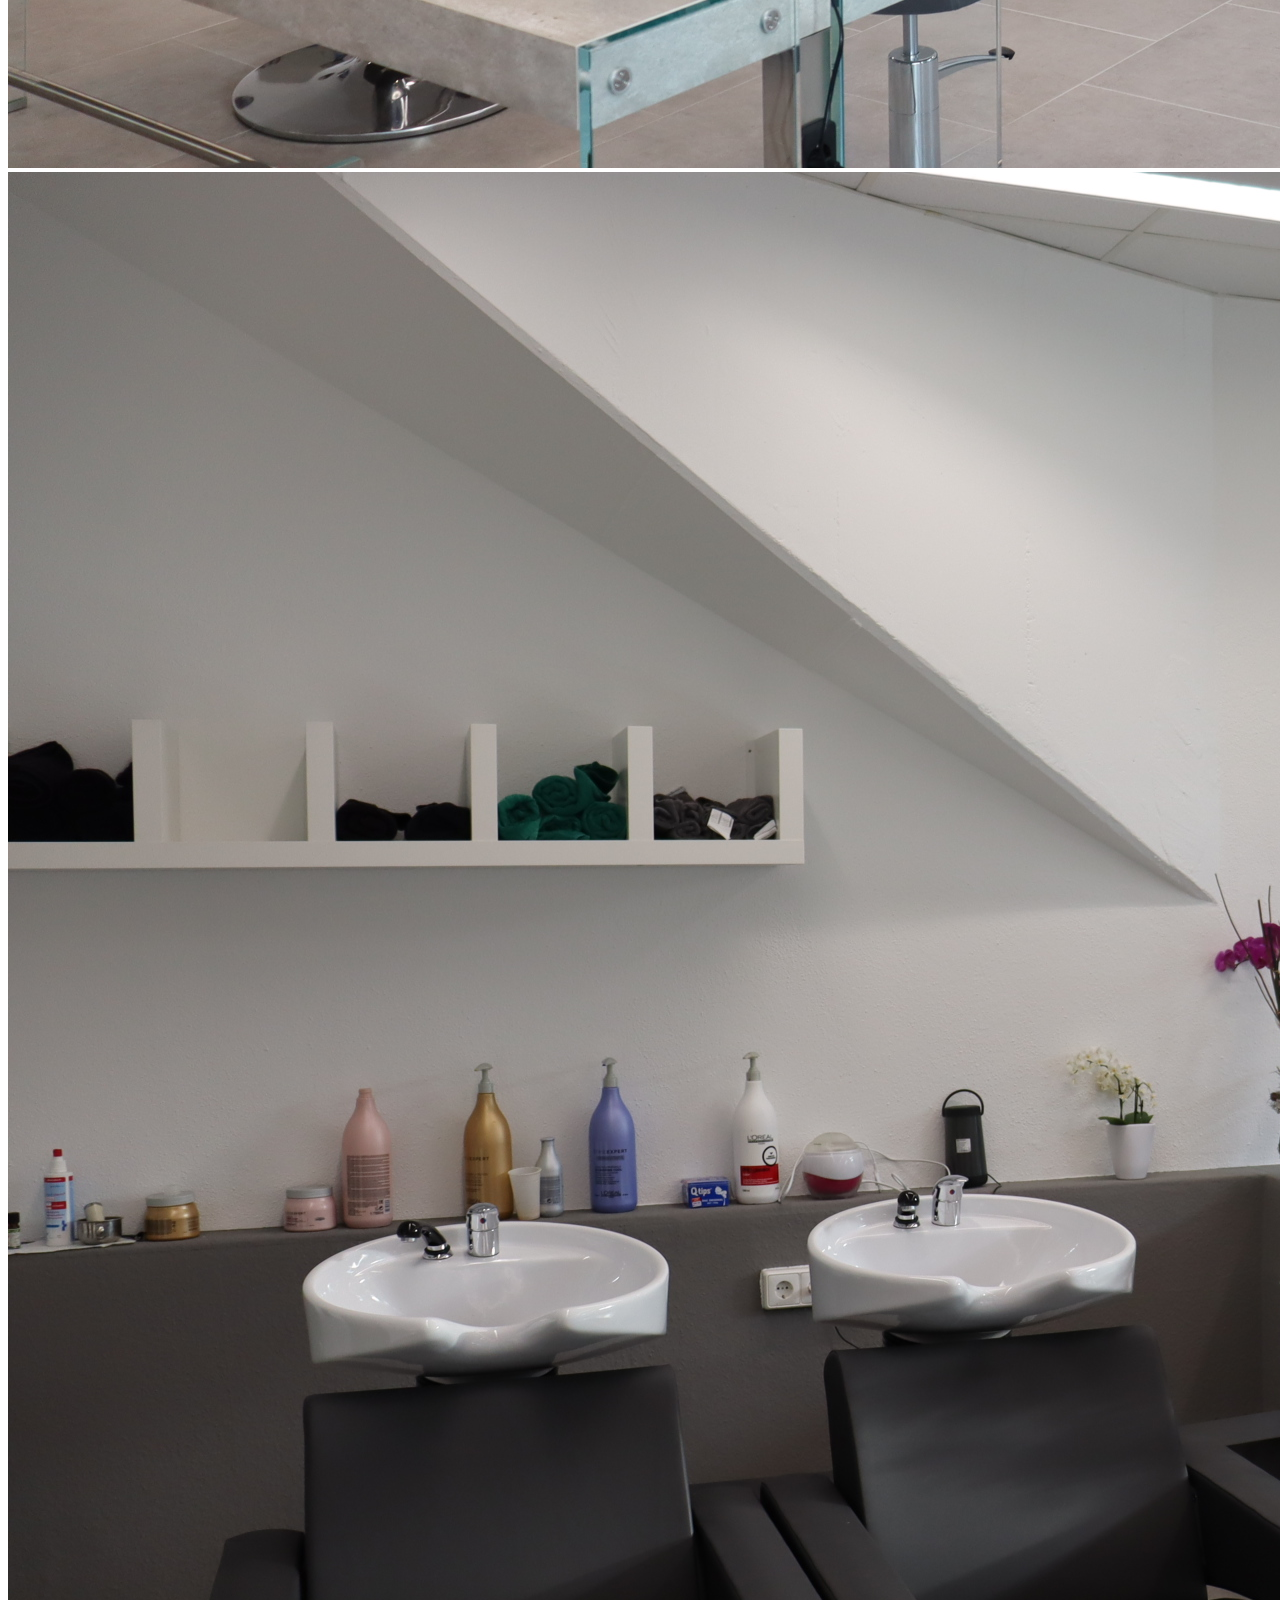
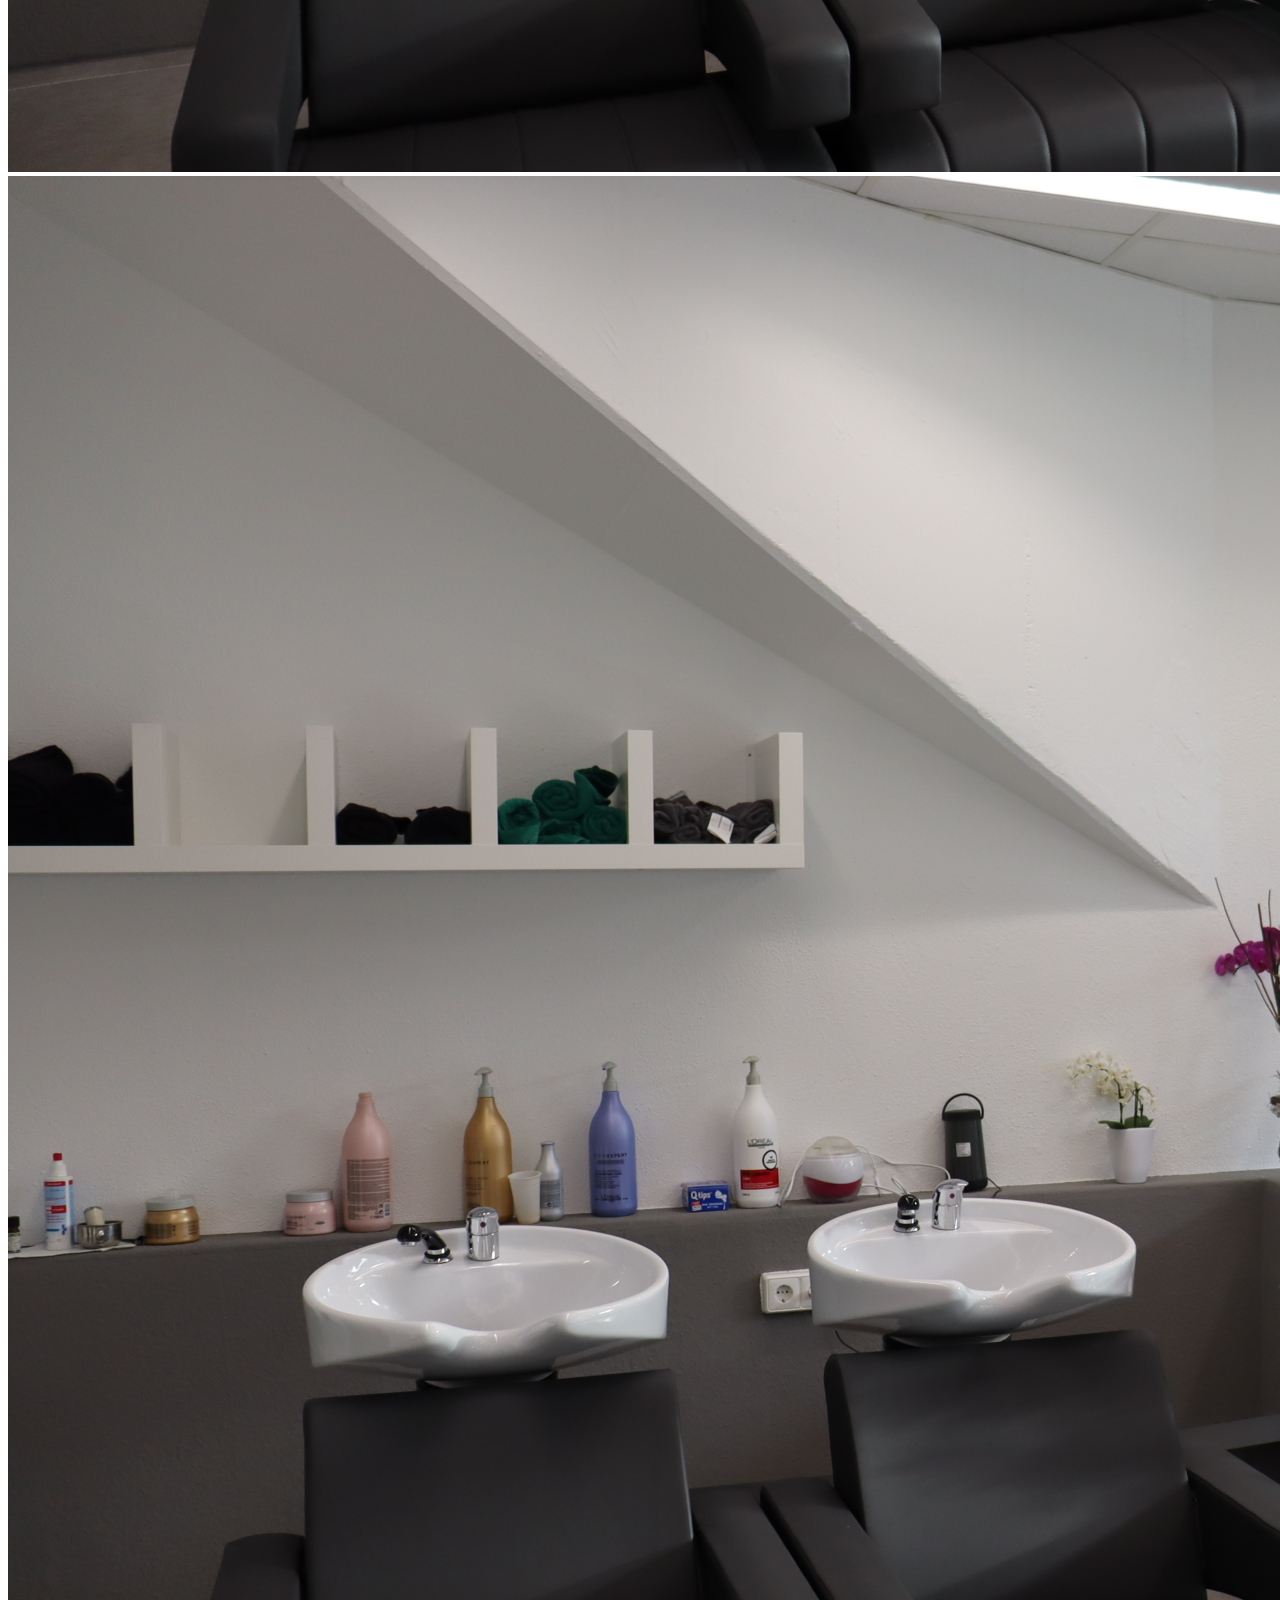
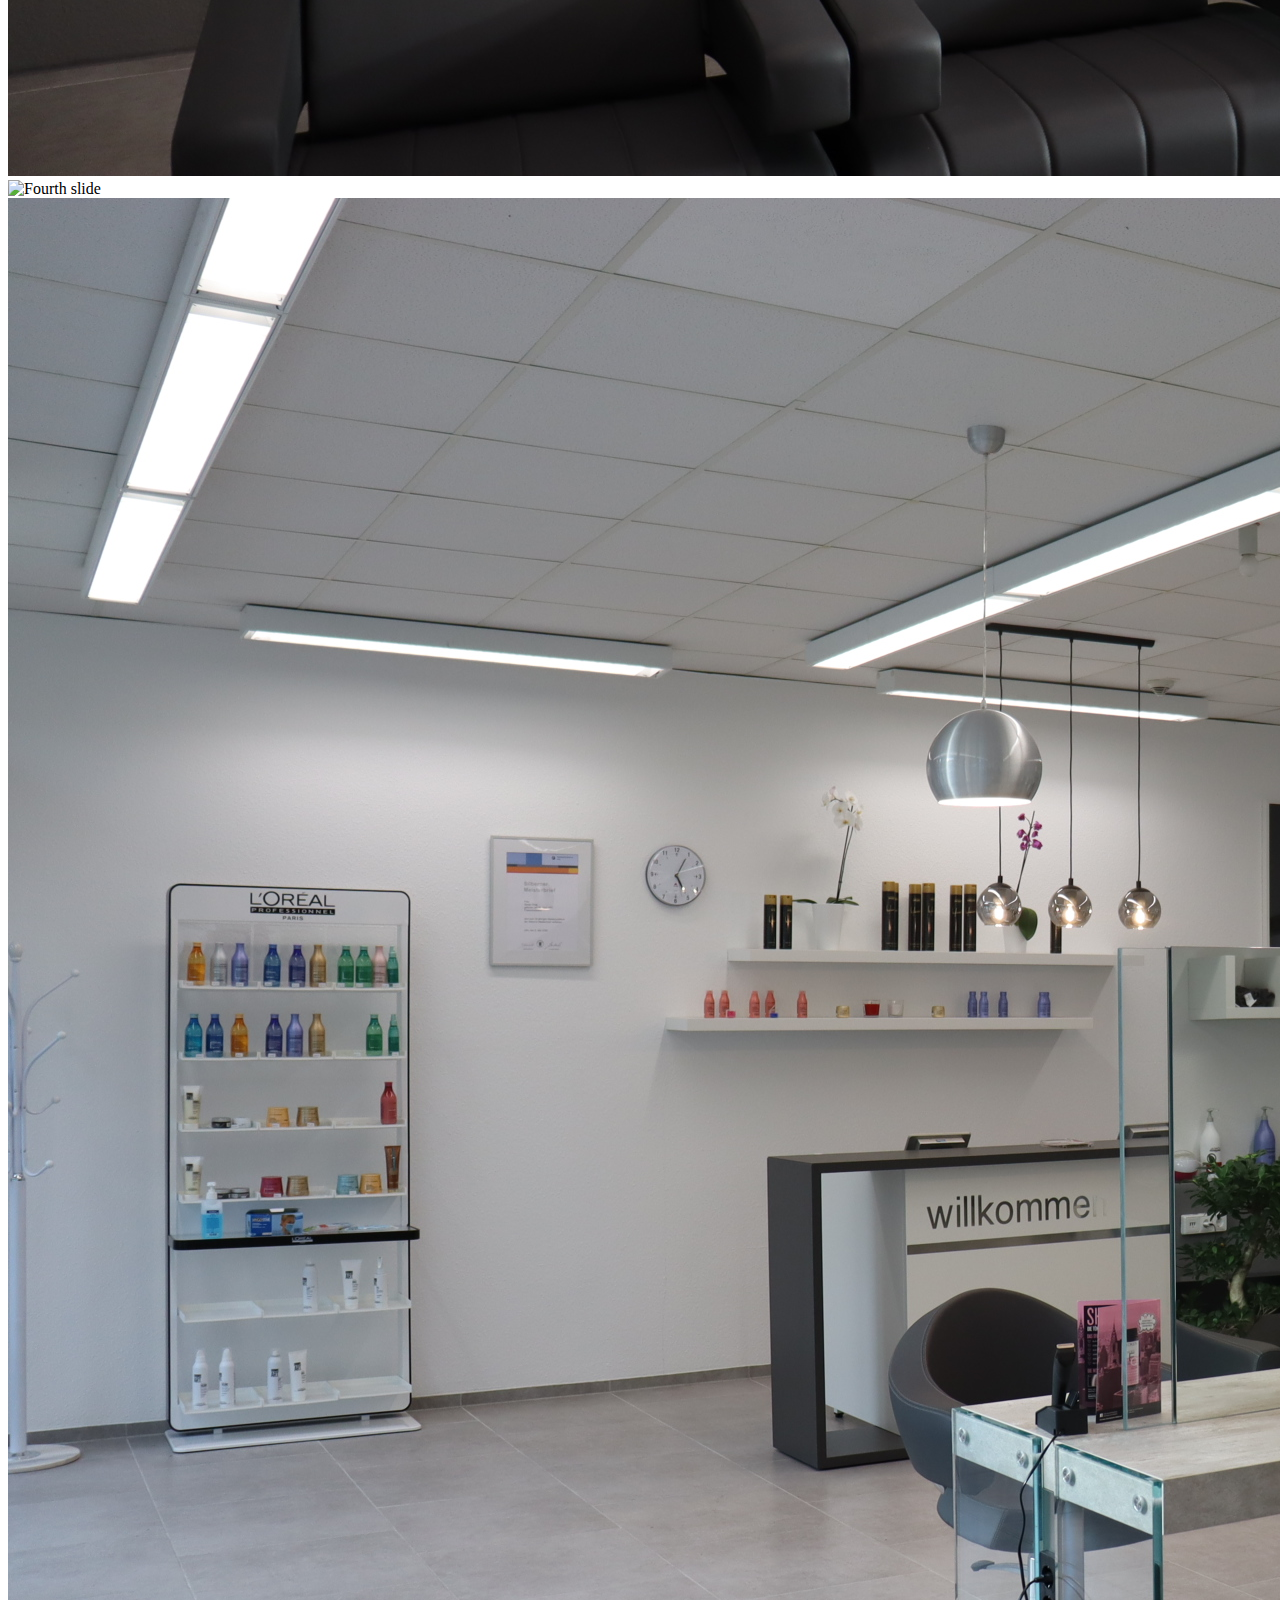
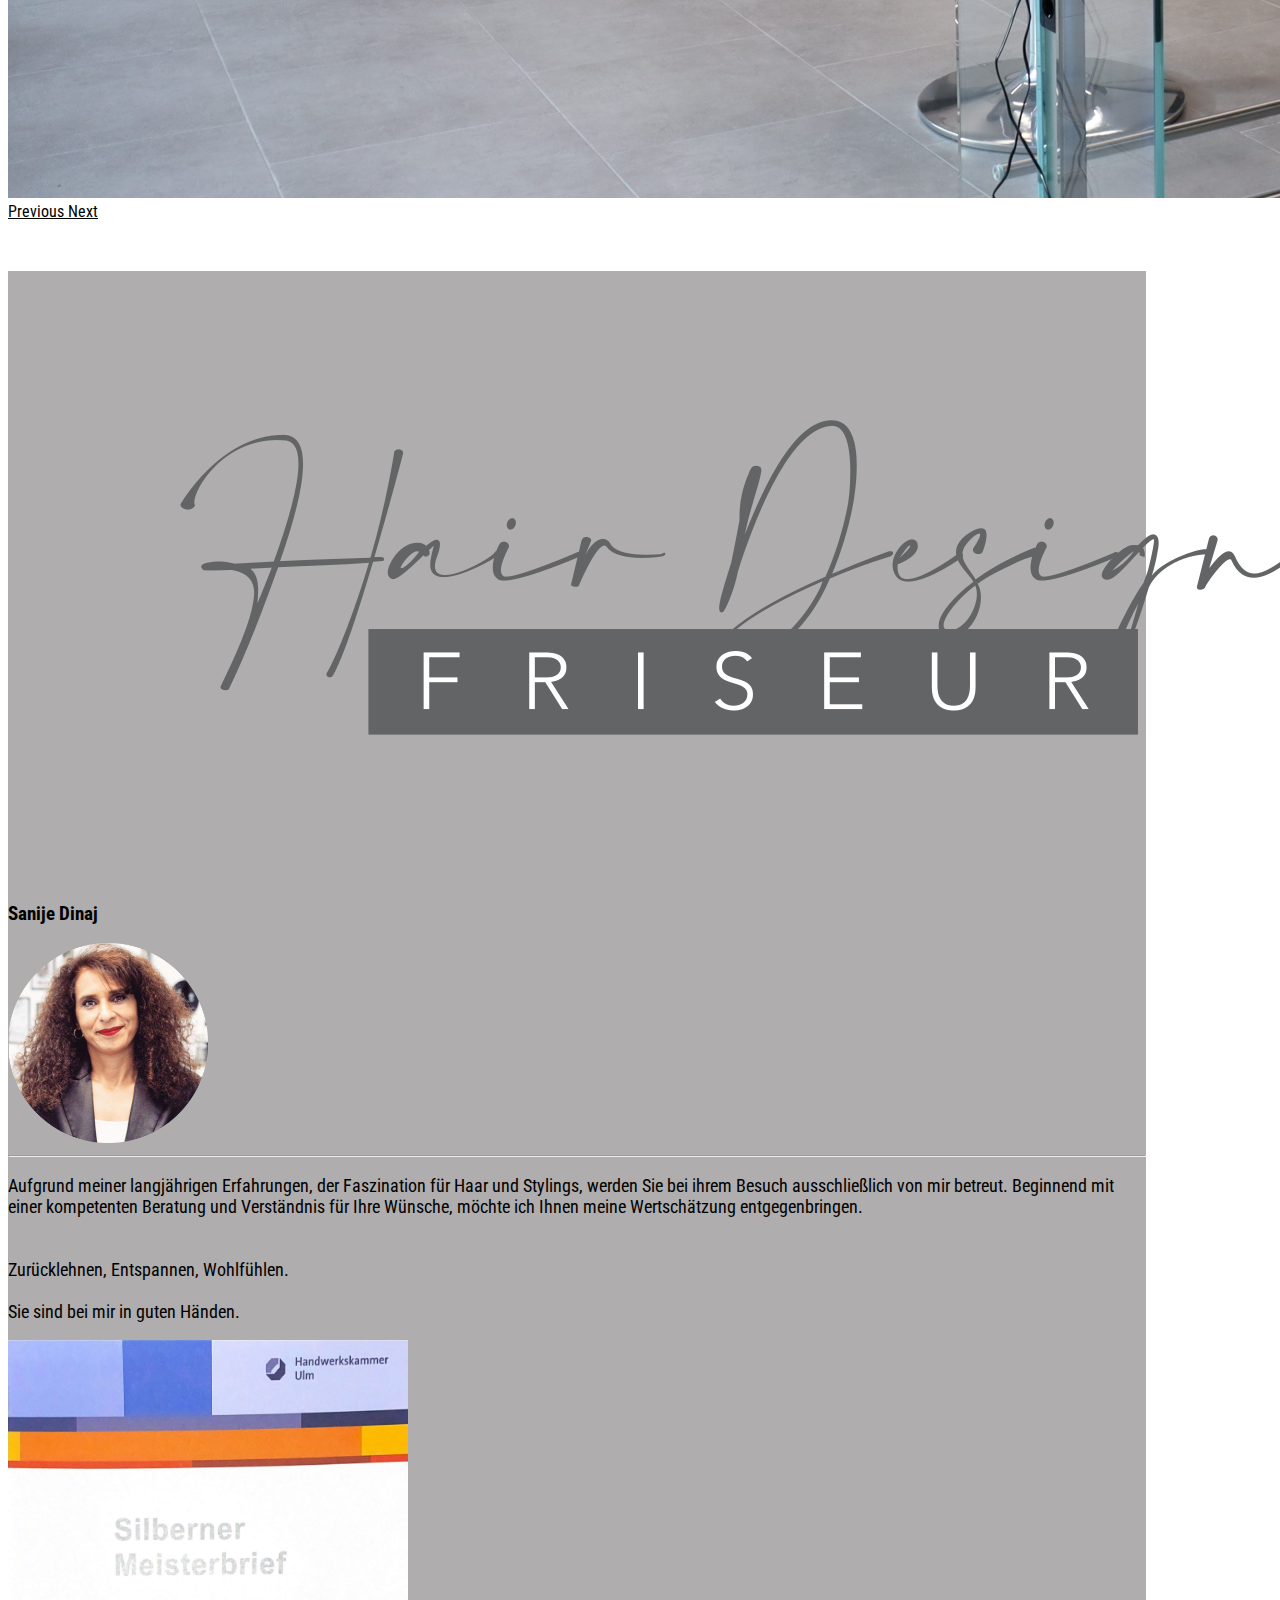
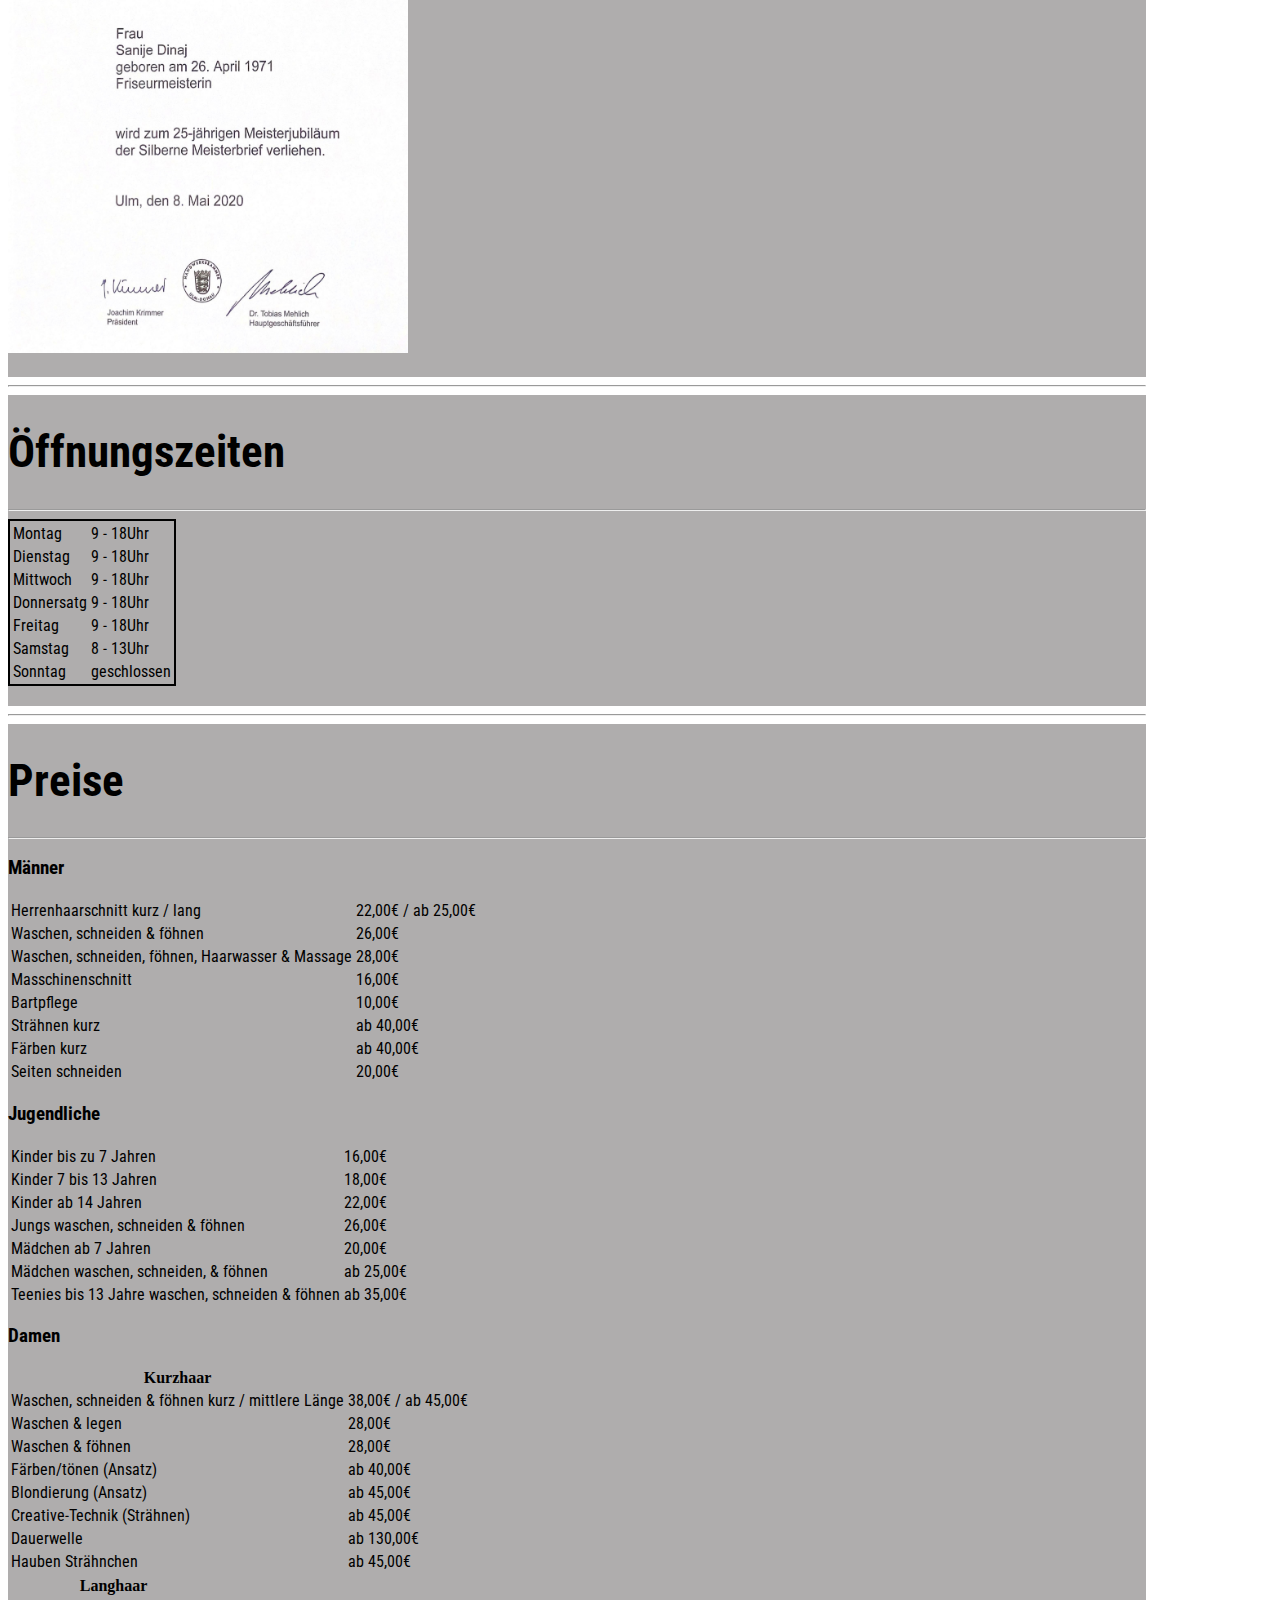
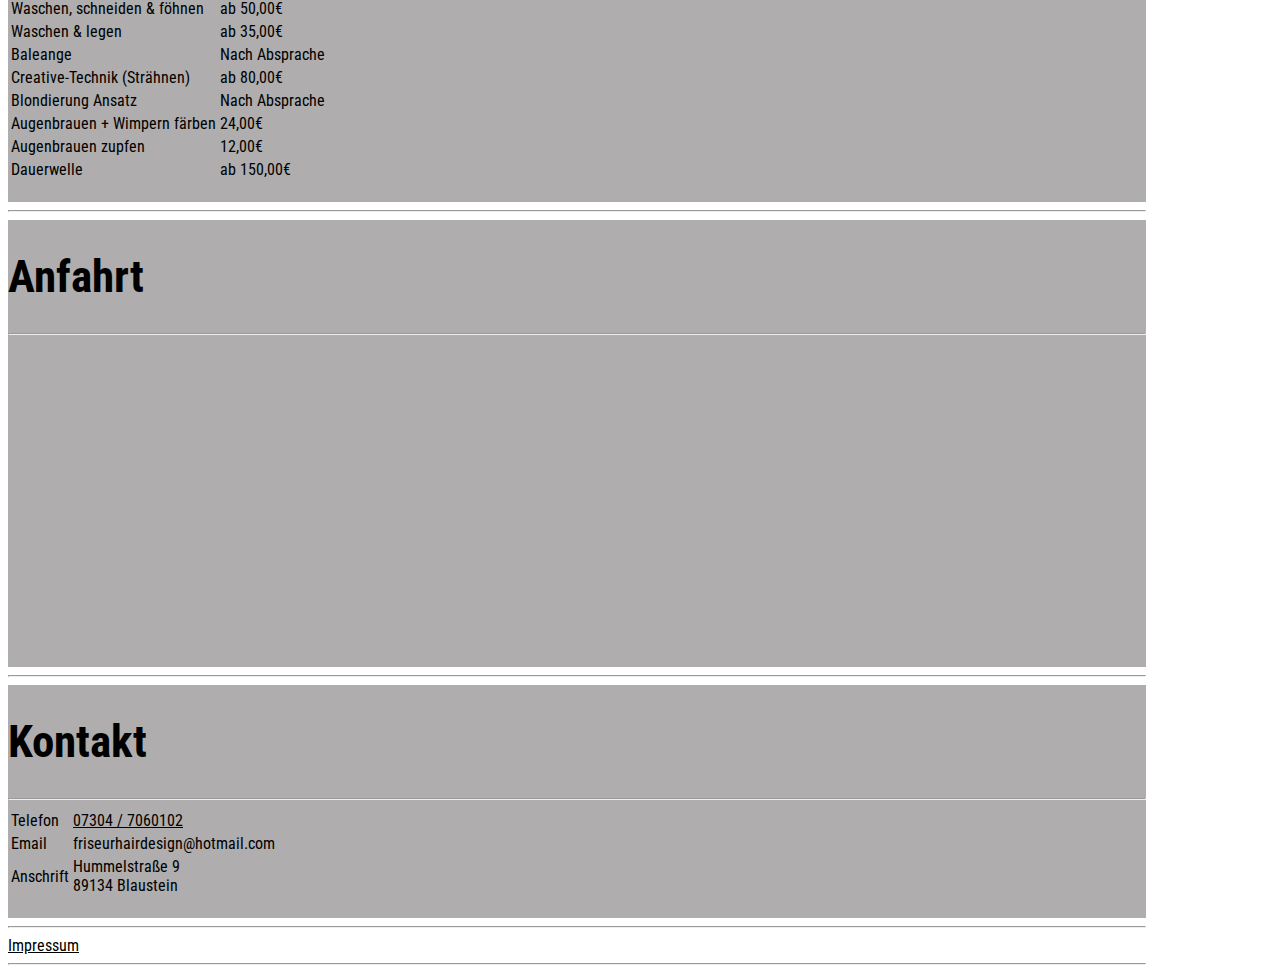
==== commit 7908aae6: "updated prices" ====
--- a/index.html
+++ b/index.html
@@ -226,12 +226,12 @@
 
           <tbody>
             <tr>
-              <td>Herrenhaarschnitt kurz/lang</td>
+              <td>Herrenhaarschnitt kurz / lang</td>
               <td>22,00€ / ab 25,00€</td>
             </tr>
             <tr>
               <td>Waschen, schneiden & föhnen</td>
-              <td>25,00€</td>
+              <td>26,00€</td>
             </tr>
             <tr>
               <td>Waschen, schneiden, föhnen, Haarwasser & Massage</td>
@@ -247,11 +247,11 @@
             </tr>
             <tr>
               <td>Strähnen kurz</td>
-              <td>ab 25,00€</td>
+              <td>ab 40,00€</td>
             </tr>
             <tr>
               <td>Färben kurz</td>
-              <td>ab 35,00€</td>
+              <td>ab 40,00€</td>
             </tr>
             <tr>
               <td>Seiten schneiden</td>
@@ -311,7 +311,7 @@
           <tbody>
             <tr>
               <td>Waschen, schneiden & föhnen kurz / mittlere Länge</td>
-              <td>38,00€ / ab 42,00€</td>
+              <td>38,00€ / ab 45,00€</td>
             </tr>
             <tr>
               <td>Waschen & legen</td>
@@ -327,7 +327,7 @@
             </tr>
             <tr>
               <td>Blondierung (Ansatz)</td>
-              <td>ab 35,00€</td>
+              <td>ab 45,00€</td>
             </tr>
             <tr>
               <td>Creative-Technik (Strähnen)</td>
@@ -339,7 +339,7 @@
             </tr>
             <tr>
               <td>Hauben Strähnchen</td>
-              <td>ab 40,00€</td>
+              <td>ab 45,00€</td>
             </tr>
 
 
@@ -355,15 +355,15 @@
           <tbody>
             <tr>
               <td>Waschen, schneiden & föhnen</td>
-              <td>ab 42,00€</td>
+              <td>ab 50,00€</td>
             </tr>
             <tr>
               <td>Waschen & legen</td>
               <td>ab 35,00€</td>
             </tr>
             <tr>
-              <td>Baleauge nach Absprache mittlere / Schulter Länge</td>
-              <td>ab 42,00€ / ab 45,00€</td>
+              <td>Baleange</td>
+              <td>Nach Absprache</td>
             </tr>
             <tr>
               <td>Creative-Technik (Strähnen)</td>
@@ -382,16 +382,8 @@
               <td>12,00€</td>
             </tr>
             <tr>
-              <td>Gesichtsbehandlung / wachsen</td>
-              <td>10,00€</td>
-            </tr>
-            <tr>
-              <td>Braut inkl. Kosmetik und Frisur</td>
-              <td>150,00€</td>
-            </tr>
-            <tr>
               <td>Dauerwelle</td>
-              <td>ab 130,00€</td>
+              <td>ab 150,00€</td>
             </tr>
           </tbody>
         </table>
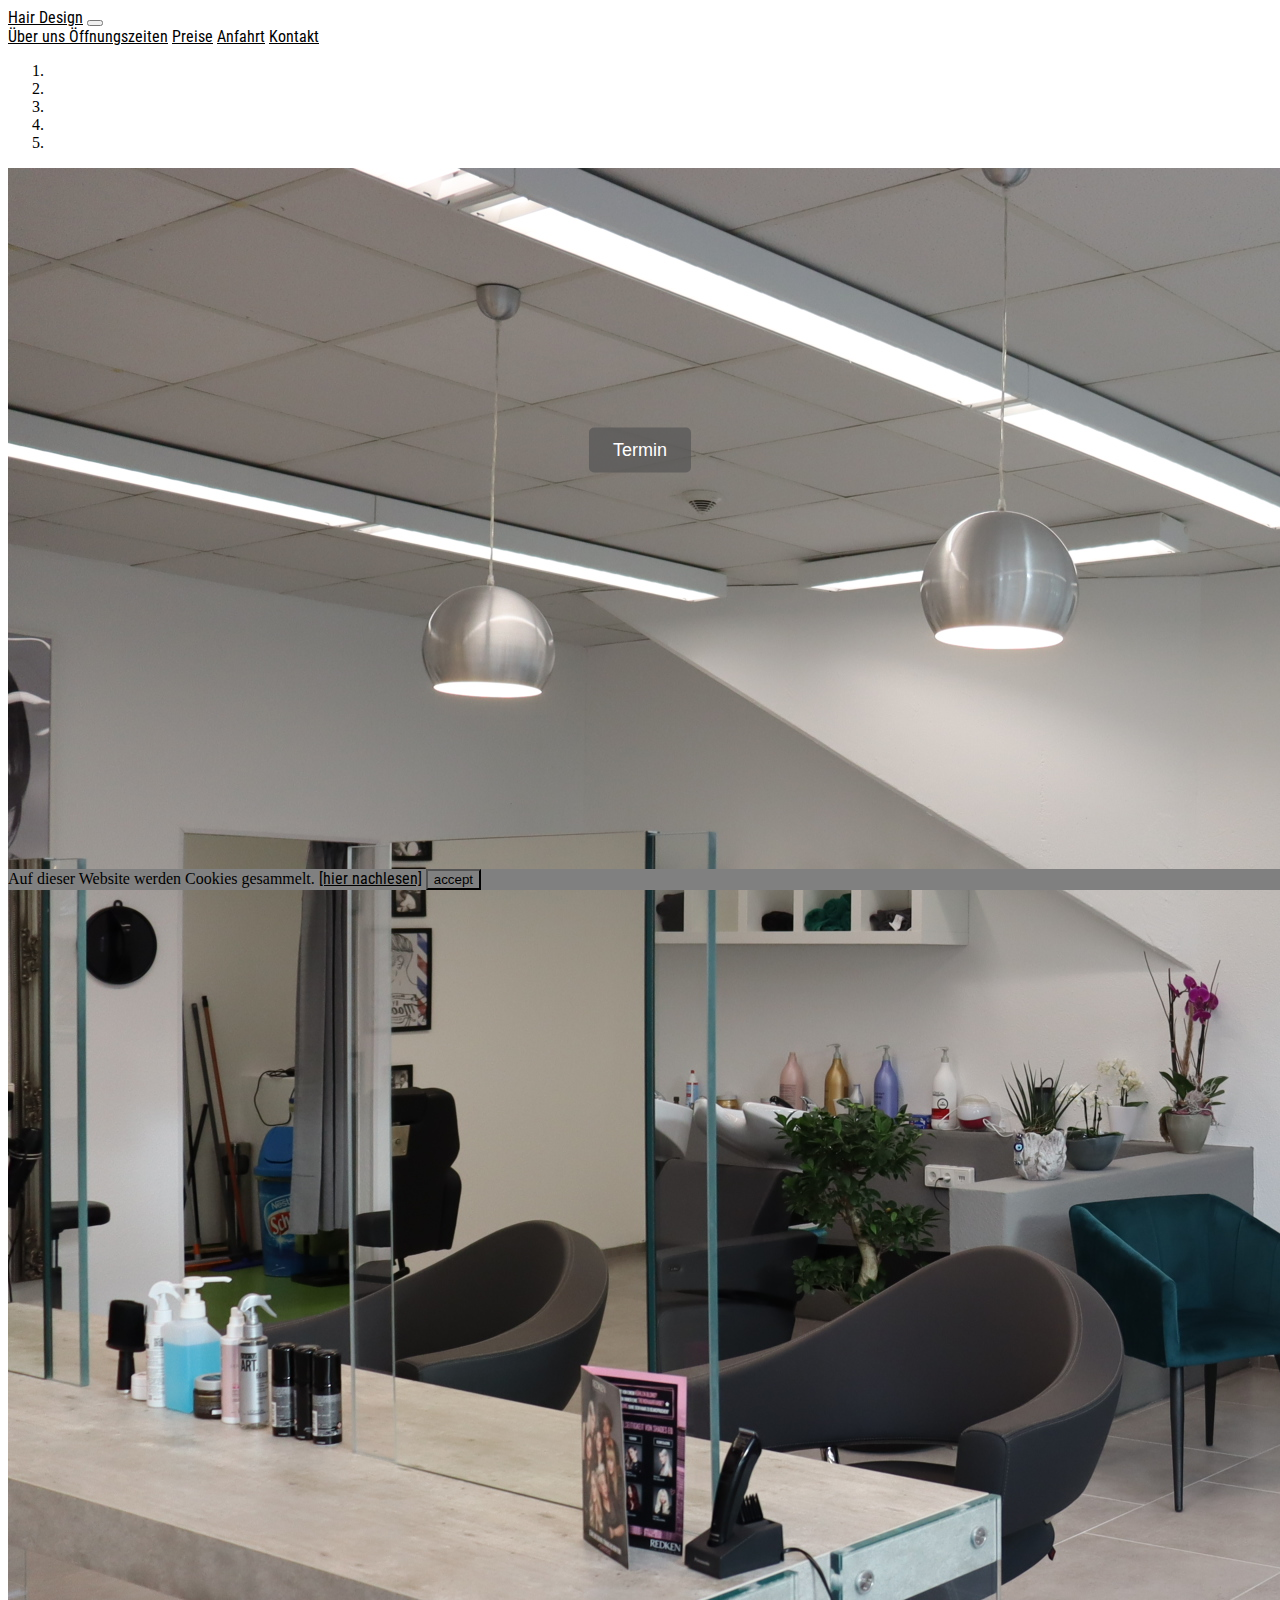
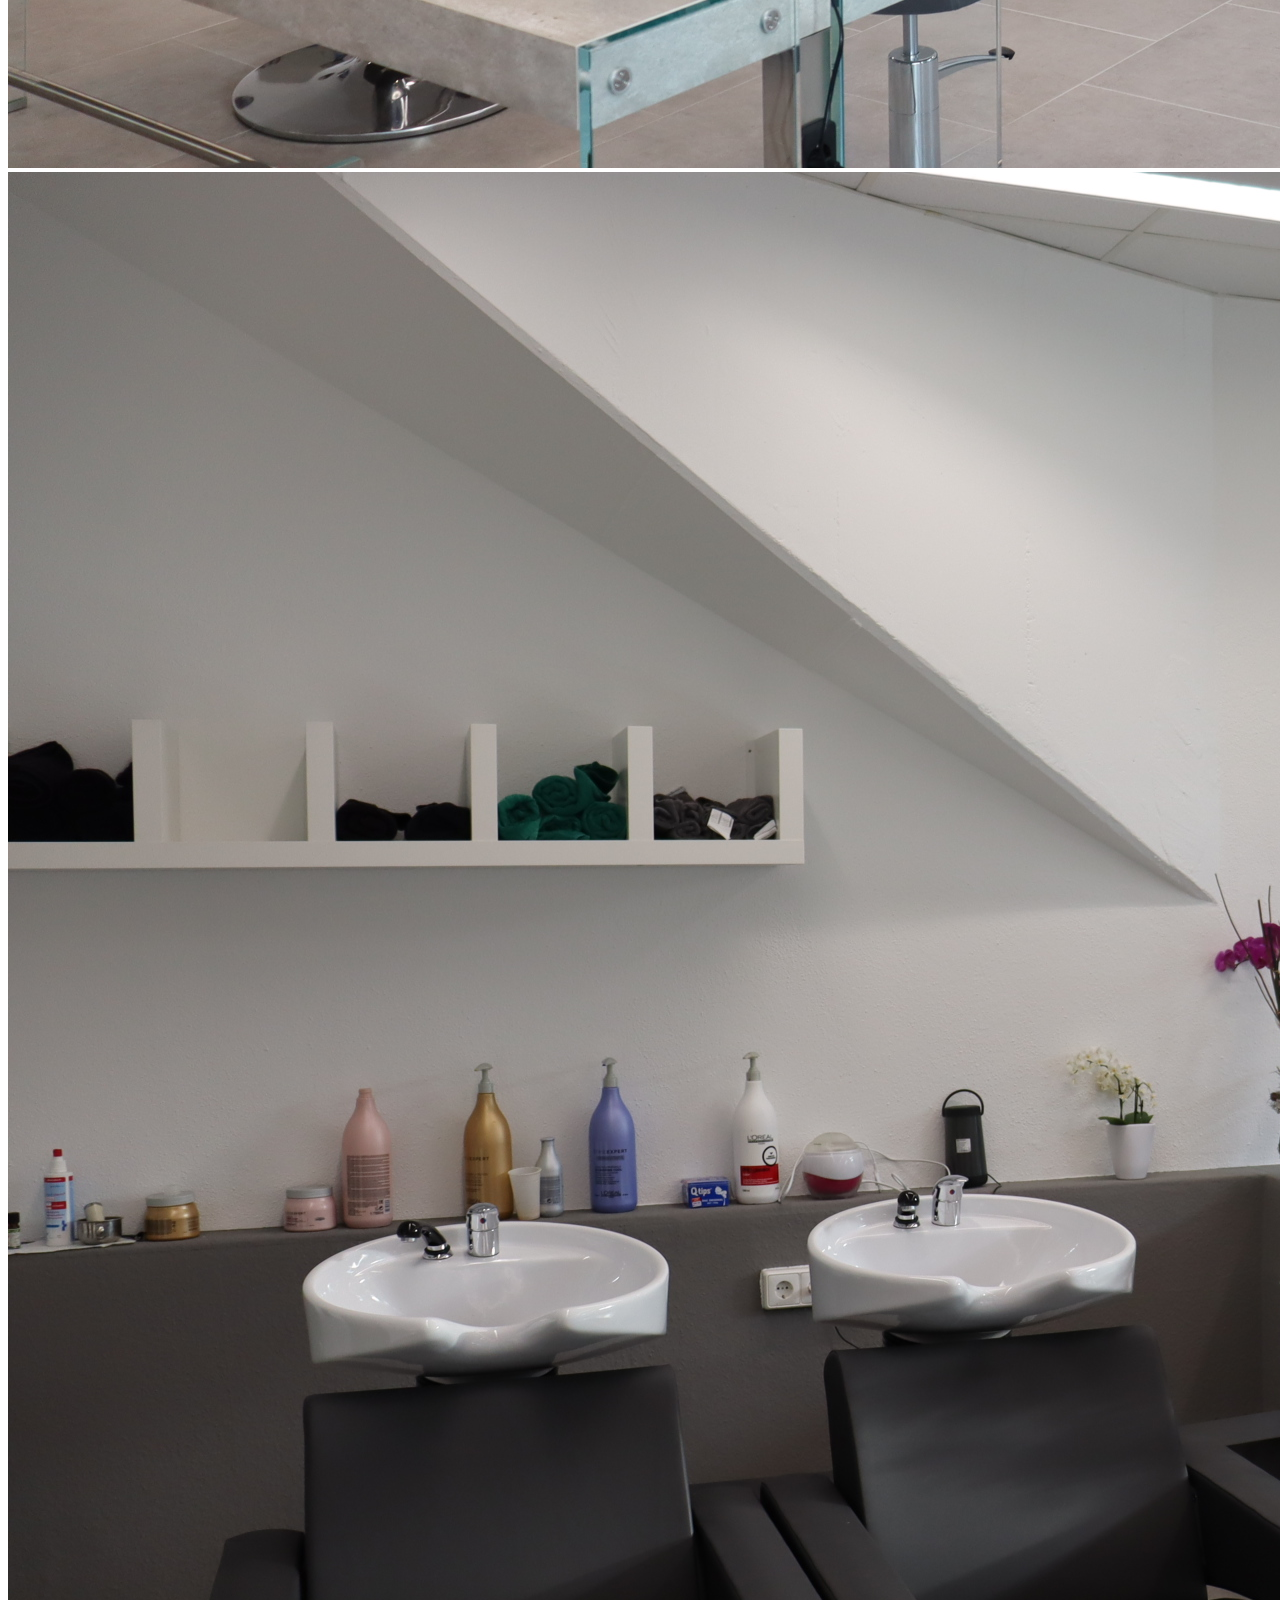
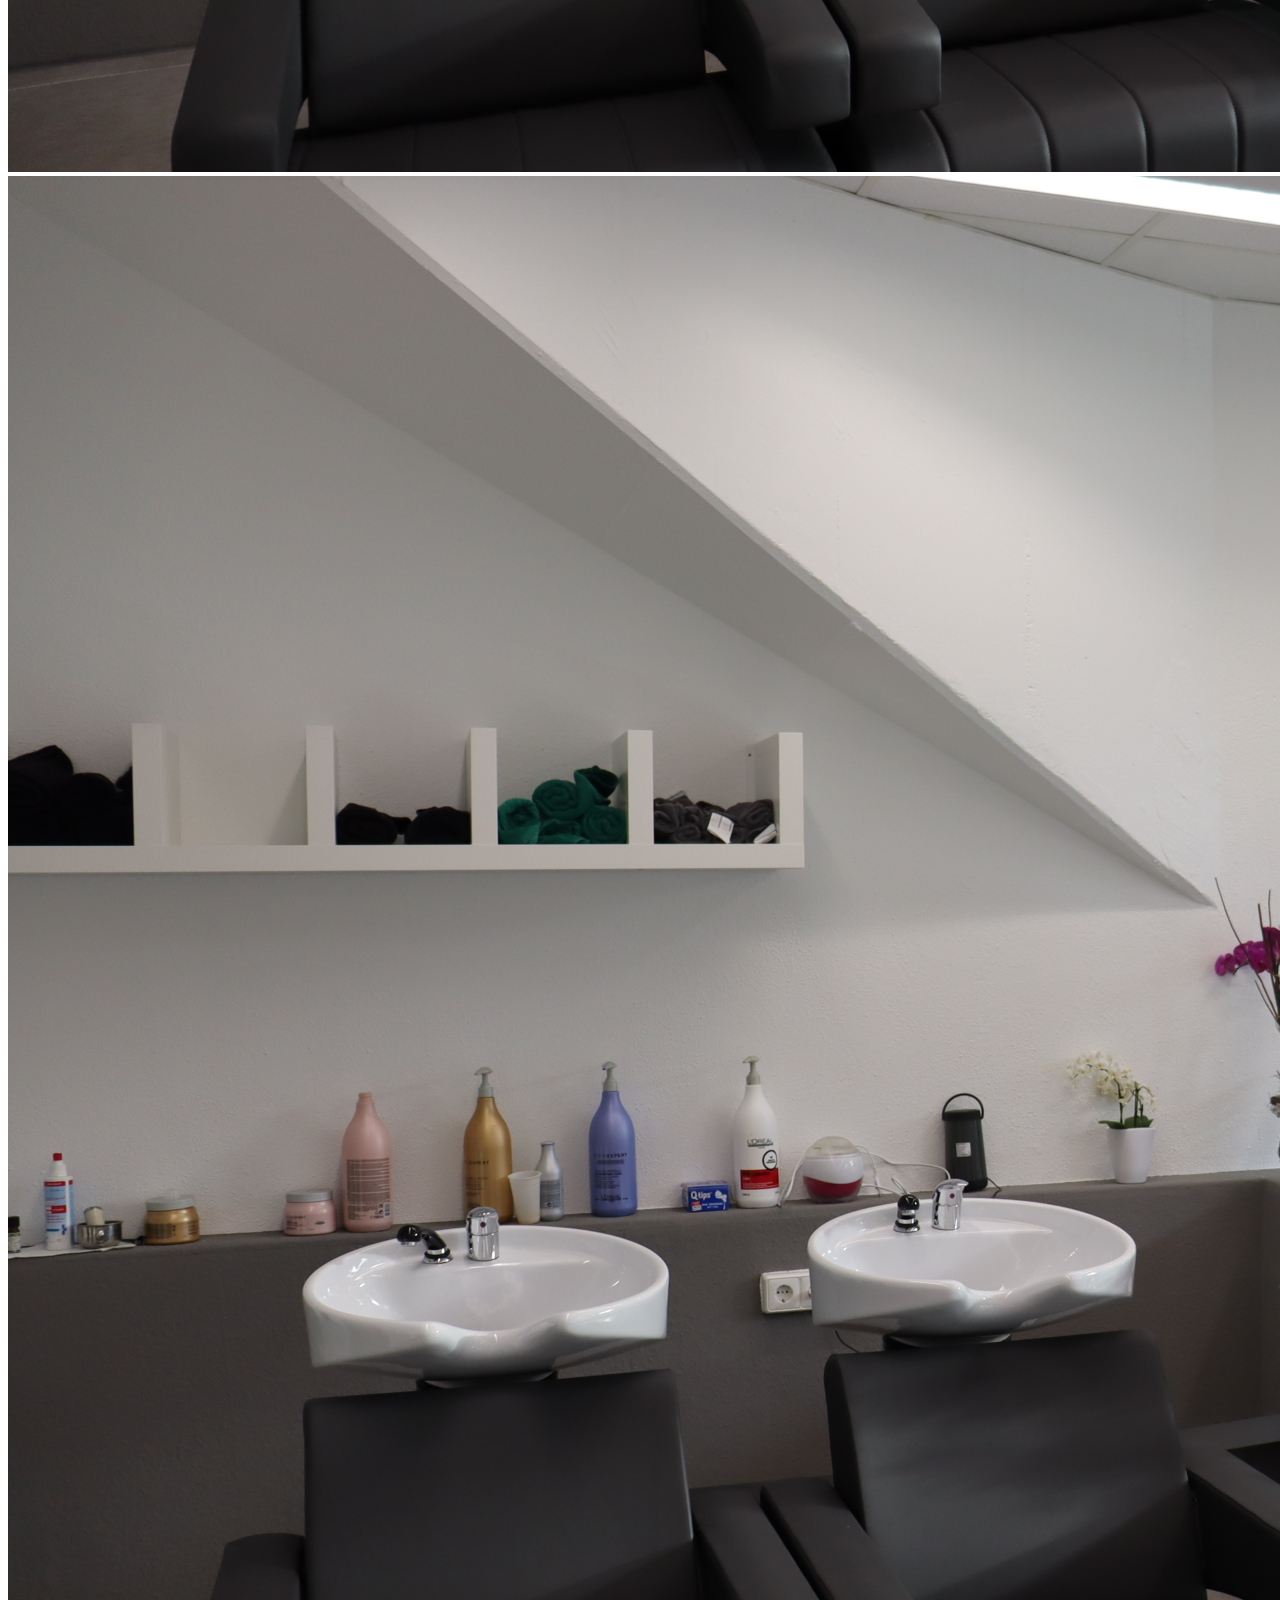
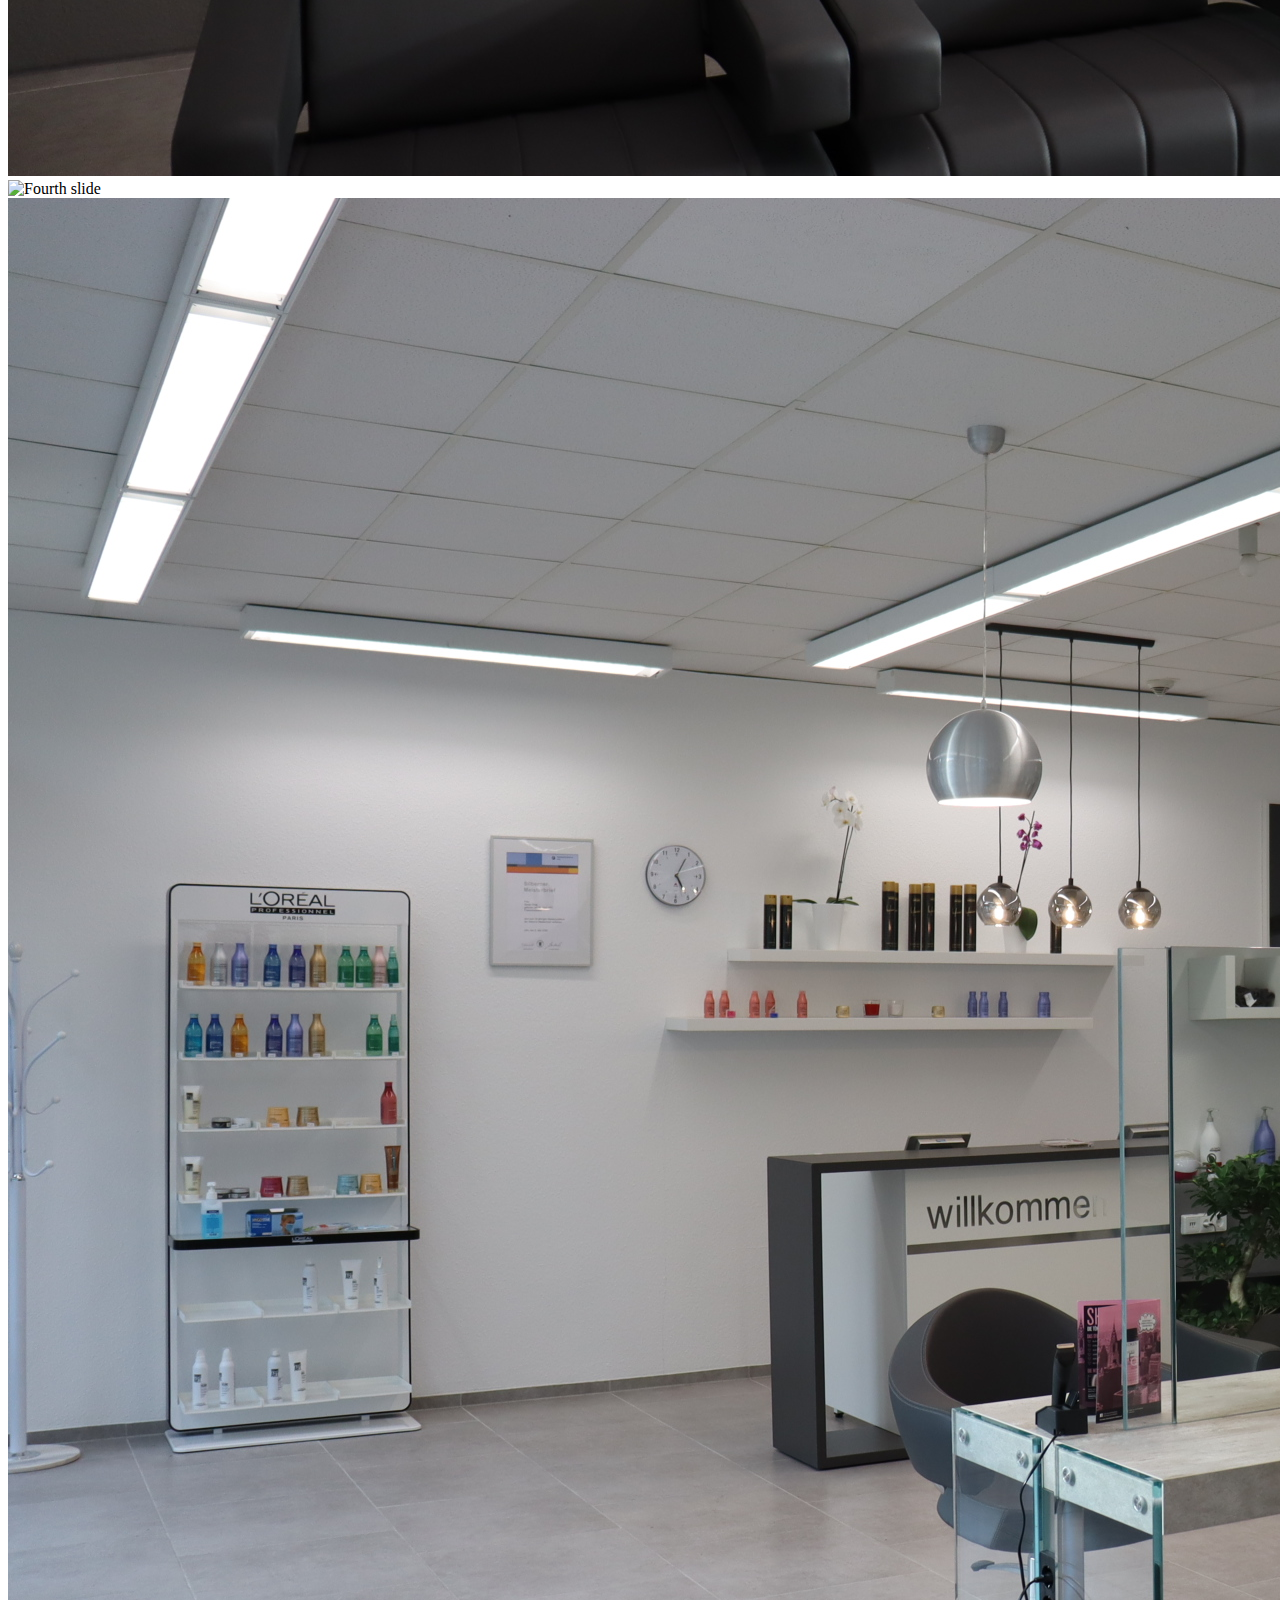
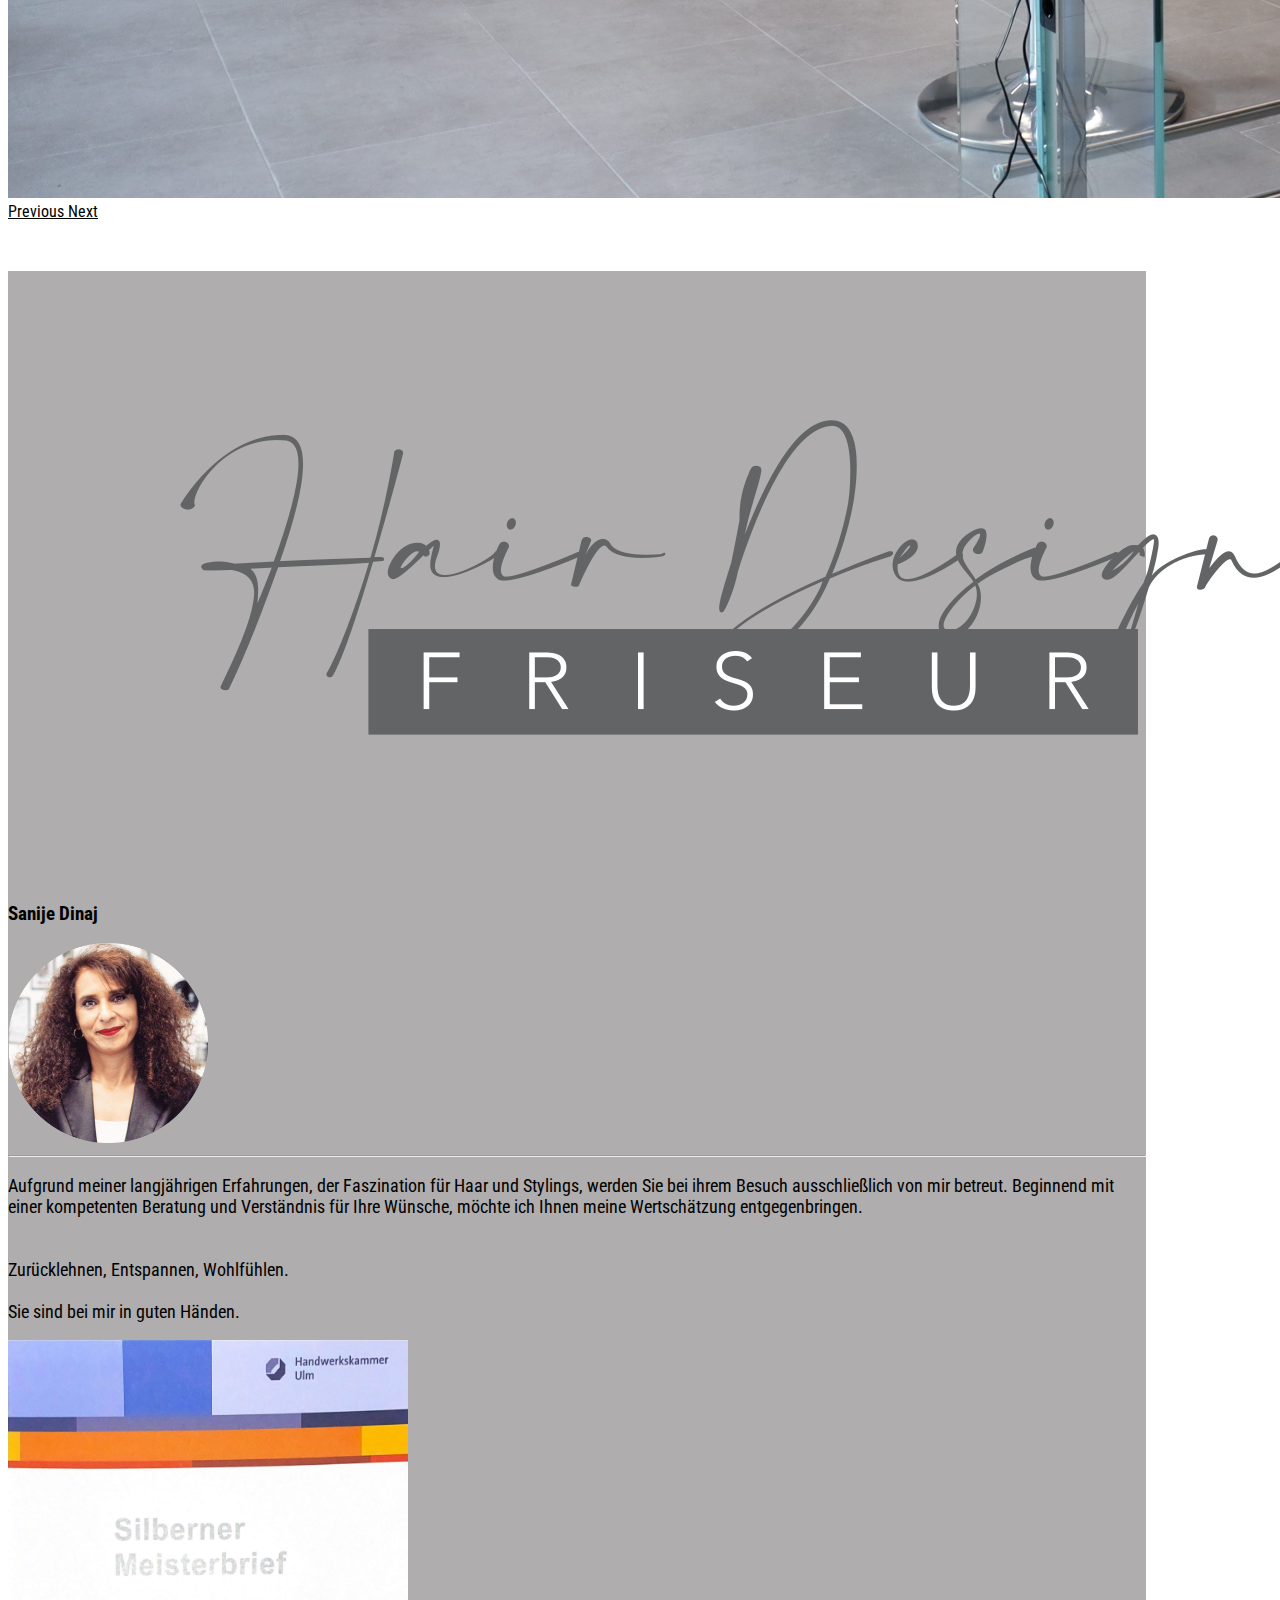
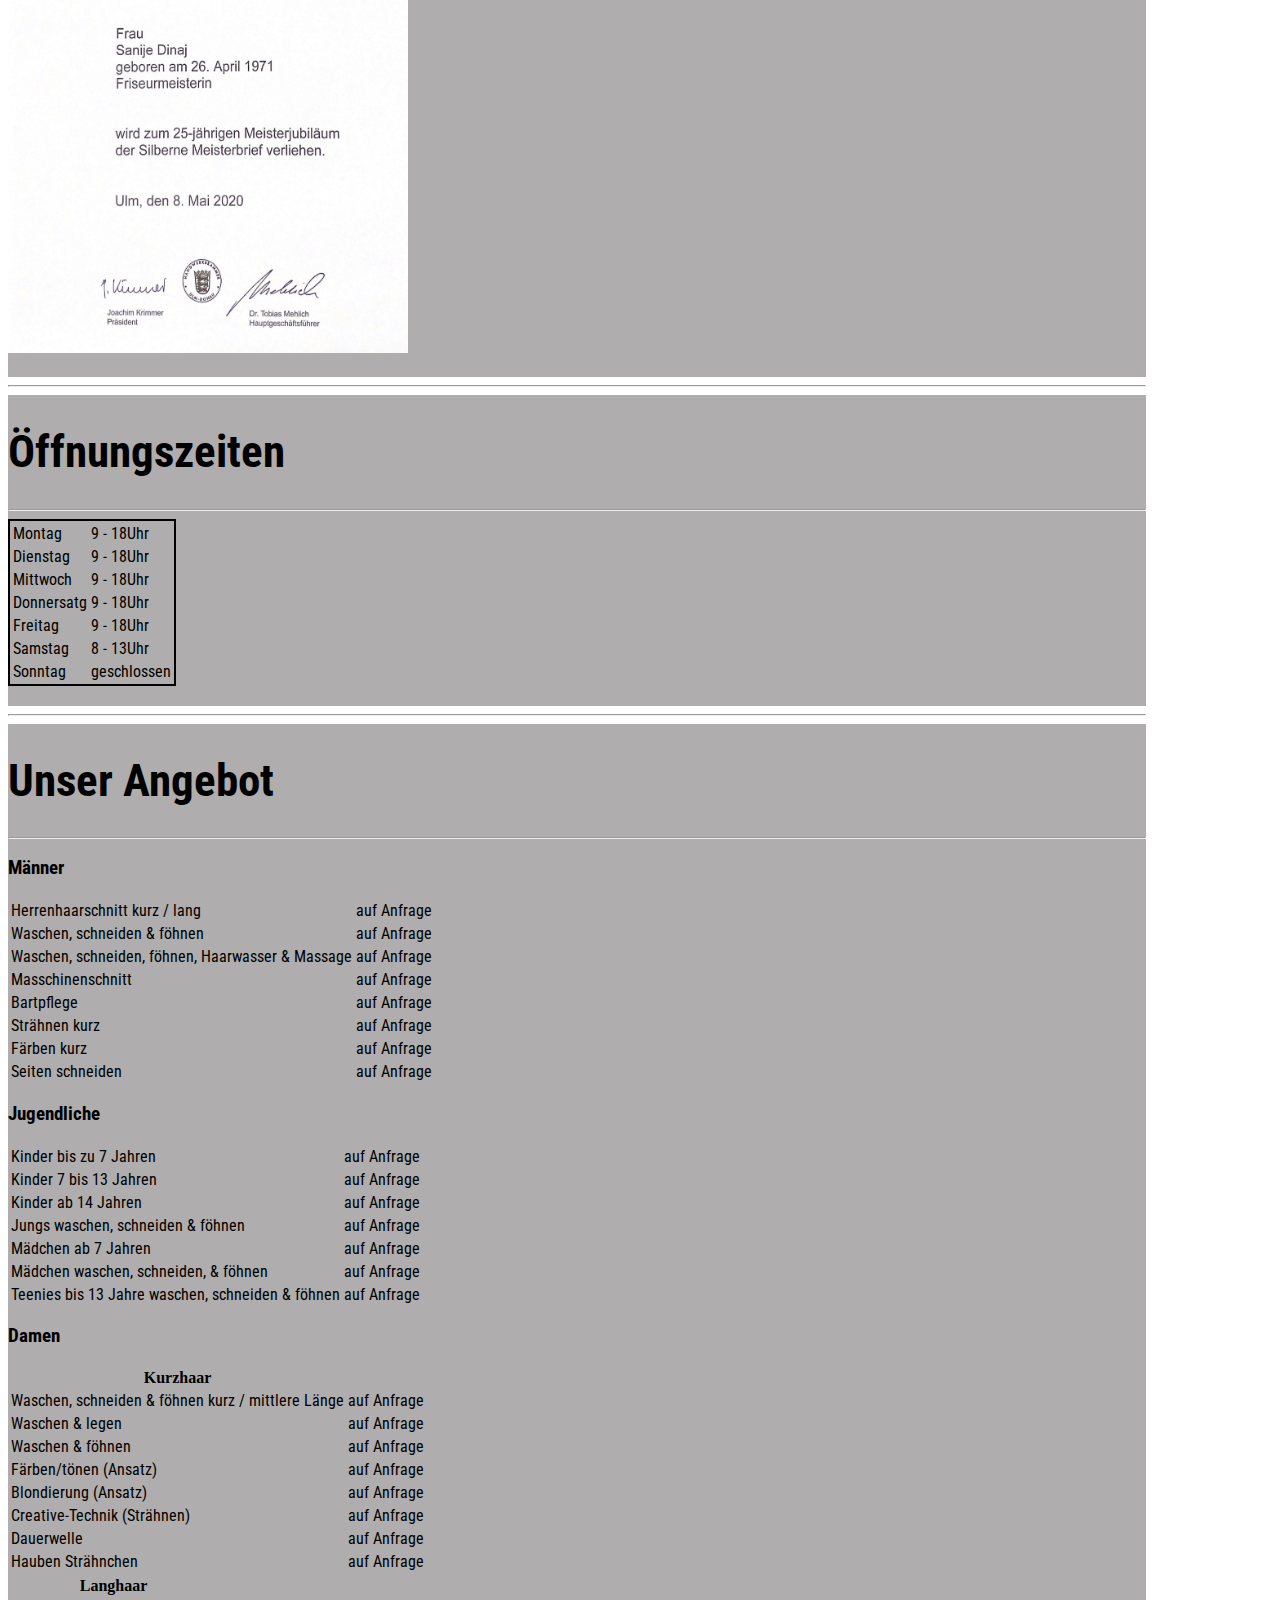
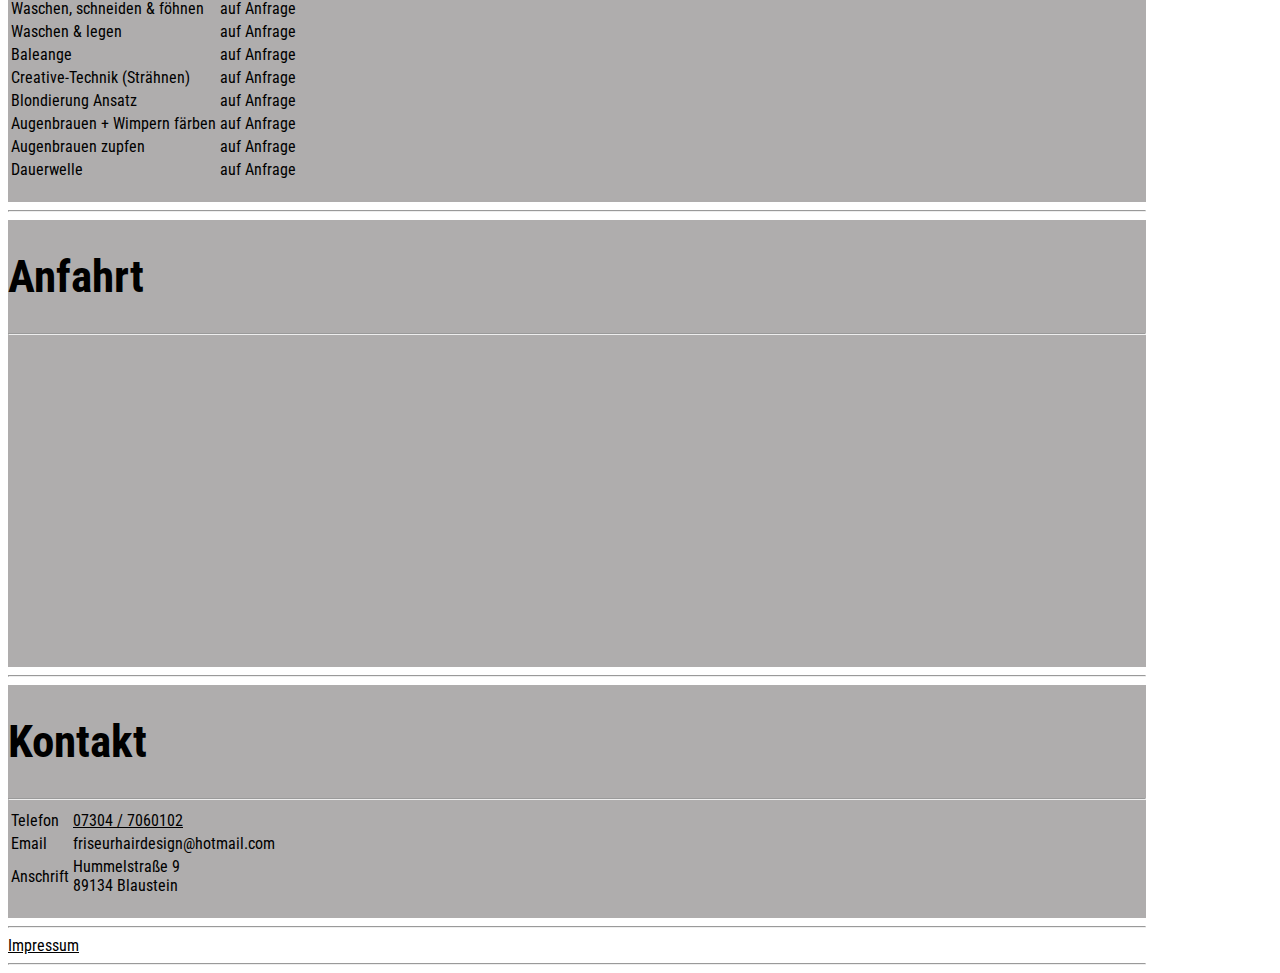
==== commit 267ad84a: "alle Preise rausgenommen" ====
--- a/index.html
+++ b/index.html
@@ -210,7 +210,7 @@
   <!--Preise-->
   <div id="preise" class="mx-auto colored_gray" style="width: 90%;">
     <div class="row mx-auto" style="width: fit-content;">
-      <h1>Preise</h1>
+      <h1>Unser Angebot</h1>
     </div>
     <div class="row">
       <div class="col-lg-2 mx-auto">
@@ -227,35 +227,35 @@
           <tbody>
             <tr>
               <td>Herrenhaarschnitt kurz / lang</td>
-              <td>22,00€ / ab 25,00€</td>
+              <td>auf Anfrage</td>
             </tr>
             <tr>
               <td>Waschen, schneiden & föhnen</td>
-              <td>26,00€</td>
+              <td>auf Anfrage</td>
             </tr>
             <tr>
               <td>Waschen, schneiden, föhnen, Haarwasser & Massage</td>
-              <td>28,00€</td>
+              <td>auf Anfrage</td>
             </tr>
             <tr>
               <td>Masschinenschnitt</td>
-              <td>16,00€</td>
+              <td>auf Anfrage</td>
             </tr>
             <tr>
               <td>Bartpflege</td>
-              <td>10,00€</td>
+              <td>auf Anfrage</td>
             </tr>
             <tr>
               <td>Strähnen kurz</td>
-              <td>ab 40,00€</td>
+              <td>auf Anfrage</td>
             </tr>
             <tr>
               <td>Färben kurz</td>
-              <td>ab 40,00€</td>
+              <td>auf Anfrage</td>
             </tr>
             <tr>
               <td>Seiten schneiden</td>
-              <td>20,00€</td>
+              <td>auf Anfrage</td>
             </tr>
           </tbody>
         </table>
@@ -267,31 +267,31 @@
           <tbody>
             <tr>
               <td>Kinder bis zu 7 Jahren</td>
-              <td>16,00€</td>
+              <td>auf Anfrage</td>
             </tr>
             <tr>
               <td>Kinder 7 bis 13 Jahren</td>
-              <td>18,00€</td>
+              <td>auf Anfrage</td>
             </tr>
             <tr>
               <td>Kinder ab 14 Jahren</td>
-              <td>22,00€</td>
+              <td>auf Anfrage</td>
             </tr>
             <tr>
               <td>Jungs waschen, schneiden & föhnen</td>
-              <td>26,00€</td>
+              <td>auf Anfrage</td>
             </tr>
             <tr>
               <td>Mädchen ab 7 Jahren</td>
-              <td>20,00€</td>
+              <td>auf Anfrage</td>
             </tr>
             <tr>
               <td>Mädchen waschen, schneiden, & föhnen</td>
-              <td>ab 25,00€</td>
+              <td>auf Anfrage</td>
             </tr>
             <tr>
               <td>Teenies bis 13 Jahre waschen, schneiden & föhnen</td>
-              <td>ab 35,00€</td>
+              <td>auf Anfrage</td>
             </tr>
           </tbody>
         </table>
@@ -311,35 +311,35 @@
           <tbody>
             <tr>
               <td>Waschen, schneiden & föhnen kurz / mittlere Länge</td>
-              <td>38,00€ / ab 45,00€</td>
+              <td>auf Anfrage</td>
             </tr>
             <tr>
               <td>Waschen & legen</td>
-              <td>28,00€</td>
+              <td>auf Anfrage</td>
             </tr>
             <tr>
               <td>Waschen & föhnen</td>
-              <td>28,00€</td>
+              <td>auf Anfrage</td>
             </tr>
             <tr>
               <td>Färben/tönen (Ansatz)</td>
-              <td>ab 40,00€</td>
+              <td>auf Anfrage</td>
             </tr>
             <tr>
               <td>Blondierung (Ansatz)</td>
-              <td>ab 45,00€</td>
+              <td>auf Anfrage</td>
             </tr>
             <tr>
               <td>Creative-Technik (Strähnen)</td>
-              <td>ab 45,00€</td>
+              <td>auf Anfrage</td>
             </tr>
             <tr>
               <td>Dauerwelle</td>
-              <td>ab 130,00€</td>
+              <td>auf Anfrage</td>
             </tr>
             <tr>
               <td>Hauben Strähnchen</td>
-              <td>ab 45,00€</td>
+              <td>auf Anfrage</td>
             </tr>
 
 
@@ -355,35 +355,35 @@
           <tbody>
             <tr>
               <td>Waschen, schneiden & föhnen</td>
-              <td>ab 50,00€</td>
+              <td>auf Anfrage</td>
             </tr>
             <tr>
               <td>Waschen & legen</td>
-              <td>ab 35,00€</td>
+              <td>auf Anfrage</td>
             </tr>
             <tr>
               <td>Baleange</td>
-              <td>Nach Absprache</td>
+              <td>auf Anfrage</td>
             </tr>
             <tr>
               <td>Creative-Technik (Strähnen)</td>
-              <td>ab 80,00€</td>
+              <td>auf Anfrage</td>
             </tr>
             <tr>
               <td>Blondierung Ansatz</td>
-              <td>Nach Absprache</td>
+              <td>auf Anfrage</td>
             </tr>
             <tr>
               <td>Augenbrauen + Wimpern färben</td>
-              <td>24,00€</td>
+              <td>auf Anfrage</td>
             </tr>
             <tr>
               <td>Augenbrauen zupfen</td>
-              <td>12,00€</td>
+              <td>auf Anfrage</td>
             </tr>
             <tr>
               <td>Dauerwelle</td>
-              <td>ab 150,00€</td>
+              <td>auf Anfrage</td>
             </tr>
           </tbody>
         </table>
